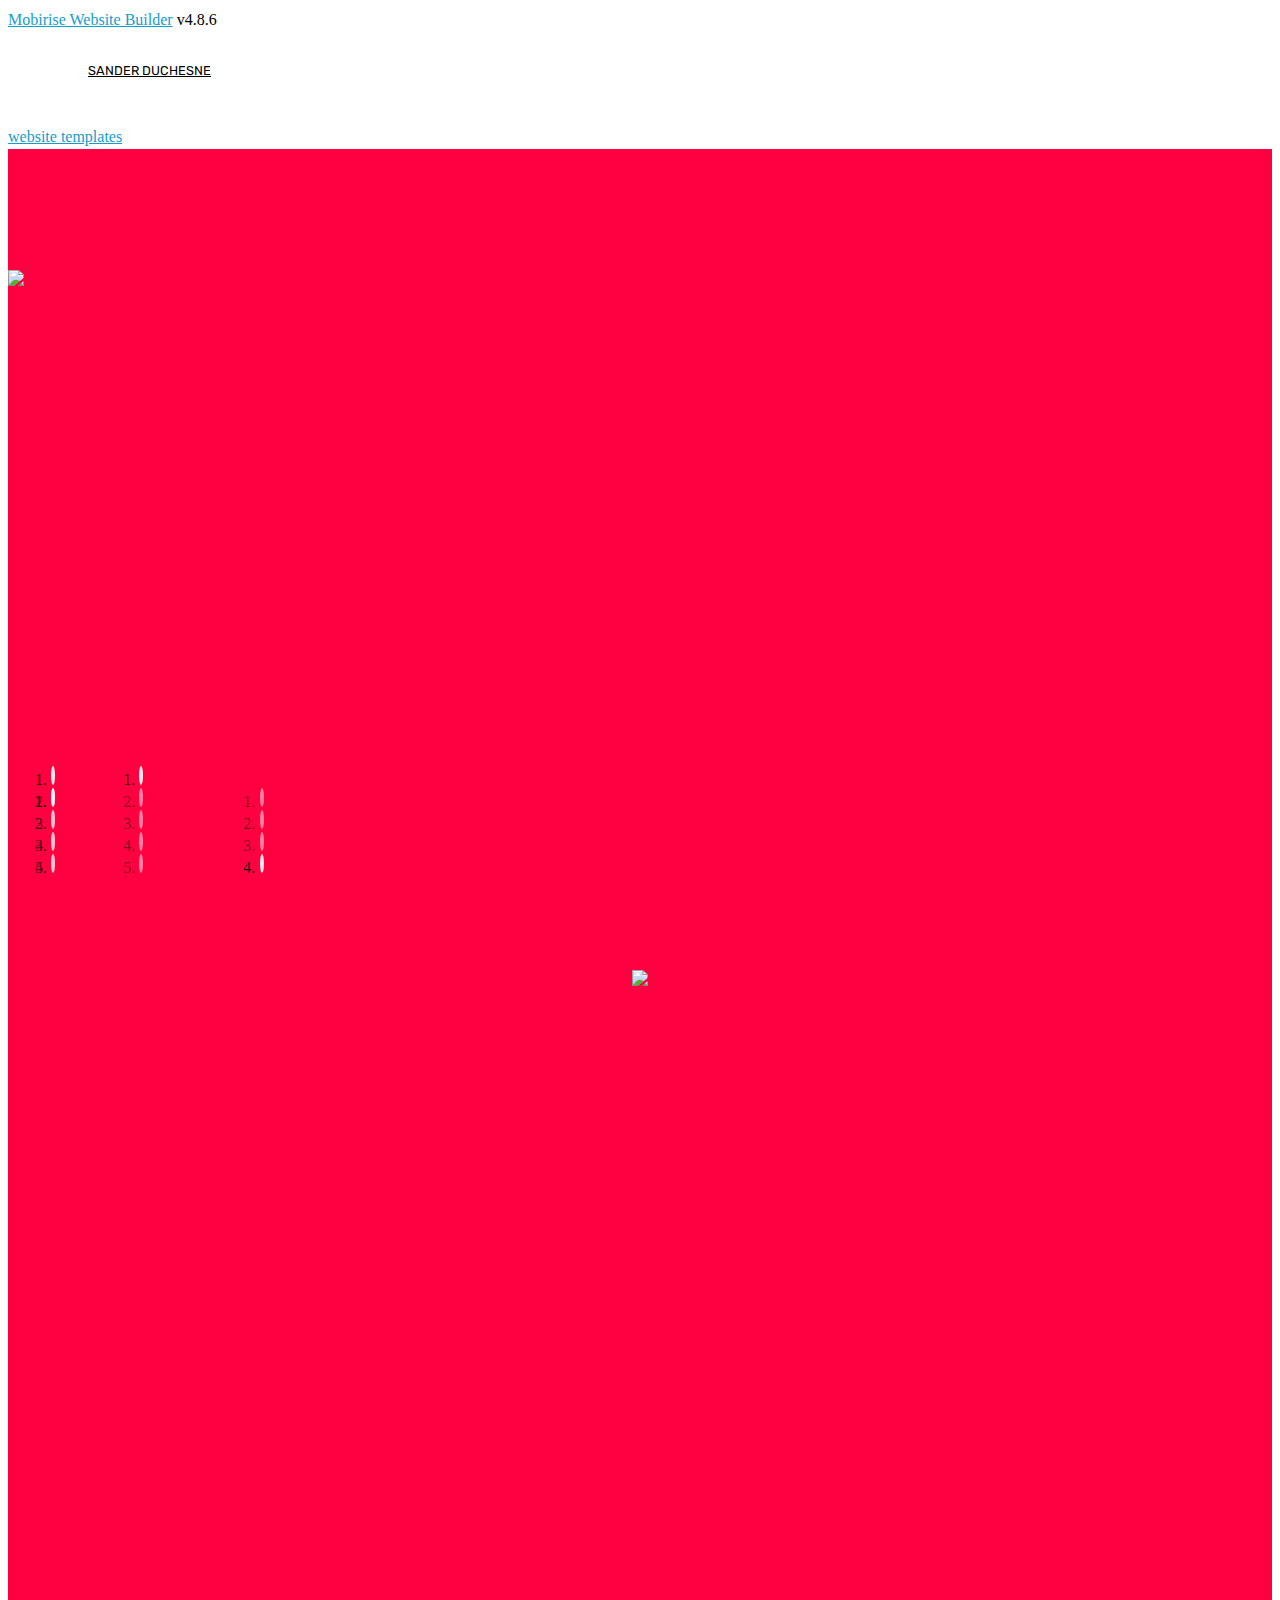
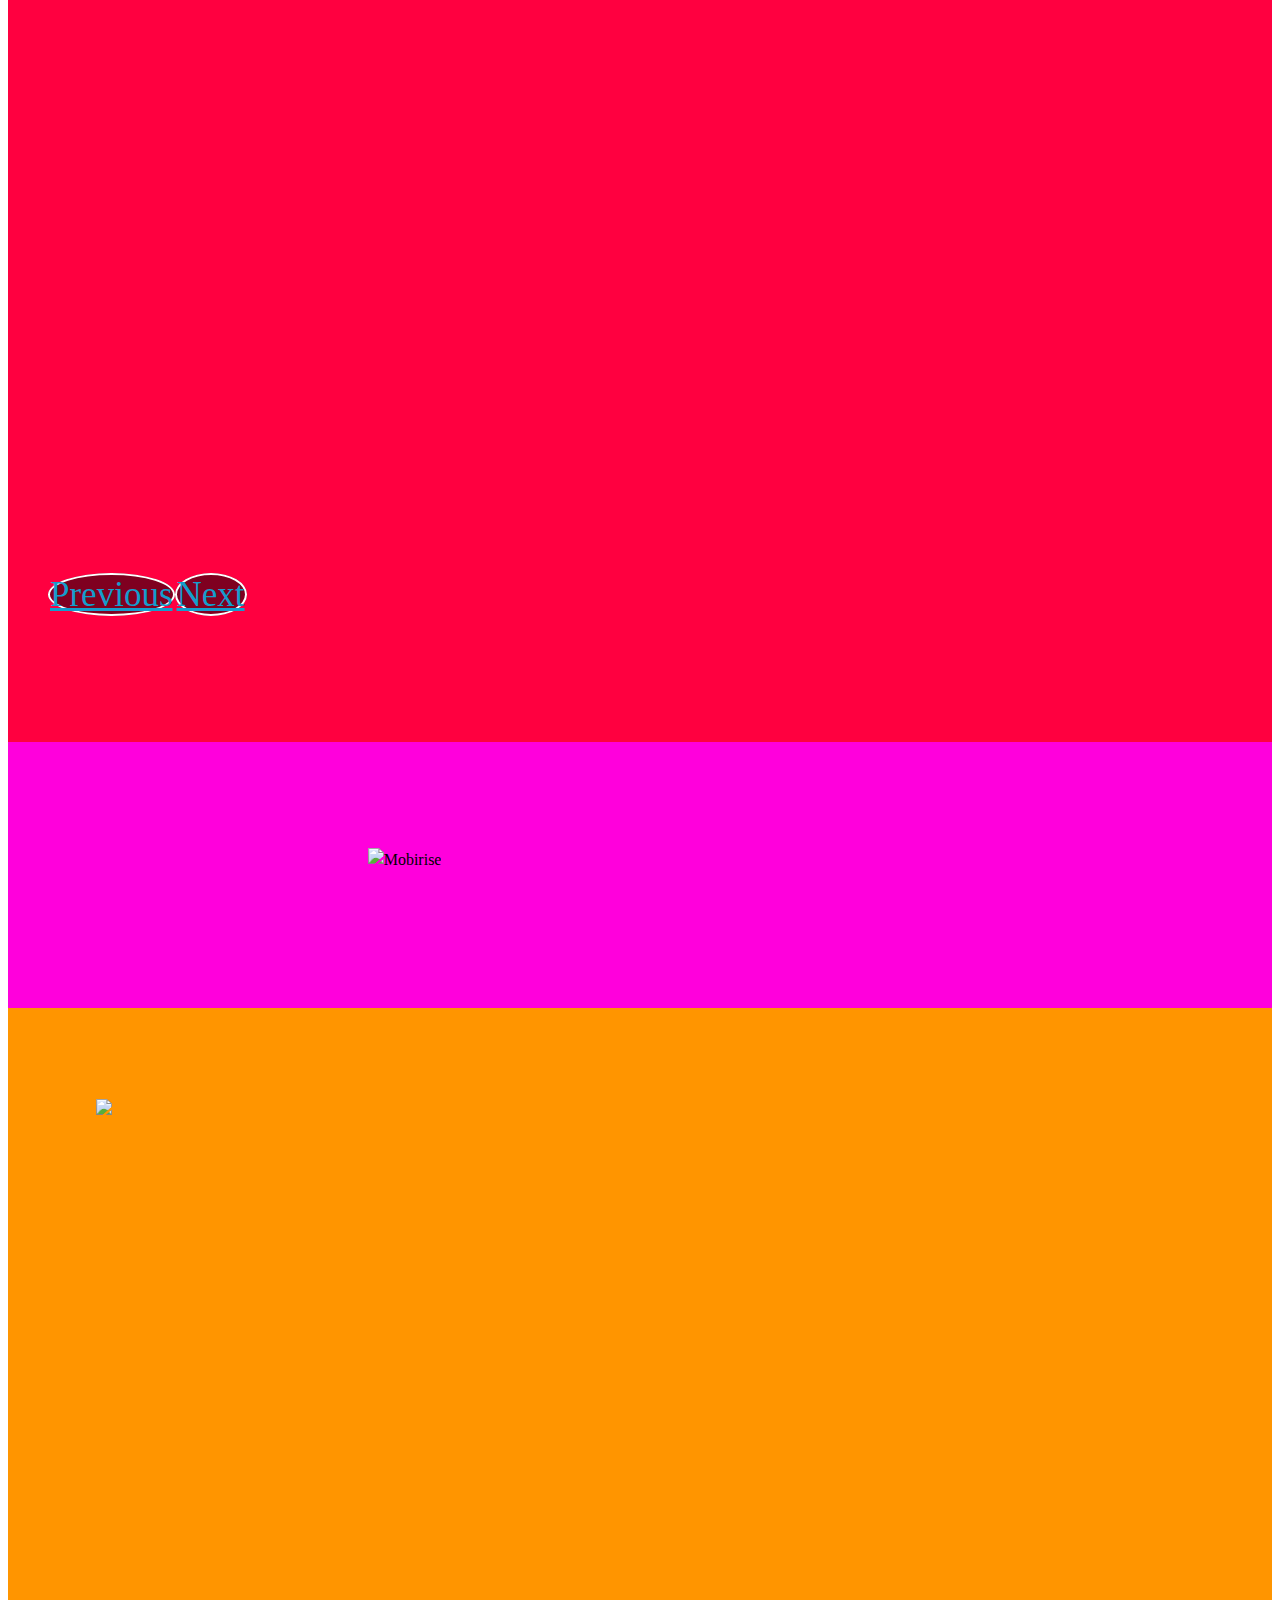
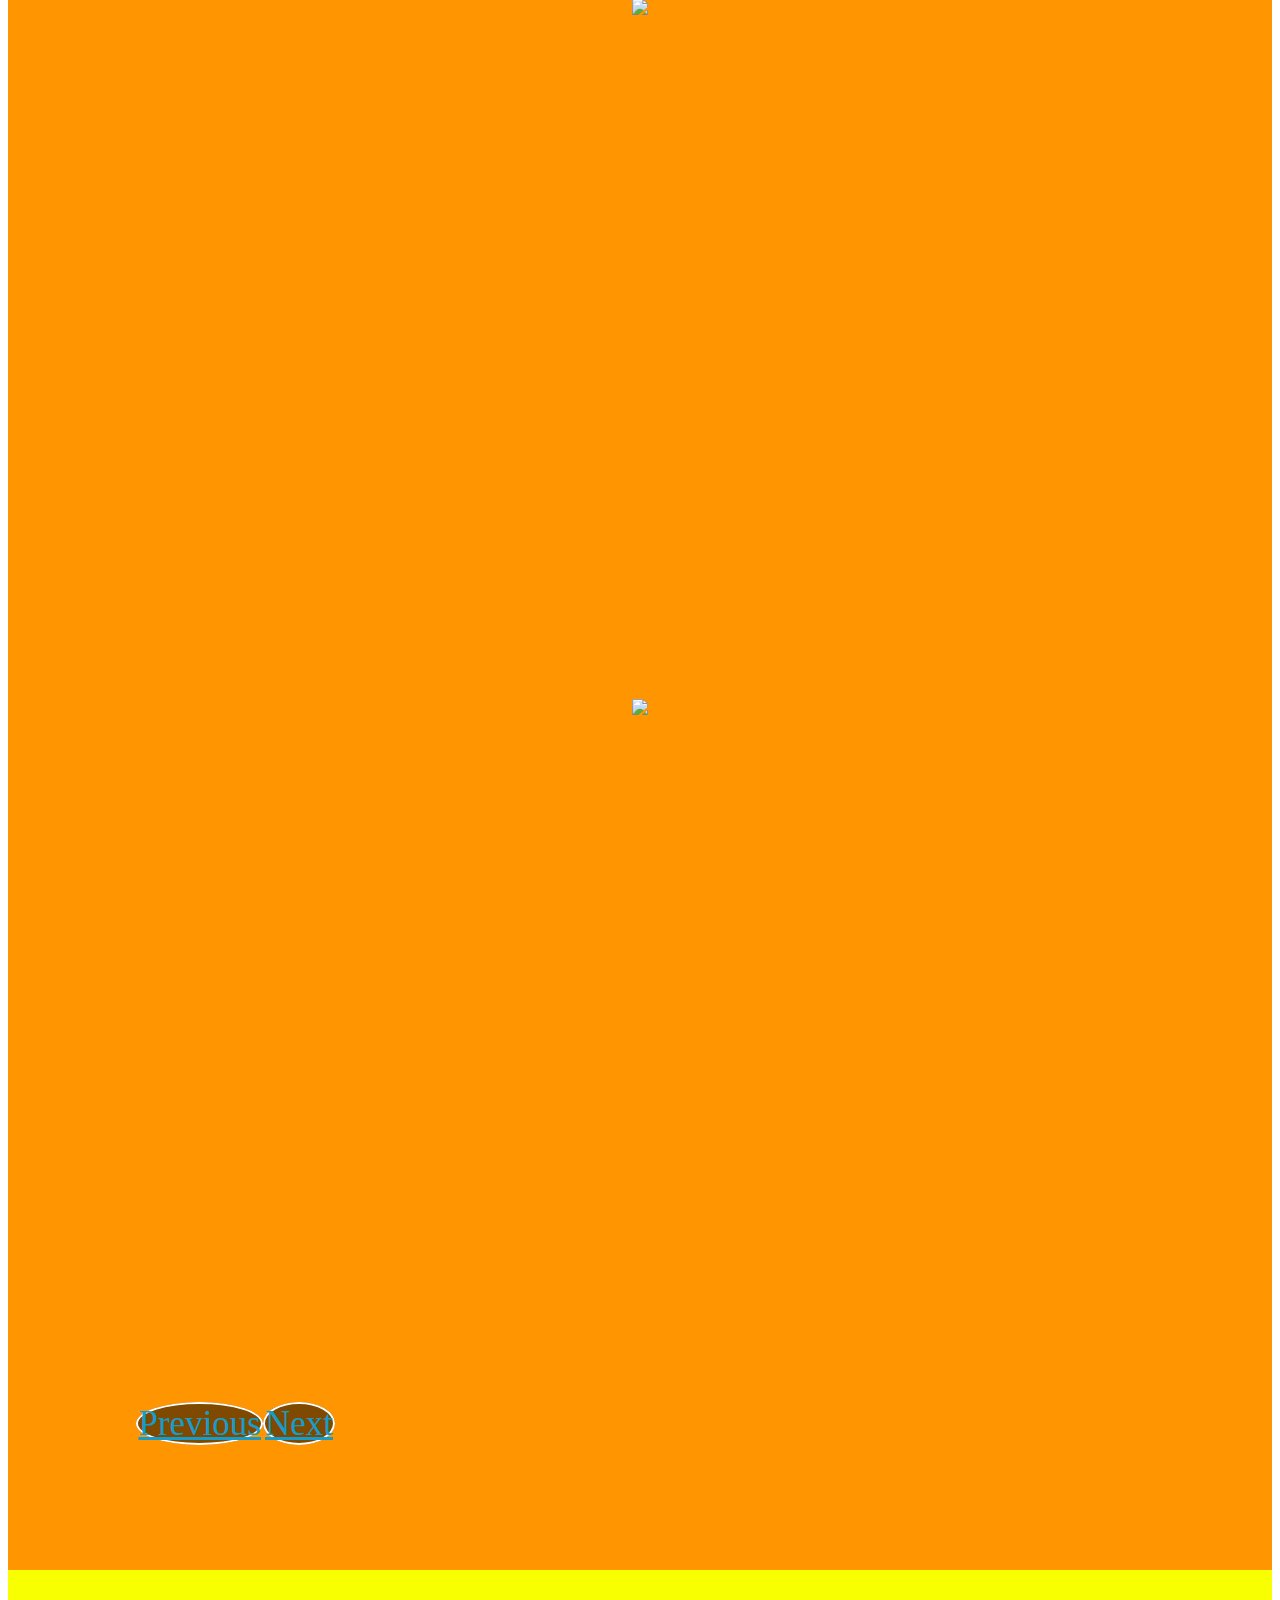
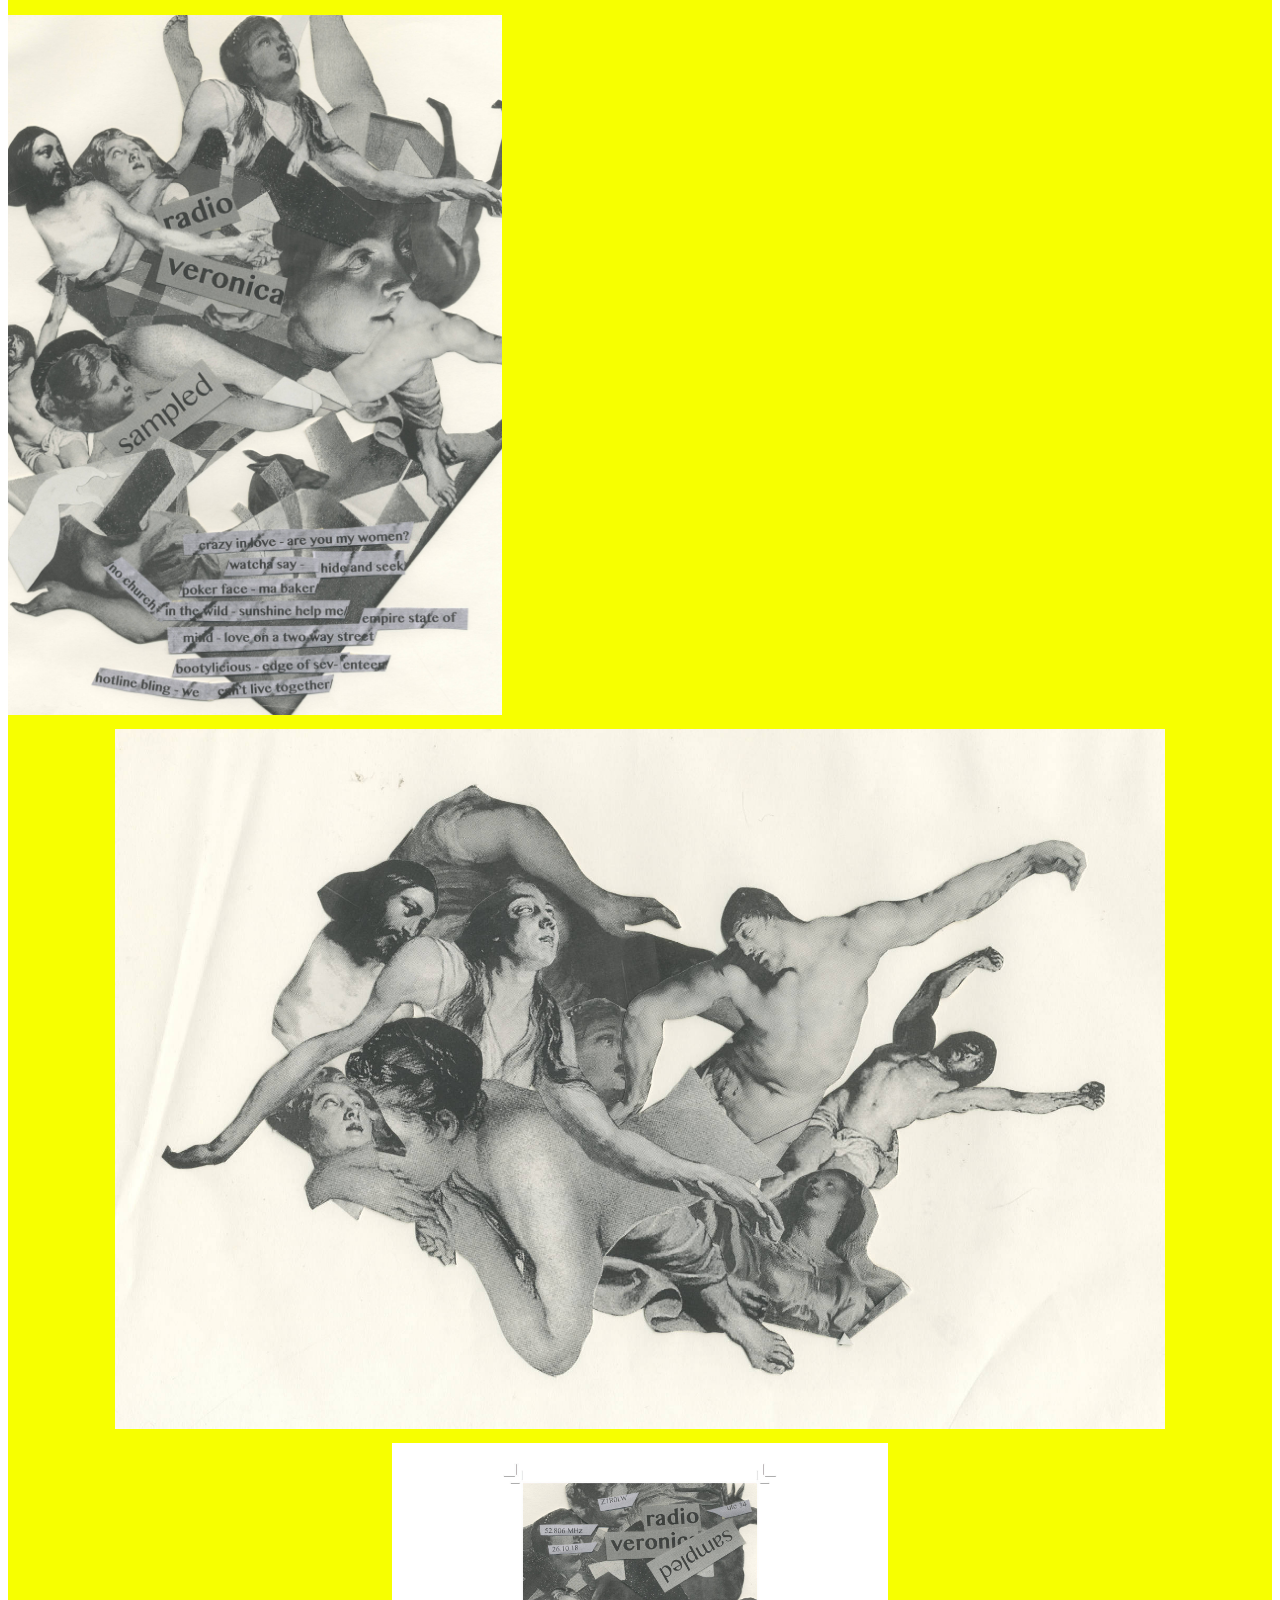
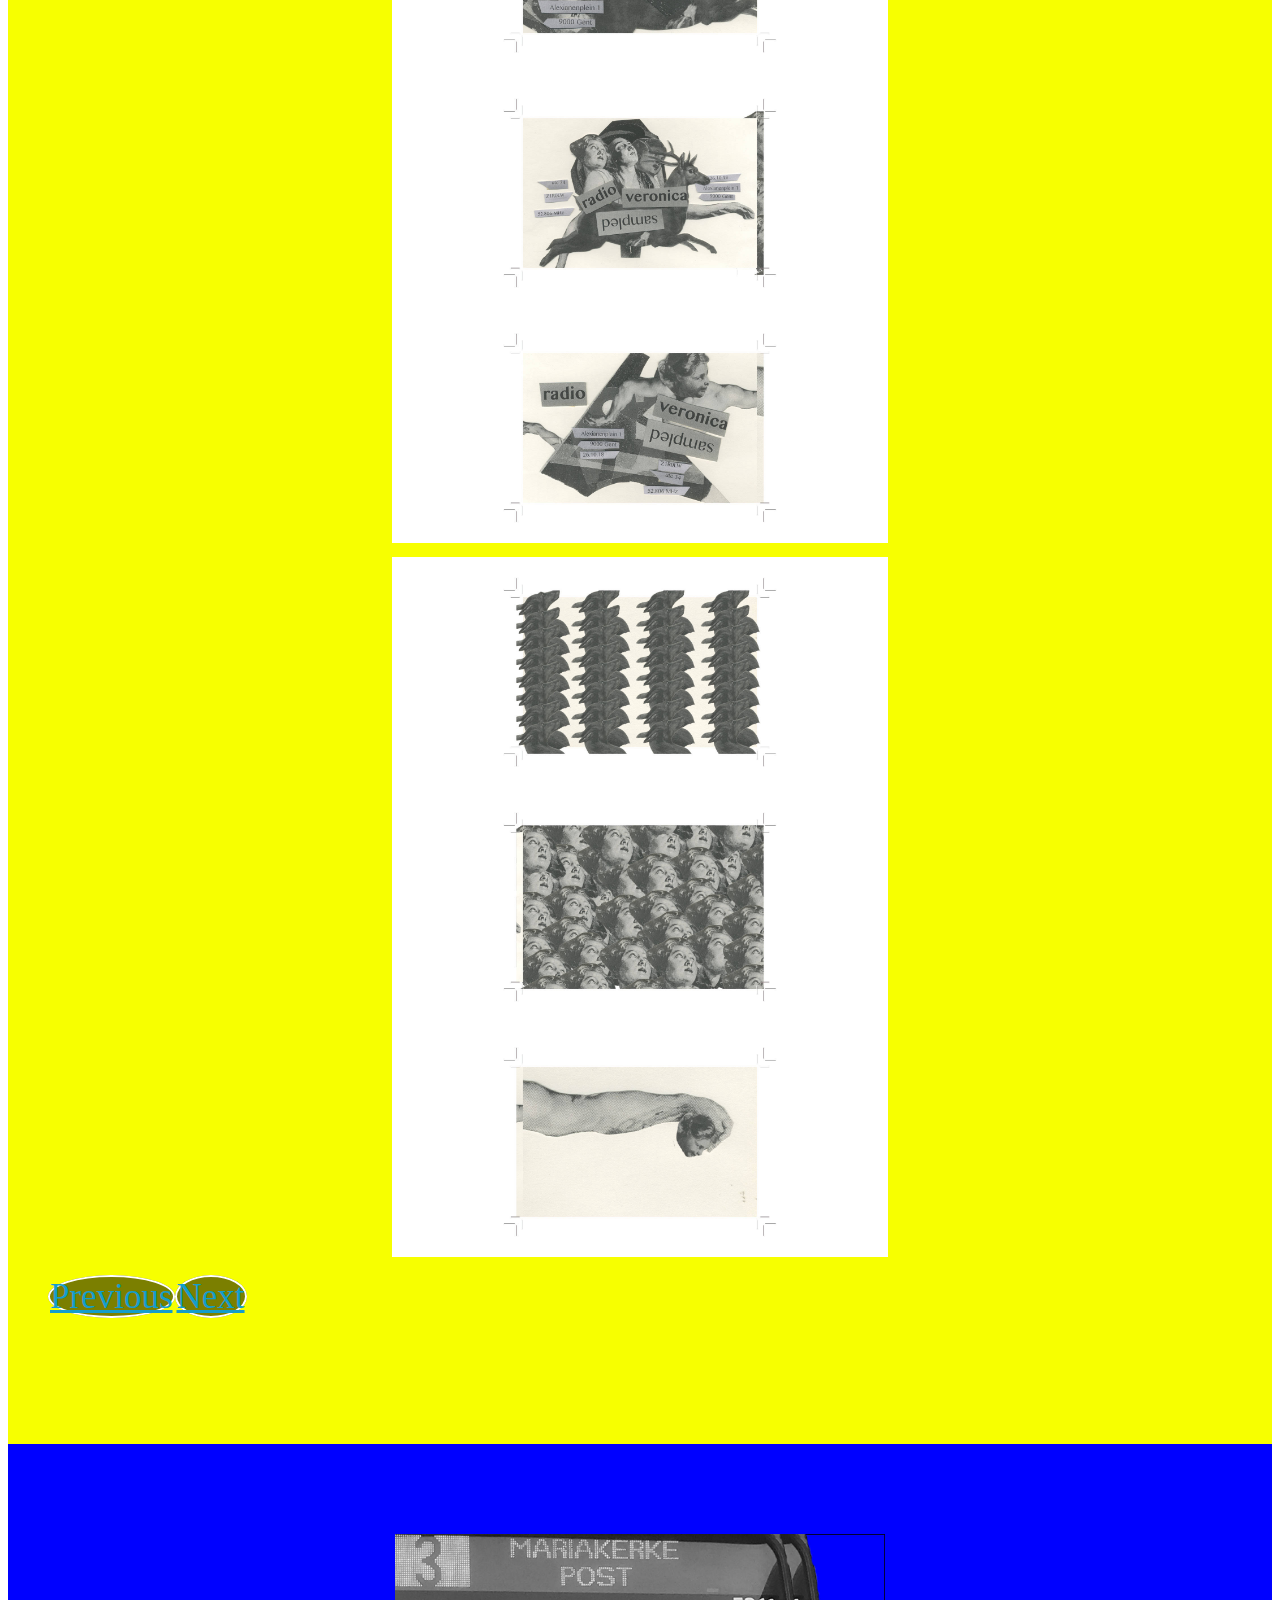
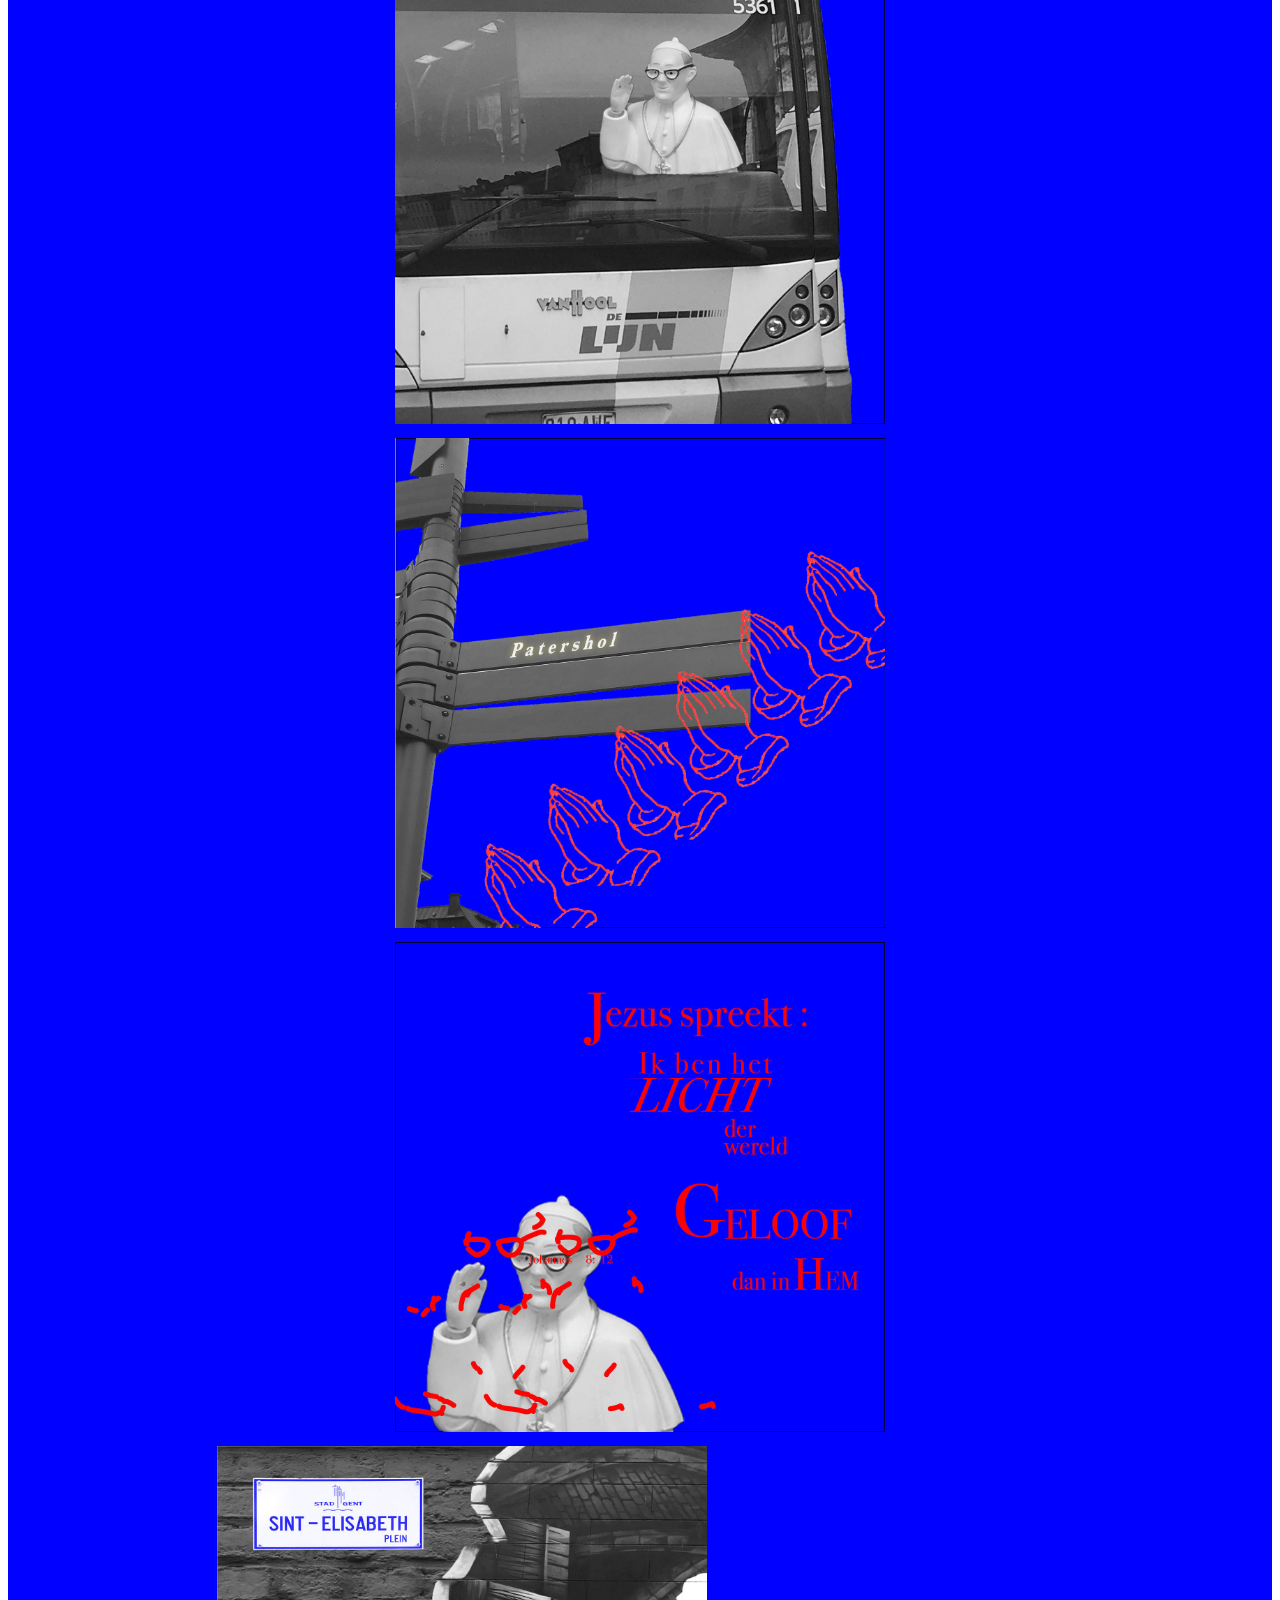
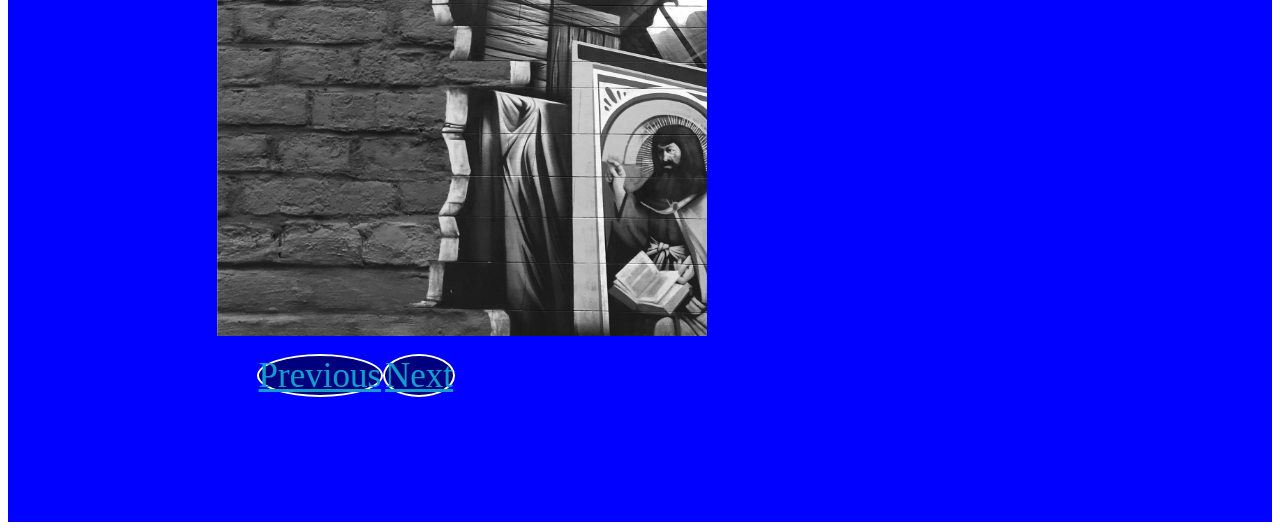
==== page1.html @ 525008e0 "create github pages" ====
<!DOCTYPE html>
<html >
<head>
  <!-- Site made with Mobirise Website Builder v4.8.6, https://mobirise.com -->
  <meta charset="UTF-8">
  <meta http-equiv="X-UA-Compatible" content="IE=edge">
  <meta name="generator" content="Mobirise v4.8.6, mobirise.com">
  <meta name="viewport" content="width=device-width, initial-scale=1, minimum-scale=1">
  <link rel="shortcut icon" href="assets/images/logo4.png" type="image/x-icon">
  <meta name="description" content="Web Page Generator Description">
  <title>Work</title>
  <link rel="stylesheet" href="assets/web/assets/mobirise-icons/mobirise-icons.css">
  <link rel="stylesheet" href="assets/tether/tether.min.css">
  <link rel="stylesheet" href="assets/bootstrap/css/bootstrap.min.css">
  <link rel="stylesheet" href="assets/bootstrap/css/bootstrap-grid.min.css">
  <link rel="stylesheet" href="assets/bootstrap/css/bootstrap-reboot.min.css">
  <link rel="stylesheet" href="assets/dropdown/css/style.css">
  <link rel="stylesheet" href="assets/theme/css/style.css">
  <link rel="stylesheet" href="assets/mobirise/css/mbr-additional.css" type="text/css">
  
  
  
</head>
<body>
  <section class="menu cid-r9odIaGn7K" once="menu" id="menu2-g">

    

    <nav class="navbar navbar-expand beta-menu navbar-dropdown align-items-center navbar-fixed-top navbar-toggleable-sm">
        <button class="navbar-toggler navbar-toggler-right" type="button" data-toggle="collapse" data-target="#navbarSupportedContent" aria-controls="navbarSupportedContent" aria-expanded="false" aria-label="Toggle navigation">
            <div class="hamburger">
                <span></span>
                <span></span>
                <span></span>
                <span></span>
            </div>
        </button>
        <div class="menu-logo">
            <div class="navbar-brand">
                
                <span class="navbar-caption-wrap"><a class="navbar-caption text-black display-4" href="https://mobirise.co">
                        SANDER DUCHESNE</a></span>
            </div>
        </div>
        <div class="collapse navbar-collapse" id="navbarSupportedContent">
            <ul class="navbar-nav nav-dropdown nav-right" data-app-modern-menu="true"><li class="nav-item">
                    <a class="nav-link link text-black display-4" href="index.html">
                        Home</a>
                </li><li class="nav-item"><a class="nav-link link text-black display-4" href="page1.html">
                        Work</a></li><li class="nav-item dropdown"><a class="nav-link link text-black dropdown-toggle display-4" href="page2.html" data-toggle="dropdown-submenu" aria-expanded="false">
                        About</a><div class="dropdown-menu"><a class="text-black dropdown-item display-4" href="page1.html">New Item</a></div></li></ul>
            
        </div>
    </nav>
</section>

<section class="engine"><a href="https://mobirise.info/j">website templates</a></section><section class="carousel slide cid-r9nrVisHKv" data-interval="false" id="slider2-9">

    
    <div class="container content-slider">
        <div class="content-slider-wrap">
            <div><div class="mbr-slider slide carousel" data-pause="true" data-keyboard="false" data-ride="carousel" data-interval="4000"><ol class="carousel-indicators"><li data-app-prevent-settings="" data-target="#slider2-9" class=" active" data-slide-to="0"></li><li data-app-prevent-settings="" data-target="#slider2-9" data-slide-to="1"></li><li data-app-prevent-settings="" data-target="#slider2-9" data-slide-to="2"></li><li data-app-prevent-settings="" data-target="#slider2-9" data-slide-to="3"></li><li data-app-prevent-settings="" data-target="#slider2-9" data-slide-to="4"></li></ol><div class="carousel-inner" role="listbox"><div class="carousel-item slider-fullscreen-image active" data-bg-video-slide="false" style="background-image: url(assets/images/krant3-2000x2769.jpg);"><div class="container container-slide"><div class="image_wrapper"><img src="assets/images/krant3-2000x2769.jpg"><div class="carousel-caption justify-content-center"><div class="col-10 align-center"></div></div></div></div></div><div class="carousel-item slider-fullscreen-image" data-bg-video-slide="false" style="background-image: url(assets/images/krant32-2000x1385.jpg);"><div class="container container-slide"><div class="image_wrapper"><img src="assets/images/krant32-2000x1385.jpg"><div class="carousel-caption justify-content-center"><div class="col-10 align-center"></div></div></div></div></div><div class="carousel-item slider-fullscreen-image" data-bg-video-slide="false" style="background-image: url(assets/images/krant34-2000x1385.jpg);"><div class="container container-slide"><div class="image_wrapper"><img src="assets/images/krant34-2000x1385.jpg"><div class="carousel-caption justify-content-center"><div class="col-10 align-center"></div></div></div></div></div><div class="carousel-item slider-fullscreen-image" data-bg-video-slide="false" style="background-image: url(assets/images/krant35-2000x2769.jpg);"><div class="container container-slide"><div class="image_wrapper"><img src="assets/images/krant35-2000x2769.jpg"><div class="carousel-caption justify-content-center"><div class="col-10 align-center"></div></div></div></div></div><div class="carousel-item slider-fullscreen-image" data-bg-video-slide="false" style="background-image: url(assets/images/nieuwe-affichejpeg-2000x1415.jpg);"><div class="container container-slide"><div class="image_wrapper"><img src="assets/images/nieuwe-affichejpeg-2000x1415.jpg"><div class="carousel-caption justify-content-center"><div class="col-10 align-center"></div></div></div></div></div></div><a data-app-prevent-settings="" class="carousel-control carousel-control-prev" role="button" data-slide="prev" href="#slider2-9"><span aria-hidden="true" class="mbri-left mbr-iconfont"></span><span class="sr-only">Previous</span></a><a data-app-prevent-settings="" class="carousel-control carousel-control-next" role="button" data-slide="next" href="#slider2-9"><span aria-hidden="true" class="mbri-right mbr-iconfont"></span><span class="sr-only">Next</span></a></div></div> 
        </div>
    </div>
</section>

<section class="cid-r9nzNOD65O" id="image3-c">

    

    <figure class="mbr-figure container">
            <div class="image-block" style="width: 46%;">
                <img src="assets/images/andy-warhol-quote-1776x2579.jpg" width="1400" alt="Mobirise" title="">
                
            </div>
    </figure>
</section>

<section class="carousel slide cid-r9oc0XyiwG" data-interval="false" id="slider2-f">

    
    <div class="container content-slider">
        <div class="content-slider-wrap">
            <div><div class="mbr-slider slide carousel" data-pause="true" data-keyboard="false" data-ride="false" data-interval="false"><ol class="carousel-indicators"><li data-app-prevent-settings="" data-target="#slider2-f" class=" active" data-slide-to="0"></li><li data-app-prevent-settings="" data-target="#slider2-f" data-slide-to="1"></li><li data-app-prevent-settings="" data-target="#slider2-f" data-slide-to="2"></li><li data-app-prevent-settings="" data-target="#slider2-f" data-slide-to="3"></li><li data-app-prevent-settings="" data-target="#slider2-f" data-slide-to="4"></li></ol><div class="carousel-inner" role="listbox"><div class="carousel-item slider-fullscreen-image active" data-bg-video-slide="false" style="background-image: url(assets/images/abcdarium-online-1096x1542.jpg);"><div class="container container-slide"><div class="image_wrapper"><img src="assets/images/abcdarium-online-1096x1542.jpg"><div class="carousel-caption justify-content-center"><div class="col-10 align-center"></div></div></div></div></div><div class="carousel-item slider-fullscreen-image" data-bg-video-slide="false" style="background-image: url(assets/images/abcdarium-online4-2000x1401.jpg);"><div class="container container-slide"><div class="image_wrapper"><img src="assets/images/abcdarium-online4-2000x1401.jpg"><div class="carousel-caption justify-content-center"><div class="col-10 align-center"></div></div></div></div></div><div class="carousel-item slider-fullscreen-image" data-bg-video-slide="false" style="background-image: url(assets/images/abcdarium-online5-2000x1401.jpg);"><div class="container container-slide"><div class="image_wrapper"><img src="assets/images/abcdarium-online5-2000x1401.jpg"><div class="carousel-caption justify-content-center"><div class="col-10 align-center"></div></div></div></div></div><div class="carousel-item slider-fullscreen-image" data-bg-video-slide="false" style="background-image: url(assets/images/abcdarium-online9-2000x1401.jpg);"><div class="container container-slide"><div class="image_wrapper"><img src="assets/images/abcdarium-online9-2000x1401.jpg"><div class="carousel-caption justify-content-center"><div class="col-10 align-center"></div></div></div></div></div><div class="carousel-item slider-fullscreen-image" data-bg-video-slide="false" style="background-image: url(assets/images/abcdarium-online11-2000x1401.jpg);"><div class="container container-slide"><div class="image_wrapper"><img src="assets/images/abcdarium-online11-2000x1401.jpg"><div class="carousel-caption justify-content-center"><div class="col-10 align-center"></div></div></div></div></div></div><a data-app-prevent-settings="" class="carousel-control carousel-control-prev" role="button" data-slide="prev" href="#slider2-f"><span aria-hidden="true" class="mbri-left mbr-iconfont"></span><span class="sr-only">Previous</span></a><a data-app-prevent-settings="" class="carousel-control carousel-control-next" role="button" data-slide="next" href="#slider2-f"><span aria-hidden="true" class="mbri-right mbr-iconfont"></span><span class="sr-only">Next</span></a></div></div> 
        </div>
    </div>
</section>

<section class="carousel slide cid-r9ojzIOudS" data-interval="false" id="slider2-j">

    
    <div class="container content-slider">
        <div class="content-slider-wrap">
            <div><div class="mbr-slider slide carousel" data-pause="true" data-keyboard="false" data-ride="false" data-interval="false"><ol class="carousel-indicators"><li data-app-prevent-settings="" data-target="#slider2-j" class=" active" data-slide-to="0"></li><li data-app-prevent-settings="" data-target="#slider2-j" data-slide-to="1"></li><li data-app-prevent-settings="" data-target="#slider2-j" data-slide-to="2"></li><li data-app-prevent-settings="" data-target="#slider2-j" data-slide-to="3"></li></ol><div class="carousel-inner" role="listbox"><div class="carousel-item slider-fullscreen-image active" data-bg-video-slide="false" style="background-image: url(assets/images/finale-playlist-yesyes-2000x2832.jpg);"><div class="container container-slide"><div class="image_wrapper"><img src="assets/images/finale-playlist-yesyes-2000x2832.jpg"><div class="carousel-caption justify-content-center"><div class="col-10 align-center"></div></div></div></div></div><div class="carousel-item slider-fullscreen-image" data-bg-video-slide="false" style="background-image: url(assets/images/vlag-yes-2000x1333.jpg);"><div class="container container-slide"><div class="image_wrapper"><img src="assets/images/vlag-yes-2000x1333.jpg"><div class="carousel-caption justify-content-center"><div class="col-10 align-center"></div></div></div></div></div><div class="carousel-item slider-fullscreen-image" data-bg-video-slide="false" style="background-image: url(assets/images/finaaaaal-qsl-1754x2480.jpg);"><div class="container container-slide"><div class="image_wrapper"><img src="assets/images/finaaaaal-qsl-1754x2480.jpg"><div class="carousel-caption justify-content-center"><div class="col-10 align-center"></div></div></div></div></div><div class="carousel-item slider-fullscreen-image" data-bg-video-slide="false" style="background-image: url(assets/images/finaaaaal-qsl2-1754x2480.jpg);"><div class="container container-slide"><div class="image_wrapper"><img src="assets/images/finaaaaal-qsl2-1754x2480.jpg"><div class="carousel-caption justify-content-center"><div class="col-10 align-center"></div></div></div></div></div></div><a data-app-prevent-settings="" class="carousel-control carousel-control-prev" role="button" data-slide="prev" href="#slider2-j"><span aria-hidden="true" class="mbri-left mbr-iconfont"></span><span class="sr-only">Previous</span></a><a data-app-prevent-settings="" class="carousel-control carousel-control-next" role="button" data-slide="next" href="#slider2-j"><span aria-hidden="true" class="mbri-right mbr-iconfont"></span><span class="sr-only">Next</span></a></div></div> 
        </div>
    </div>
</section>

<section class="carousel slide cid-r9omiIyim7" data-interval="false" id="slider2-k">

    
    <div class="container content-slider">
        <div class="content-slider-wrap">
            <div><div class="mbr-slider slide carousel" data-pause="true" data-keyboard="false" data-ride="false" data-interval="false"><ol class="carousel-indicators"><li data-app-prevent-settings="" data-target="#slider2-k" data-slide-to="0"></li><li data-app-prevent-settings="" data-target="#slider2-k" data-slide-to="1"></li><li data-app-prevent-settings="" data-target="#slider2-k" data-slide-to="2"></li><li data-app-prevent-settings="" data-target="#slider2-k" class=" active" data-slide-to="3"></li></ol><div class="carousel-inner" role="listbox"><div class="carousel-item slider-fullscreen-image" data-bg-video-slide="false" style="background-image: url(assets/images/holy2-1404x1404.jpg);"><div class="container container-slide"><div class="image_wrapper"><img src="assets/images/holy2-1404x1404.jpg"><div class="carousel-caption justify-content-center"><div class="col-10 align-center"></div></div></div></div></div><div class="carousel-item slider-fullscreen-image" data-bg-video-slide="false" style="background-image: url(assets/images/holy22-1404x1404.jpg);"><div class="container container-slide"><div class="image_wrapper"><img src="assets/images/holy22-1404x1404.jpg"><div class="carousel-caption justify-content-center"><div class="col-10 align-center"></div></div></div></div></div><div class="carousel-item slider-fullscreen-image" data-bg-video-slide="false" style="background-image: url(assets/images/holy23-1404x1404.jpg);"><div class="container container-slide"><div class="image_wrapper"><img src="assets/images/holy23-1404x1404.jpg"><div class="carousel-caption justify-content-center"><div class="col-10 align-center"></div></div></div></div></div><div class="carousel-item slider-fullscreen-image active" data-bg-video-slide="false" style="background-image: url(assets/images/holy24-1404x1404.jpg);"><div class="container container-slide"><div class="image_wrapper"><img src="assets/images/holy24-1404x1404.jpg"><div class="carousel-caption justify-content-center"><div class="col-10 align-center"></div></div></div></div></div></div><a data-app-prevent-settings="" class="carousel-control carousel-control-prev" role="button" data-slide="prev" href="#slider2-k"><span aria-hidden="true" class="mbri-left mbr-iconfont"></span><span class="sr-only">Previous</span></a><a data-app-prevent-settings="" class="carousel-control carousel-control-next" role="button" data-slide="next" href="#slider2-k"><span aria-hidden="true" class="mbri-right mbr-iconfont"></span><span class="sr-only">Next</span></a></div></div> 
        </div>
    </div>
</section>


  <script src="assets/web/assets/jquery/jquery.min.js"></script>
  <script src="assets/popper/popper.min.js"></script>
  <script src="assets/tether/tether.min.js"></script>
  <script src="assets/bootstrap/js/bootstrap.min.js"></script>
  <script src="assets/smoothscroll/smooth-scroll.js"></script>
  <script src="assets/dropdown/js/script.min.js"></script>
  <script src="assets/bootstrapcarouselswipe/bootstrap-carousel-swipe.js"></script>
  <script src="assets/ytplayer/jquery.mb.ytplayer.min.js"></script>
  <script src="assets/vimeoplayer/jquery.mb.vimeo_player.js"></script>
  <script src="assets/touchswipe/jquery.touch-swipe.min.js"></script>
  <script src="assets/theme/js/script.js"></script>
  <script src="assets/slidervideo/script.js"></script>
  
  
</body>
</html>
---- assets/mobirise/css/mbr-additional.css ----
@import url(https://fonts.googleapis.com/css?family=PT+Serif:400,400i,700,700i);
@import url(https://fonts.googleapis.com/css?family=Rubik:300,300i,400,400i,500,500i,700,700i,900,900i);





body {
  font-style: normal;
  line-height: 1.5;
}
.mbr-section-title {
  font-style: normal;
  line-height: 1.2;
}
.mbr-section-subtitle {
  line-height: 1.3;
}
.mbr-text {
  font-style: normal;
  line-height: 1.6;
}
.display-1 {
  font-family: 'PT Serif', serif;
  font-size: 3.4rem;
}
.display-1 > .mbr-iconfont {
  font-size: 5.44rem;
}
.display-2 {
  font-family: 'Rubik', sans-serif;
  font-size: 2.2rem;
}
.display-2 > .mbr-iconfont {
  font-size: 3.52rem;
}
.display-4 {
  font-family: 'Rubik', sans-serif;
  font-size: 0.8rem;
}
.display-4 > .mbr-iconfont {
  font-size: 1.28rem;
}
.display-5 {
  font-family: 'Rubik', sans-serif;
  font-size: 1.2rem;
}
.display-5 > .mbr-iconfont {
  font-size: 1.92rem;
}
.display-7 {
  font-family: 'Rubik', sans-serif;
  font-size: 0.8rem;
}
.display-7 > .mbr-iconfont {
  font-size: 1.28rem;
}
/* ---- Fluid typography for mobile devices ---- */
/* 1.4 - font scale ratio ( bootstrap == 1.42857 ) */
/* 100vw - current viewport width */
/* (48 - 20)  48 == 48rem == 768px, 20 == 20rem == 320px(minimal supported viewport) */
/* 0.65 - min scale variable, may vary */
@media (max-width: 768px) {
  .display-1 {
    font-size: 2.72rem;
    font-size: calc( 1.8399999999999999rem + (3.4 - 1.8399999999999999) * ((100vw - 20rem) / (48 - 20)));
    line-height: calc( 1.4 * (1.8399999999999999rem + (3.4 - 1.8399999999999999) * ((100vw - 20rem) / (48 - 20))));
  }
  .display-2 {
    font-size: 1.76rem;
    font-size: calc( 1.42rem + (2.2 - 1.42) * ((100vw - 20rem) / (48 - 20)));
    line-height: calc( 1.4 * (1.42rem + (2.2 - 1.42) * ((100vw - 20rem) / (48 - 20))));
  }
  .display-4 {
    font-size: 0.64rem;
    font-size: calc( 0.93rem + (0.8 - 0.93) * ((100vw - 20rem) / (48 - 20)));
    line-height: calc( 1.4 * (0.93rem + (0.8 - 0.93) * ((100vw - 20rem) / (48 - 20))));
  }
  .display-5 {
    font-size: 0.96rem;
    font-size: calc( 1.07rem + (1.2 - 1.07) * ((100vw - 20rem) / (48 - 20)));
    line-height: calc( 1.4 * (1.07rem + (1.2 - 1.07) * ((100vw - 20rem) / (48 - 20))));
  }
}
/* Buttons */
.btn {
  font-weight: 500;
  border-width: 2px;
  font-style: normal;
  letter-spacing: 1px;
  margin: .4rem .8rem;
  white-space: normal;
  -webkit-transition: all 0.3s ease-in-out;
  -moz-transition: all 0.3s ease-in-out;
  transition: all 0.3s ease-in-out;
  display: inline-flex;
  align-items: center;
  justify-content: center;
  word-break: break-word;
  -webkit-align-items: center;
  -webkit-justify-content: center;
  display: -webkit-inline-flex;
  padding: 1rem 3rem;
  border-radius: 3px;
}
.btn-sm {
  font-weight: 500;
  letter-spacing: 1px;
  -webkit-transition: all 0.3s ease-in-out;
  -moz-transition: all 0.3s ease-in-out;
  transition: all 0.3s ease-in-out;
  padding: 0.6rem 1.5rem;
  border-radius: 3px;
}
.btn-md {
  font-weight: 500;
  letter-spacing: 1px;
  margin: .4rem .8rem !important;
  -webkit-transition: all 0.3s ease-in-out;
  -moz-transition: all 0.3s ease-in-out;
  transition: all 0.3s ease-in-out;
  padding: 1rem 3rem;
  border-radius: 3px;
}
.btn-lg {
  font-weight: 500;
  letter-spacing: 1px;
  margin: .4rem .8rem !important;
  -webkit-transition: all 0.3s ease-in-out;
  -moz-transition: all 0.3s ease-in-out;
  transition: all 0.3s ease-in-out;
  padding: 1.2rem 3.2rem;
  border-radius: 3px;
}
.bg-primary {
  background-color: #149dcc !important;
}
.bg-success {
  background-color: #f7ed4a !important;
}
.bg-info {
  background-color: #82786e !important;
}
.bg-warning {
  background-color: #879a9f !important;
}
.bg-danger {
  background-color: #b1a374 !important;
}
.btn-primary,
.btn-primary:active {
  background-color: #149dcc !important;
  border-color: #149dcc !important;
  color: #ffffff !important;
}
.btn-primary:hover,
.btn-primary:focus,
.btn-primary.focus,
.btn-primary.active {
  color: #ffffff !important;
  background-color: #0d6786 !important;
  border-color: #0d6786 !important;
}
.btn-primary.disabled,
.btn-primary:disabled {
  color: #ffffff !important;
  background-color: #0d6786 !important;
  border-color: #0d6786 !important;
}
.btn-secondary,
.btn-secondary:active {
  background-color: #cccccc !important;
  border-color: #cccccc !important;
  color: #4d4d4d !important;
}
.btn-secondary:hover,
.btn-secondary:focus,
.btn-secondary.focus,
.btn-secondary.active {
  color: #4d4d4d !important;
  background-color: #a6a6a6 !important;
  border-color: #a6a6a6 !important;
}
.btn-secondary.disabled,
.btn-secondary:disabled {
  color: #4d4d4d !important;
  background-color: #a6a6a6 !important;
  border-color: #a6a6a6 !important;
}
.btn-info,
.btn-info:active {
  background-color: #82786e !important;
  border-color: #82786e !important;
  color: #ffffff !important;
}
.btn-info:hover,
.btn-info:focus,
.btn-info.focus,
.btn-info.active {
  color: #ffffff !important;
  background-color: #59524b !important;
  border-color: #59524b !important;
}
.btn-info.disabled,
.btn-info:disabled {
  color: #ffffff !important;
  background-color: #59524b !important;
  border-color: #59524b !important;
}
.btn-success,
.btn-success:active {
  background-color: #f7ed4a !important;
  border-color: #f7ed4a !important;
  color: #3f3c03 !important;
}
.btn-success:hover,
.btn-success:focus,
.btn-success.focus,
.btn-success.active {
  color: #3f3c03 !important;
  background-color: #eadd0a !important;
  border-color: #eadd0a !important;
}
.btn-success.disabled,
.btn-success:disabled {
  color: #3f3c03 !important;
  background-color: #eadd0a !important;
  border-color: #eadd0a !important;
}
.btn-warning,
.btn-warning:active {
  background-color: #879a9f !important;
  border-color: #879a9f !important;
  color: #ffffff !important;
}
.btn-warning:hover,
.btn-warning:focus,
.btn-warning.focus,
.btn-warning.active {
  color: #ffffff !important;
  background-color: #617479 !important;
  border-color: #617479 !important;
}
.btn-warning.disabled,
.btn-warning:disabled {
  color: #ffffff !important;
  background-color: #617479 !important;
  border-color: #617479 !important;
}
.btn-danger,
.btn-danger:active {
  background-color: #b1a374 !important;
  border-color: #b1a374 !important;
  color: #ffffff !important;
}
.btn-danger:hover,
.btn-danger:focus,
.btn-danger.focus,
.btn-danger.active {
  color: #ffffff !important;
  background-color: #8b7d4e !important;
  border-color: #8b7d4e !important;
}
.btn-danger.disabled,
.btn-danger:disabled {
  color: #ffffff !important;
  background-color: #8b7d4e !important;
  border-color: #8b7d4e !important;
}
.btn-white {
  color: #333333 !important;
}
.btn-white,
.btn-white:active {
  background-color: #ffffff !important;
  border-color: #ffffff !important;
  color: #808080 !important;
}
.btn-white:hover,
.btn-white:focus,
.btn-white.focus,
.btn-white.active {
  color: #808080 !important;
  background-color: #d9d9d9 !important;
  border-color: #d9d9d9 !important;
}
.btn-white.disabled,
.btn-white:disabled {
  color: #808080 !important;
  background-color: #d9d9d9 !important;
  border-color: #d9d9d9 !important;
}
.btn-black,
.btn-black:active {
  background-color: #333333 !important;
  border-color: #333333 !important;
  color: #ffffff !important;
}
.btn-black:hover,
.btn-black:focus,
.btn-black.focus,
.btn-black.active {
  color: #ffffff !important;
  background-color: #0d0d0d !important;
  border-color: #0d0d0d !important;
}
.btn-black.disabled,
.btn-black:disabled {
  color: #ffffff !important;
  background-color: #0d0d0d !important;
  border-color: #0d0d0d !important;
}
.btn-primary-outline,
.btn-primary-outline:active {
  background: none;
  border-color: #0b566f;
  color: #0b566f;
}
.btn-primary-outline:hover,
.btn-primary-outline:focus,
.btn-primary-outline.focus,
.btn-primary-outline.active {
  color: #ffffff;
  background-color: #149dcc;
  border-color: #149dcc;
}
.btn-primary-outline.disabled,
.btn-primary-outline:disabled {
  color: #ffffff !important;
  background-color: #149dcc !important;
  border-color: #149dcc !important;
}
.btn-secondary-outline,
.btn-secondary-outline:active {
  background: none;
  border-color: #999999;
  color: #999999;
}
.btn-secondary-outline:hover,
.btn-secondary-outline:focus,
.btn-secondary-outline.focus,
.btn-secondary-outline.active {
  color: #4d4d4d;
  background-color: #cccccc;
  border-color: #cccccc;
}
.btn-secondary-outline.disabled,
.btn-secondary-outline:disabled {
  color: #4d4d4d !important;
  background-color: #cccccc !important;
  border-color: #cccccc !important;
}
.btn-info-outline,
.btn-info-outline:active {
  background: none;
  border-color: #4b453f;
  color: #4b453f;
}
.btn-info-outline:hover,
.btn-info-outline:focus,
.btn-info-outline.focus,
.btn-info-outline.active {
  color: #ffffff;
  background-color: #82786e;
  border-color: #82786e;
}
.btn-info-outline.disabled,
.btn-info-outline:disabled {
  color: #ffffff !important;
  background-color: #82786e !important;
  border-color: #82786e !important;
}
.btn-success-outline,
.btn-success-outline:active {
  background: none;
  border-color: #d2c609;
  color: #d2c609;
}
.btn-success-outline:hover,
.btn-success-outline:focus,
.btn-success-outline.focus,
.btn-success-outline.active {
  color: #3f3c03;
  background-color: #f7ed4a;
  border-color: #f7ed4a;
}
.btn-success-outline.disabled,
.btn-success-outline:disabled {
  color: #3f3c03 !important;
  background-color: #f7ed4a !important;
  border-color: #f7ed4a !important;
}
.btn-warning-outline,
.btn-warning-outline:active {
  background: none;
  border-color: #55666b;
  color: #55666b;
}
.btn-warning-outline:hover,
.btn-warning-outline:focus,
.btn-warning-outline.focus,
.btn-warning-outline.active {
  color: #ffffff;
  background-color: #879a9f;
  border-color: #879a9f;
}
.btn-warning-outline.disabled,
.btn-warning-outline:disabled {
  color: #ffffff !important;
  background-color: #879a9f !important;
  border-color: #879a9f !important;
}
.btn-danger-outline,
.btn-danger-outline:active {
  background: none;
  border-color: #7a6e45;
  color: #7a6e45;
}
.btn-danger-outline:hover,
.btn-danger-outline:focus,
.btn-danger-outline.focus,
.btn-danger-outline.active {
  color: #ffffff;
  background-color: #b1a374;
  border-color: #b1a374;
}
.btn-danger-outline.disabled,
.btn-danger-outline:disabled {
  color: #ffffff !important;
  background-color: #b1a374 !important;
  border-color: #b1a374 !important;
}
.btn-black-outline,
.btn-black-outline:active {
  background: none;
  border-color: #000000;
  color: #000000;
}
.btn-black-outline:hover,
.btn-black-outline:focus,
.btn-black-outline.focus,
.btn-black-outline.active {
  color: #ffffff;
  background-color: #333333;
  border-color: #333333;
}
.btn-black-outline.disabled,
.btn-black-outline:disabled {
  color: #ffffff !important;
  background-color: #333333 !important;
  border-color: #333333 !important;
}
.btn-white-outline,
.btn-white-outline:active,
.btn-white-outline.active {
  background: none;
  border-color: #ffffff;
  color: #ffffff;
}
.btn-white-outline:hover,
.btn-white-outline:focus,
.btn-white-outline.focus {
  color: #333333;
  background-color: #ffffff;
  border-color: #ffffff;
}
.text-primary {
  color: #149dcc !important;
}
.text-secondary {
  color: #cccccc !important;
}
.text-success {
  color: #f7ed4a !important;
}
.text-info {
  color: #82786e !important;
}
.text-warning {
  color: #879a9f !important;
}
.text-danger {
  color: #b1a374 !important;
}
.text-white {
  color: #ffffff !important;
}
.text-black {
  color: #000000 !important;
}
a.text-primary:hover,
a.text-primary:focus {
  color: #0b566f !important;
}
a.text-secondary:hover,
a.text-secondary:focus {
  color: #999999 !important;
}
a.text-success:hover,
a.text-success:focus {
  color: #d2c609 !important;
}
a.text-info:hover,
a.text-info:focus {
  color: #4b453f !important;
}
a.text-warning:hover,
a.text-warning:focus {
  color: #55666b !important;
}
a.text-danger:hover,
a.text-danger:focus {
  color: #7a6e45 !important;
}
a.text-white:hover,
a.text-white:focus {
  color: #b3b3b3 !important;
}
a.text-black:hover,
a.text-black:focus {
  color: #4d4d4d !important;
}
.alert-success {
  background-color: #70c770;
}
.alert-info {
  background-color: #82786e;
}
.alert-warning {
  background-color: #879a9f;
}
.alert-danger {
  background-color: #b1a374;
}
.mbr-section-btn a.btn:not(.btn-form) {
  border-radius: 100px;
}
.mbr-section-btn a.btn:not(.btn-form):hover,
.mbr-section-btn a.btn:not(.btn-form):focus {
  box-shadow: none !important;
}
.mbr-section-btn a.btn:not(.btn-form):hover,
.mbr-section-btn a.btn:not(.btn-form):focus {
  box-shadow: 0 10px 40px 0 rgba(0, 0, 0, 0.2) !important;
  -webkit-box-shadow: 0 10px 40px 0 rgba(0, 0, 0, 0.2) !important;
}
.mbr-gallery-filter li a {
  border-radius: 100px !important;
}
.mbr-gallery-filter li.active .btn {
  background-color: #149dcc;
  border-color: #149dcc;
  color: #ffffff;
}
.mbr-gallery-filter li.active .btn:focus {
  box-shadow: none;
}
.nav-tabs .nav-link {
  border-radius: 100px !important;
}
.btn-form {
  border-radius: 0;
}
.btn-form:hover {
  cursor: pointer;
}
a,
a:hover {
  color: #149dcc;
}
.mbr-plan-header.bg-primary .mbr-plan-subtitle,
.mbr-plan-header.bg-primary .mbr-plan-price-desc {
  color: #b4e6f8;
}
.mbr-plan-header.bg-success .mbr-plan-subtitle,
.mbr-plan-header.bg-success .mbr-plan-price-desc {
  color: #ffffff;
}
.mbr-plan-header.bg-info .mbr-plan-subtitle,
.mbr-plan-header.bg-info .mbr-plan-price-desc {
  color: #beb8b2;
}
.mbr-plan-header.bg-warning .mbr-plan-subtitle,
.mbr-plan-header.bg-warning .mbr-plan-price-desc {
  color: #ced6d8;
}
.mbr-plan-header.bg-danger .mbr-plan-subtitle,
.mbr-plan-header.bg-danger .mbr-plan-price-desc {
  color: #dfd9c6;
}
/* Scroll to top button*/
.scrollToTop_wraper {
  display: none;
}
#scrollToTop a i:before {
  content: '';
  position: absolute;
  height: 40%;
  top: 25%;
  background: #fff;
  width: 2px;
  left: calc(50% - 1px);
}
#scrollToTop a i:after {
  content: '';
  position: absolute;
  display: block;
  border-top: 2px solid #fff;
  border-right: 2px solid #fff;
  width: 40%;
  height: 40%;
  left: 30%;
  bottom: 30%;
  transform: rotate(135deg);
  -webkit-transform: rotate(135deg);
}
/* Others*/
.note-check a[data-value=Rubik] {
  font-style: normal;
}
.mbr-arrow a {
  color: #ffffff;
}
@media (max-width: 767px) {
  .mbr-arrow {
    display: none;
  }
}
.form-control-label {
  position: relative;
  cursor: pointer;
  margin-bottom: .357em;
  padding: 0;
}
.alert {
  color: #ffffff;
  border-radius: 0;
  border: 0;
  font-size: .875rem;
  line-height: 1.5;
  margin-bottom: 1.875rem;
  padding: 1.25rem;
  position: relative;
}
.alert.alert-form::after {
  background-color: inherit;
  bottom: -7px;
  content: "";
  display: block;
  height: 14px;
  left: 50%;
  margin-left: -7px;
  position: absolute;
  transform: rotate(45deg);
  width: 14px;
  -webkit-transform: rotate(45deg);
}
.form-control {
  background-color: #f5f5f5;
  box-shadow: none;
  color: #565656;
  font-family: 'Rubik', sans-serif;
  font-size: 0.8rem;
  line-height: 1.43;
  min-height: 3.5em;
  padding: 1.07em .5em;
}
.form-control > .mbr-iconfont {
  font-size: 1.28rem;
}
.form-control,
.form-control:focus {
  border: 1px solid #e8e8e8;
}
.form-active .form-control:invalid {
  border-color: red;
}
.mbr-overlay {
  background-color: #000;
  bottom: 0;
  left: 0;
  opacity: .5;
  position: absolute;
  right: 0;
  top: 0;
  z-index: 0;
}
blockquote {
  font-style: italic;
  padding: 10px 0 10px 20px;
  font-size: 1.09rem;
  position: relative;
  border-color: #149dcc;
  border-width: 3px;
}
ul,
ol,
pre,
blockquote {
  margin-bottom: 2.3125rem;
}
pre {
  background: #f4f4f4;
  padding: 10px 24px;
  white-space: pre-wrap;
}
.inactive {
  -webkit-user-select: none;
  -moz-user-select: none;
  -ms-user-select: none;
  user-select: none;
  pointer-events: none;
  -webkit-user-drag: none;
  user-drag: none;
}
.mbr-section__comments .row {
  justify-content: center;
  -webkit-justify-content: center;
}
/* Forms */
.mbr-form .btn {
  margin: .4rem 0;
}
.mbr-form .input-group-btn a.btn {
  border-radius: 100px !important;
}
.mbr-form .input-group-btn a.btn:hover {
  box-shadow: 0 10px 40px 0 rgba(0, 0, 0, 0.2);
}
.mbr-form .input-group-btn button[type="submit"] {
  border-radius: 100px !important;
  padding: 1rem 3rem;
}
.mbr-form .input-group-btn button[type="submit"]:hover {
  box-shadow: 0 10px 40px 0 rgba(0, 0, 0, 0.2);
}
.form2 .form-control {
  border-top-left-radius: 100px;
  border-bottom-left-radius: 100px;
}
.form2 .input-group-btn a.btn {
  border-top-left-radius: 0 !important;
  border-bottom-left-radius: 0 !important;
}
.form2 .input-group-btn button[type="submit"] {
  border-top-left-radius: 0 !important;
  border-bottom-left-radius: 0 !important;
}
.form3 input[type="email"] {
  border-radius: 100px !important;
}
@media (max-width: 349px) {
  .form2 input[type="email"] {
    border-radius: 100px !important;
  }
  .form2 .input-group-btn a.btn {
    border-radius: 100px !important;
  }
  .form2 .input-group-btn button[type="submit"] {
    border-radius: 100px !important;
  }
}
@media (max-width: 767px) {
  .btn {
    font-size: .75rem !important;
  }
  .btn .mbr-iconfont {
    font-size: 1rem !important;
  }
}
/* Social block */
.btn-social {
  font-size: 20px;
  border-radius: 50%;
  padding: 0;
  width: 44px;
  height: 44px;
  line-height: 44px;
  text-align: center;
  position: relative;
  border: 2px solid #c0a375;
  border-color: #149dcc;
  color: #232323;
  cursor: pointer;
}
.btn-social i {
  top: 0;
  line-height: 44px;
  width: 44px;
}
.btn-social:hover {
  color: #fff;
  background: #149dcc;
}
.btn-social + .btn {
  margin-left: .1rem;
}
/* Footer */
.mbr-footer-content li::before,
.mbr-footer .mbr-contacts li::before {
  background: #149dcc;
}
.mbr-footer-content li a:hover,
.mbr-footer .mbr-contacts li a:hover {
  color: #149dcc;
}
.footer3 input[type="email"],
.footer4 input[type="email"] {
  border-radius: 100px !important;
}
.footer3 .input-group-btn a.btn,
.footer4 .input-group-btn a.btn {
  border-radius: 100px !important;
}
.footer3 .input-group-btn button[type="submit"],
.footer4 .input-group-btn button[type="submit"] {
  border-radius: 100px !important;
}
/* Headers*/
.header13 .form-inline input[type="email"],
.header14 .form-inline input[type="email"] {
  border-radius: 100px;
}
.header13 .form-inline input[type="text"],
.header14 .form-inline input[type="text"] {
  border-radius: 100px;
}
.header13 .form-inline input[type="tel"],
.header14 .form-inline input[type="tel"] {
  border-radius: 100px;
}
.header13 .form-inline a.btn,
.header14 .form-inline a.btn {
  border-radius: 100px;
}
.header13 .form-inline button,
.header14 .form-inline button {
  border-radius: 100px !important;
}
.offset-1 {
  margin-left: 8.33333%;
}
.offset-2 {
  margin-left: 16.66667%;
}
.offset-3 {
  margin-left: 25%;
}
.offset-4 {
  margin-left: 33.33333%;
}
.offset-5 {
  margin-left: 41.66667%;
}
.offset-6 {
  margin-left: 50%;
}
.offset-7 {
  margin-left: 58.33333%;
}
.offset-8 {
  margin-left: 66.66667%;
}
.offset-9 {
  margin-left: 75%;
}
.offset-10 {
  margin-left: 83.33333%;
}
.offset-11 {
  margin-left: 91.66667%;
}
@media (min-width: 576px) {
  .offset-sm-0 {
    margin-left: 0%;
  }
  .offset-sm-1 {
    margin-left: 8.33333%;
  }
  .offset-sm-2 {
    margin-left: 16.66667%;
  }
  .offset-sm-3 {
    margin-left: 25%;
  }
  .offset-sm-4 {
    margin-left: 33.33333%;
  }
  .offset-sm-5 {
    margin-left: 41.66667%;
  }
  .offset-sm-6 {
    margin-left: 50%;
  }
  .offset-sm-7 {
    margin-left: 58.33333%;
  }
  .offset-sm-8 {
    margin-left: 66.66667%;
  }
  .offset-sm-9 {
    margin-left: 75%;
  }
  .offset-sm-10 {
    margin-left: 83.33333%;
  }
  .offset-sm-11 {
    margin-left: 91.66667%;
  }
}
@media (min-width: 768px) {
  .offset-md-0 {
    margin-left: 0%;
  }
  .offset-md-1 {
    margin-left: 8.33333%;
  }
  .offset-md-2 {
    margin-left: 16.66667%;
  }
  .offset-md-3 {
    margin-left: 25%;
  }
  .offset-md-4 {
    margin-left: 33.33333%;
  }
  .offset-md-5 {
    margin-left: 41.66667%;
  }
  .offset-md-6 {
    margin-left: 50%;
  }
  .offset-md-7 {
    margin-left: 58.33333%;
  }
  .offset-md-8 {
    margin-left: 66.66667%;
  }
  .offset-md-9 {
    margin-left: 75%;
  }
  .offset-md-10 {
    margin-left: 83.33333%;
  }
  .offset-md-11 {
    margin-left: 91.66667%;
  }
}
@media (min-width: 992px) {
  .offset-lg-0 {
    margin-left: 0%;
  }
  .offset-lg-1 {
    margin-left: 8.33333%;
  }
  .offset-lg-2 {
    margin-left: 16.66667%;
  }
  .offset-lg-3 {
    margin-left: 25%;
  }
  .offset-lg-4 {
    margin-left: 33.33333%;
  }
  .offset-lg-5 {
    margin-left: 41.66667%;
  }
  .offset-lg-6 {
    margin-left: 50%;
  }
  .offset-lg-7 {
    margin-left: 58.33333%;
  }
  .offset-lg-8 {
    margin-left: 66.66667%;
  }
  .offset-lg-9 {
    margin-left: 75%;
  }
  .offset-lg-10 {
    margin-left: 83.33333%;
  }
  .offset-lg-11 {
    margin-left: 91.66667%;
  }
}
@media (min-width: 1200px) {
  .offset-xl-0 {
    margin-left: 0%;
  }
  .offset-xl-1 {
    margin-left: 8.33333%;
  }
  .offset-xl-2 {
    margin-left: 16.66667%;
  }
  .offset-xl-3 {
    margin-left: 25%;
  }
  .offset-xl-4 {
    margin-left: 33.33333%;
  }
  .offset-xl-5 {
    margin-left: 41.66667%;
  }
  .offset-xl-6 {
    margin-left: 50%;
  }
  .offset-xl-7 {
    margin-left: 58.33333%;
  }
  .offset-xl-8 {
    margin-left: 66.66667%;
  }
  .offset-xl-9 {
    margin-left: 75%;
  }
  .offset-xl-10 {
    margin-left: 83.33333%;
  }
  .offset-xl-11 {
    margin-left: 91.66667%;
  }
}
.navbar-toggler {
  -webkit-align-self: flex-start;
  -ms-flex-item-align: start;
  align-self: flex-start;
  padding: 0.25rem 0.75rem;
  font-size: 1.25rem;
  line-height: 1;
  background: transparent;
  border: 1px solid transparent;
  -webkit-border-radius: 0.25rem;
  border-radius: 0.25rem;
}
.navbar-toggler:focus,
.navbar-toggler:hover {
  text-decoration: none;
}
.navbar-toggler-icon {
  display: inline-block;
  width: 1.5em;
  height: 1.5em;
  vertical-align: middle;
  content: "";
  background: no-repeat center center;
  -webkit-background-size: 100% 100%;
  -o-background-size: 100% 100%;
  background-size: 100% 100%;
}
.navbar-toggler-left {
  position: absolute;
  left: 1rem;
}
.navbar-toggler-right {
  position: absolute;
  right: 1rem;
}
@media (max-width: 575px) {
  .navbar-toggleable .navbar-nav .dropdown-menu {
    position: static;
    float: none;
  }
  .navbar-toggleable > .container {
    padding-right: 0;
    padding-left: 0;
  }
}
@media (min-width: 576px) {
  .navbar-toggleable {
    -webkit-box-orient: horizontal;
    -webkit-box-direction: normal;
    -webkit-flex-direction: row;
    -ms-flex-direction: row;
    flex-direction: row;
    -webkit-flex-wrap: nowrap;
    -ms-flex-wrap: nowrap;
    flex-wrap: nowrap;
    -webkit-box-align: center;
    -webkit-align-items: center;
    -ms-flex-align: center;
    align-items: center;
  }
  .navbar-toggleable .navbar-nav {
    -webkit-box-orient: horizontal;
    -webkit-box-direction: normal;
    -webkit-flex-direction: row;
    -ms-flex-direction: row;
    flex-direction: row;
  }
  .navbar-toggleable .navbar-nav .nav-link {
    padding-right: .5rem;
    padding-left: .5rem;
  }
  .navbar-toggleable > .container {
    display: -webkit-box;
    display: -webkit-flex;
    display: -ms-flexbox;
    display: flex;
    -webkit-flex-wrap: nowrap;
    -ms-flex-wrap: nowrap;
    flex-wrap: nowrap;
    -webkit-box-align: center;
    -webkit-align-items: center;
    -ms-flex-align: center;
    align-items: center;
  }
  .navbar-toggleable .navbar-collapse {
    display: -webkit-box !important;
    display: -webkit-flex !important;
    display: -ms-flexbox !important;
    display: flex !important;
    width: 100%;
  }
  .navbar-toggleable .navbar-toggler {
    display: none;
  }
}
@media (max-width: 767px) {
  .navbar-toggleable-sm .navbar-nav .dropdown-menu {
    position: static;
    float: none;
  }
  .navbar-toggleable-sm > .container {
    padding-right: 0;
    padding-left: 0;
  }
}
@media (min-width: 768px) {
  .navbar-toggleable-sm {
    -webkit-box-orient: horizontal;
    -webkit-box-direction: normal;
    -webkit-flex-direction: row;
    -ms-flex-direction: row;
    flex-direction: row;
    -webkit-flex-wrap: nowrap;
    -ms-flex-wrap: nowrap;
    flex-wrap: nowrap;
    -webkit-box-align: center;
    -webkit-align-items: center;
    -ms-flex-align: center;
    align-items: center;
  }
  .navbar-toggleable-sm .navbar-nav {
    -webkit-box-orient: horizontal;
    -webkit-box-direction: normal;
    -webkit-flex-direction: row;
    -ms-flex-direction: row;
    flex-direction: row;
  }
  .navbar-toggleable-sm .navbar-nav .nav-link {
    padding-right: .5rem;
    padding-left: .5rem;
  }
  .navbar-toggleable-sm > .container {
    display: -webkit-box;
    display: -webkit-flex;
    display: -ms-flexbox;
    display: flex;
    -webkit-flex-wrap: nowrap;
    -ms-flex-wrap: nowrap;
    flex-wrap: nowrap;
    -webkit-box-align: center;
    -webkit-align-items: center;
    -ms-flex-align: center;
    align-items: center;
  }
  .navbar-toggleable-sm .navbar-collapse {
    display: none;
    width: 100%;
  }
  .navbar-toggleable-sm .navbar-toggler {
    display: none;
  }
}
@media (max-width: 991px) {
  .navbar-toggleable-md .navbar-nav .dropdown-menu {
    position: static;
    float: none;
  }
  .navbar-toggleable-md > .container {
    padding-right: 0;
    padding-left: 0;
  }
}
@media (min-width: 992px) {
  .navbar-toggleable-md {
    -webkit-box-orient: horizontal;
    -webkit-box-direction: normal;
    -webkit-flex-direction: row;
    -ms-flex-direction: row;
    flex-direction: row;
    -webkit-flex-wrap: nowrap;
    -ms-flex-wrap: nowrap;
    flex-wrap: nowrap;
    -webkit-box-align: center;
    -webkit-align-items: center;
    -ms-flex-align: center;
    align-items: center;
  }
  .navbar-toggleable-md .navbar-nav {
    -webkit-box-orient: horizontal;
    -webkit-box-direction: normal;
    -webkit-flex-direction: row;
    -ms-flex-direction: row;
    flex-direction: row;
  }
  .navbar-toggleable-md .navbar-nav .nav-link {
    padding-right: .5rem;
    padding-left: .5rem;
  }
  .navbar-toggleable-md > .container {
    display: -webkit-box;
    display: -webkit-flex;
    display: -ms-flexbox;
    display: flex;
    -webkit-flex-wrap: nowrap;
    -ms-flex-wrap: nowrap;
    flex-wrap: nowrap;
    -webkit-box-align: center;
    -webkit-align-items: center;
    -ms-flex-align: center;
    align-items: center;
  }
  .navbar-toggleable-md .navbar-collapse {
    display: -webkit-box !important;
    display: -webkit-flex !important;
    display: -ms-flexbox !important;
    display: flex !important;
    width: 100%;
  }
  .navbar-toggleable-md .navbar-toggler {
    display: none;
  }
}
@media (max-width: 1199px) {
  .navbar-toggleable-lg .navbar-nav .dropdown-menu {
    position: static;
    float: none;
  }
  .navbar-toggleable-lg > .container {
    padding-right: 0;
    padding-left: 0;
  }
}
@media (min-width: 1200px) {
  .navbar-toggleable-lg {
    -webkit-box-orient: horizontal;
    -webkit-box-direction: normal;
    -webkit-flex-direction: row;
    -ms-flex-direction: row;
    flex-direction: row;
    -webkit-flex-wrap: nowrap;
    -ms-flex-wrap: nowrap;
    flex-wrap: nowrap;
    -webkit-box-align: center;
    -webkit-align-items: center;
    -ms-flex-align: center;
    align-items: center;
  }
  .navbar-toggleable-lg .navbar-nav {
    -webkit-box-orient: horizontal;
    -webkit-box-direction: normal;
    -webkit-flex-direction: row;
    -ms-flex-direction: row;
    flex-direction: row;
  }
  .navbar-toggleable-lg .navbar-nav .nav-link {
    padding-right: .5rem;
    padding-left: .5rem;
  }
  .navbar-toggleable-lg > .container {
    display: -webkit-box;
    display: -webkit-flex;
    display: -ms-flexbox;
    display: flex;
    -webkit-flex-wrap: nowrap;
    -ms-flex-wrap: nowrap;
    flex-wrap: nowrap;
    -webkit-box-align: center;
    -webkit-align-items: center;
    -ms-flex-align: center;
    align-items: center;
  }
  .navbar-toggleable-lg .navbar-collapse {
    display: -webkit-box !important;
    display: -webkit-flex !important;
    display: -ms-flexbox !important;
    display: flex !important;
    width: 100%;
  }
  .navbar-toggleable-lg .navbar-toggler {
    display: none;
  }
}
.navbar-toggleable-xl {
  -webkit-box-orient: horizontal;
  -webkit-box-direction: normal;
  -webkit-flex-direction: row;
  -ms-flex-direction: row;
  flex-direction: row;
  -webkit-flex-wrap: nowrap;
  -ms-flex-wrap: nowrap;
  flex-wrap: nowrap;
  -webkit-box-align: center;
  -webkit-align-items: center;
  -ms-flex-align: center;
  align-items: center;
}
.navbar-toggleable-xl .navbar-nav .dropdown-menu {
  position: static;
  float: none;
}
.navbar-toggleable-xl > .container {
  padding-right: 0;
  padding-left: 0;
}
.navbar-toggleable-xl .navbar-nav {
  -webkit-box-orient: horizontal;
  -webkit-box-direction: normal;
  -webkit-flex-direction: row;
  -ms-flex-direction: row;
  flex-direction: row;
}
.navbar-toggleable-xl .navbar-nav .nav-link {
  padding-right: .5rem;
  padding-left: .5rem;
}
.navbar-toggleable-xl > .container {
  display: -webkit-box;
  display: -webkit-flex;
  display: -ms-flexbox;
  display: flex;
  -webkit-flex-wrap: nowrap;
  -ms-flex-wrap: nowrap;
  flex-wrap: nowrap;
  -webkit-box-align: center;
  -webkit-align-items: center;
  -ms-flex-align: center;
  align-items: center;
}
.navbar-toggleable-xl .navbar-collapse {
  display: -webkit-box !important;
  display: -webkit-flex !important;
  display: -ms-flexbox !important;
  display: flex !important;
  width: 100%;
}
.navbar-toggleable-xl .navbar-toggler {
  display: none;
}
.card-img {
  width: auto;
}
.menu .navbar.collapsed:not(.beta-menu) {
  flex-direction: column;
  -webkit-flex-direction: column;
}
.carousel-item.active,
.carousel-item-next,
.carousel-item-prev {
  display: -webkit-box;
  display: -webkit-flex;
  display: -ms-flexbox;
  display: flex;
}
.note-air-layout .dropup .dropdown-menu,
.note-air-layout .navbar-fixed-bottom .dropdown .dropdown-menu {
  bottom: initial !important;
}
html,
body {
  height: auto;
  min-height: 100vh;
}
.dropup .dropdown-toggle::after {
  display: none;
}
.cid-qTkA127IK8 {
  background-color: #0049ff;
}
.cid-qTkA127IK8 H1 {
  color: #232323;
}
.cid-qTkA127IK8 .mbr-text,
.cid-qTkA127IK8 .mbr-section-btn {
  color: #232323;
}
.cid-qTkAaeaxX5 {
  padding-top: 60px;
  padding-bottom: 60px;
  background-color: #2e2e2e;
}
@media (max-width: 767px) {
  .cid-qTkAaeaxX5 .content {
    text-align: center;
  }
  .cid-qTkAaeaxX5 .content > div:not(:last-child) {
    margin-bottom: 2rem;
  }
}
@media (max-width: 767px) {
  .cid-qTkAaeaxX5 .media-wrap {
    margin-bottom: 1rem;
  }
}
.cid-qTkAaeaxX5 .media-wrap .mbr-iconfont-logo {
  font-size: 7.5rem;
  color: #f36;
}
.cid-qTkAaeaxX5 .media-wrap img {
  height: 6rem;
}
@media (max-width: 767px) {
  .cid-qTkAaeaxX5 .footer-lower .copyright {
    margin-bottom: 1rem;
    text-align: center;
  }
}
.cid-qTkAaeaxX5 .footer-lower hr {
  margin: 1rem 0;
  border-color: #fff;
  opacity: .05;
}
.cid-qTkAaeaxX5 .footer-lower .social-list {
  padding-left: 0;
  margin-bottom: 0;
  list-style: none;
  display: flex;
  flex-wrap: wrap;
  justify-content: flex-end;
  -webkit-justify-content: flex-end;
}
.cid-qTkAaeaxX5 .footer-lower .social-list .mbr-iconfont-social {
  font-size: 1.3rem;
  color: #fff;
}
.cid-qTkAaeaxX5 .footer-lower .social-list .soc-item {
  margin: 0 .5rem;
}
.cid-qTkAaeaxX5 .footer-lower .social-list a {
  margin: 0;
  opacity: .5;
  -webkit-transition: .2s linear;
  transition: .2s linear;
}
.cid-qTkAaeaxX5 .footer-lower .social-list a:hover {
  opacity: 1;
}
@media (max-width: 767px) {
  .cid-qTkAaeaxX5 .footer-lower .social-list {
    justify-content: center;
    -webkit-justify-content: center;
  }
}
.cid-r9odIaGn7K .navbar {
  background: #ffffff;
  transition: none;
  min-height: 77px;
  padding: .5rem 0;
}
.cid-r9odIaGn7K .navbar-dropdown.bg-color.transparent.opened {
  background: #ffffff;
}
.cid-r9odIaGn7K a {
  font-style: normal;
}
.cid-r9odIaGn7K .nav-item span {
  padding-right: 0.4em;
  line-height: 0.5em;
  vertical-align: text-bottom;
  position: relative;
  text-decoration: none;
}
.cid-r9odIaGn7K .nav-item a {
  display: -webkit-flex;
  align-items: center;
  justify-content: center;
  padding: 0.7rem 0 !important;
  margin: 0rem .65rem !important;
  -webkit-align-items: center;
  -webkit-justify-content: center;
}
.cid-r9odIaGn7K .nav-item:focus,
.cid-r9odIaGn7K .nav-link:focus {
  outline: none;
}
.cid-r9odIaGn7K .btn {
  padding: 0.4rem 1.5rem;
  display: -webkit-inline-flex;
  align-items: center;
  -webkit-align-items: center;
}
.cid-r9odIaGn7K .btn .mbr-iconfont {
  font-size: 1.6rem;
}
.cid-r9odIaGn7K .menu-logo {
  margin-right: auto;
}
.cid-r9odIaGn7K .menu-logo .navbar-brand {
  display: -webkit-flex;
  margin-left: 5rem;
  padding: 0;
  transition: padding .2s;
  min-height: 3.8rem;
  align-items: center;
  -webkit-align-items: center;
}
.cid-r9odIaGn7K .menu-logo .navbar-brand .navbar-caption-wrap {
  display: -webkit-flex;
  -webkit-align-items: center;
  align-items: center;
  word-break: break-word;
  min-width: 7rem;
  margin: .3rem 0;
}
.cid-r9odIaGn7K .menu-logo .navbar-brand .navbar-caption-wrap .navbar-caption {
  line-height: 1.2rem !important;
  padding-right: 2rem;
}
.cid-r9odIaGn7K .menu-logo .navbar-brand .navbar-logo {
  font-size: 4rem;
  transition: font-size 0.25s;
}
.cid-r9odIaGn7K .menu-logo .navbar-brand .navbar-logo img {
  display: -webkit-flex;
}
.cid-r9odIaGn7K .menu-logo .navbar-brand .navbar-logo .mbr-iconfont {
  transition: font-size 0.25s;
}
.cid-r9odIaGn7K .navbar-toggleable-sm .navbar-collapse {
  justify-content: flex-end;
  -webkit-justify-content: flex-end;
  padding-right: 5rem;
  width: auto;
}
.cid-r9odIaGn7K .navbar-toggleable-sm .navbar-collapse .navbar-nav {
  flex-wrap: wrap;
  -webkit-flex-wrap: wrap;
  padding-left: 0;
}
.cid-r9odIaGn7K .navbar-toggleable-sm .navbar-collapse .navbar-nav .nav-item {
  -webkit-align-self: center;
  align-self: center;
}
.cid-r9odIaGn7K .navbar-toggleable-sm .navbar-collapse .navbar-buttons {
  padding-left: 0;
  padding-bottom: 0;
}
.cid-r9odIaGn7K .dropdown .dropdown-menu {
  background: #ffffff;
  display: none;
  position: absolute;
  min-width: 5rem;
  padding-top: 1.4rem;
  padding-bottom: 1.4rem;
  text-align: left;
}
.cid-r9odIaGn7K .dropdown .dropdown-menu .dropdown-item {
  width: auto;
  padding: 0.235em 1.5385em 0.235em 1.5385em !important;
}
.cid-r9odIaGn7K .dropdown .dropdown-menu .dropdown-item::after {
  right: 0.5rem;
}
.cid-r9odIaGn7K .dropdown .dropdown-menu .dropdown-submenu {
  margin: 0;
}
.cid-r9odIaGn7K .dropdown.open > .dropdown-menu {
  display: block;
}
.cid-r9odIaGn7K .navbar-toggleable-sm.opened:after {
  position: absolute;
  width: 100vw;
  height: 100vh;
  content: '';
  background-color: rgba(0, 0, 0, 0.1);
  left: 0;
  bottom: 0;
  transform: translateY(100%);
  -webkit-transform: translateY(100%);
  z-index: 1000;
}
.cid-r9odIaGn7K .navbar.navbar-short {
  min-height: 60px;
  transition: all .2s;
}
.cid-r9odIaGn7K .navbar.navbar-short .navbar-toggler-right {
  top: 20px;
}
.cid-r9odIaGn7K .navbar.navbar-short .navbar-logo a {
  font-size: 2.5rem !important;
  line-height: 2.5rem;
  transition: font-size 0.25s;
}
.cid-r9odIaGn7K .navbar.navbar-short .navbar-logo a .mbr-iconfont {
  font-size: 2.5rem !important;
}
.cid-r9odIaGn7K .navbar.navbar-short .navbar-logo a img {
  height: 3rem !important;
}
.cid-r9odIaGn7K .navbar.navbar-short .navbar-brand {
  min-height: 3rem;
}
.cid-r9odIaGn7K button.navbar-toggler {
  width: 31px;
  height: 18px;
  cursor: pointer;
  transition: all .2s;
  top: 1.5rem;
  right: 1rem;
}
.cid-r9odIaGn7K button.navbar-toggler:focus {
  outline: none;
}
.cid-r9odIaGn7K button.navbar-toggler .hamburger span {
  position: absolute;
  right: 0;
  width: 30px;
  height: 2px;
  border-right: 5px;
  background-color: #333333;
}
.cid-r9odIaGn7K button.navbar-toggler .hamburger span:nth-child(1) {
  top: 0;
  transition: all .2s;
}
.cid-r9odIaGn7K button.navbar-toggler .hamburger span:nth-child(2) {
  top: 8px;
  transition: all .15s;
}
.cid-r9odIaGn7K button.navbar-toggler .hamburger span:nth-child(3) {
  top: 8px;
  transition: all .15s;
}
.cid-r9odIaGn7K button.navbar-toggler .hamburger span:nth-child(4) {
  top: 16px;
  transition: all .2s;
}
.cid-r9odIaGn7K nav.opened .hamburger span:nth-child(1) {
  top: 8px;
  width: 0;
  opacity: 0;
  right: 50%;
  transition: all .2s;
}
.cid-r9odIaGn7K nav.opened .hamburger span:nth-child(2) {
  -webkit-transform: rotate(45deg);
  transform: rotate(45deg);
  transition: all .25s;
}
.cid-r9odIaGn7K nav.opened .hamburger span:nth-child(3) {
  -webkit-transform: rotate(-45deg);
  transform: rotate(-45deg);
  transition: all .25s;
}
.cid-r9odIaGn7K nav.opened .hamburger span:nth-child(4) {
  top: 8px;
  width: 0;
  opacity: 0;
  right: 50%;
  transition: all .2s;
}
.cid-r9odIaGn7K .collapsed.navbar-expand {
  flex-direction: column;
  -webkit-flex-direction: column;
}
.cid-r9odIaGn7K .collapsed .btn {
  display: -webkit-flex;
}
.cid-r9odIaGn7K .collapsed .navbar-collapse {
  display: none !important;
  padding-right: 0 !important;
}
.cid-r9odIaGn7K .collapsed .navbar-collapse.collapsing,
.cid-r9odIaGn7K .collapsed .navbar-collapse.show {
  display: block !important;
}
.cid-r9odIaGn7K .collapsed .navbar-collapse.collapsing .navbar-nav,
.cid-r9odIaGn7K .collapsed .navbar-collapse.show .navbar-nav {
  display: block;
  text-align: center;
}
.cid-r9odIaGn7K .collapsed .navbar-collapse.collapsing .navbar-nav .nav-item,
.cid-r9odIaGn7K .collapsed .navbar-collapse.show .navbar-nav .nav-item {
  clear: both;
}
.cid-r9odIaGn7K .collapsed .navbar-collapse.collapsing .navbar-nav .nav-item:last-child,
.cid-r9odIaGn7K .collapsed .navbar-collapse.show .navbar-nav .nav-item:last-child {
  margin-bottom: 1rem;
}
.cid-r9odIaGn7K .collapsed .navbar-collapse.collapsing .navbar-buttons,
.cid-r9odIaGn7K .collapsed .navbar-collapse.show .navbar-buttons {
  text-align: center;
}
.cid-r9odIaGn7K .collapsed .navbar-collapse.collapsing .navbar-buttons:last-child,
.cid-r9odIaGn7K .collapsed .navbar-collapse.show .navbar-buttons:last-child {
  margin-bottom: 1rem;
}
.cid-r9odIaGn7K .collapsed button.navbar-toggler {
  display: block;
}
.cid-r9odIaGn7K .collapsed .navbar-brand {
  margin-left: 1rem !important;
}
.cid-r9odIaGn7K .collapsed .navbar-toggleable-sm {
  flex-direction: column;
  -webkit-flex-direction: column;
}
.cid-r9odIaGn7K .collapsed .dropdown .dropdown-menu {
  width: 100%;
  text-align: center;
  position: relative;
  opacity: 0;
  display: block;
  height: 0;
  visibility: hidden;
  padding: 0;
  transition-duration: .5s;
  transition-property: opacity,padding,height;
}
.cid-r9odIaGn7K .collapsed .dropdown.open > .dropdown-menu {
  position: relative;
  opacity: 1;
  height: auto;
  padding: 1.4rem 0;
  visibility: visible;
}
.cid-r9odIaGn7K .collapsed .dropdown .dropdown-submenu {
  left: 0;
  text-align: center;
  width: 100%;
}
.cid-r9odIaGn7K .collapsed .dropdown .dropdown-toggle[data-toggle="dropdown-submenu"]::after {
  margin-top: 0;
  position: inherit;
  right: 0;
  top: 50%;
  display: inline-block;
  width: 0;
  height: 0;
  margin-left: .3em;
  vertical-align: middle;
  content: "";
  border-top: .30em solid;
  border-right: .30em solid transparent;
  border-left: .30em solid transparent;
}
@media (max-width: 991px) {
  .cid-r9odIaGn7K.navbar-expand {
    flex-direction: column;
    -webkit-flex-direction: column;
  }
  .cid-r9odIaGn7K img {
    height: 3.8rem !important;
  }
  .cid-r9odIaGn7K .btn {
    display: -webkit-flex;
  }
  .cid-r9odIaGn7K button.navbar-toggler {
    display: block;
  }
  .cid-r9odIaGn7K .navbar-brand {
    margin-left: 1rem !important;
  }
  .cid-r9odIaGn7K .navbar-toggleable-sm {
    flex-direction: column;
    -webkit-flex-direction: column;
  }
  .cid-r9odIaGn7K .navbar-collapse {
    display: none !important;
    padding-right: 0 !important;
  }
  .cid-r9odIaGn7K .navbar-collapse.collapsing,
  .cid-r9odIaGn7K .navbar-collapse.show {
    display: block !important;
  }
  .cid-r9odIaGn7K .navbar-collapse.collapsing .navbar-nav,
  .cid-r9odIaGn7K .navbar-collapse.show .navbar-nav {
    display: block;
    text-align: center;
  }
  .cid-r9odIaGn7K .navbar-collapse.collapsing .navbar-nav .nav-item,
  .cid-r9odIaGn7K .navbar-collapse.show .navbar-nav .nav-item {
    clear: both;
  }
  .cid-r9odIaGn7K .navbar-collapse.collapsing .navbar-nav .nav-item:last-child,
  .cid-r9odIaGn7K .navbar-collapse.show .navbar-nav .nav-item:last-child {
    margin-bottom: 1rem;
  }
  .cid-r9odIaGn7K .navbar-collapse.collapsing .navbar-buttons,
  .cid-r9odIaGn7K .navbar-collapse.show .navbar-buttons {
    text-align: center;
  }
  .cid-r9odIaGn7K .navbar-collapse.collapsing .navbar-buttons:last-child,
  .cid-r9odIaGn7K .navbar-collapse.show .navbar-buttons:last-child {
    margin-bottom: 1rem;
  }
  .cid-r9odIaGn7K .dropdown .dropdown-menu {
    width: 100%;
    text-align: center;
    position: relative;
    opacity: 0;
    display: block;
    height: 0;
    visibility: hidden;
    padding: 0;
    transition-duration: .5s;
    transition-property: opacity,padding,height;
  }
  .cid-r9odIaGn7K .dropdown.open > .dropdown-menu {
    position: relative;
    opacity: 1;
    height: auto;
    padding: 1.4rem 0;
    visibility: visible;
  }
  .cid-r9odIaGn7K .dropdown .dropdown-submenu {
    left: 0;
    text-align: center;
    width: 100%;
  }
  .cid-r9odIaGn7K .dropdown .dropdown-toggle[data-toggle="dropdown-submenu"]::after {
    margin-top: 0;
    position: inherit;
    right: 0;
    top: 50%;
    display: inline-block;
    width: 0;
    height: 0;
    margin-left: .3em;
    vertical-align: middle;
    content: "";
    border-top: .30em solid;
    border-right: .30em solid transparent;
    border-left: .30em solid transparent;
  }
}
@media (min-width: 767px) {
  .cid-r9odIaGn7K .menu-logo {
    flex-shrink: 0;
    -webkit-flex-shrink: 0;
  }
}
.cid-r9odIaGn7K .navbar-collapse {
  flex-basis: auto;
  -webkit-flex-basis: auto;
}
.cid-r9odIaGn7K .nav-link:hover,
.cid-r9odIaGn7K .dropdown-item:hover {
  color: #767676 !important;
}
.cid-r9nrVisHKv {
  padding-top: 120px;
  padding-bottom: 120px;
  background-color: #ff0040;
}
.cid-r9nrVisHKv .content-slider {
  display: -webkit-flex;
  justify-content: center;
  -webkit-justify-content: center;
}
.cid-r9nrVisHKv .modal-body .close {
  background: #1b1b1b;
}
.cid-r9nrVisHKv .modal-body .close span {
  font-style: normal;
}
.cid-r9nrVisHKv .carousel-inner > .active,
.cid-r9nrVisHKv .carousel-inner > .next,
.cid-r9nrVisHKv .carousel-inner > .prev {
  display: -webkit-flex;
}
.cid-r9nrVisHKv .carousel-control .icon-next,
.cid-r9nrVisHKv .carousel-control .icon-prev {
  margin-top: -18px;
  font-size: 40px;
  line-height: 27px;
}
.cid-r9nrVisHKv .carousel-control:hover {
  background: #1b1b1b;
  color: #fff;
  opacity: 1;
}
@media (max-width: 767px) {
  .cid-r9nrVisHKv .container .carousel-control {
    margin-bottom: 0;
  }
  .cid-r9nrVisHKv .content-slider-wrap {
    width: 100%!important;
  }
}
.cid-r9nrVisHKv .boxed-slider {
  position: relative;
  padding: 93px 0;
}
.cid-r9nrVisHKv .boxed-slider > div {
  position: relative;
}
.cid-r9nrVisHKv .container img {
  width: 100%;
}
.cid-r9nrVisHKv .container img + .row {
  position: absolute;
  top: 50%;
  left: 0;
  right: 0;
  -webkit-transform: translateY(-50%);
  -moz-transform: translateY(-50%);
  transform: translateY(-50%);
  z-index: 2;
}
.cid-r9nrVisHKv .mbr-section {
  padding: 0;
  background-attachment: scroll;
}
.cid-r9nrVisHKv .mbr-table-cell {
  padding: 0;
}
.cid-r9nrVisHKv .container .carousel-indicators {
  margin-bottom: 3px;
}
.cid-r9nrVisHKv .carousel-caption {
  top: 50%;
  right: 0;
  bottom: auto;
  left: 0;
  display: -webkit-flex;
  align-items: center;
  -webkit-transform: translateY(-50%);
  transform: translateY(-50%);
  -webkit-align-items: center;
}
.cid-r9nrVisHKv .mbr-overlay {
  z-index: 1;
}
.cid-r9nrVisHKv .container-slide.container {
  width: 100%;
  min-height: 100vh;
  padding: 0;
}
.cid-r9nrVisHKv .carousel-item {
  background-position: 50% 50%;
  background-repeat: no-repeat;
  background-size: cover;
  -o-transition: -o-transform 0.6s ease-in-out;
  -webkit-transition: -webkit-transform 0.6s ease-in-out;
  transition: transform 0.6s ease-in-out, -webkit-transform 0.6s ease-in-out, -o-transform 0.6s ease-in-out;
  -webkit-backface-visibility: hidden;
  backface-visibility: hidden;
  -webkit-perspective: 1000px;
  perspective: 1000px;
}
@media (max-width: 576px) {
  .cid-r9nrVisHKv .carousel-item .container {
    width: 100%;
  }
}
.cid-r9nrVisHKv .carousel-item-next.carousel-item-left,
.cid-r9nrVisHKv .carousel-item-prev.carousel-item-right {
  -webkit-transform: translate3d(0, 0, 0);
  transform: translate3d(0, 0, 0);
}
.cid-r9nrVisHKv .active.carousel-item-right,
.cid-r9nrVisHKv .carousel-item-next {
  -webkit-transform: translate3d(100%, 0, 0);
  transform: translate3d(100%, 0, 0);
}
.cid-r9nrVisHKv .active.carousel-item-left,
.cid-r9nrVisHKv .carousel-item-prev {
  -webkit-transform: translate3d(-100%, 0, 0);
  transform: translate3d(-100%, 0, 0);
}
.cid-r9nrVisHKv .mbr-slider .carousel-control {
  top: 50%;
  width: 50px;
  height: 50px;
  margin-top: -1.5rem;
  font-size: 35px;
  background-color: rgba(0, 0, 0, 0.5);
  border: 2px solid #fff;
  border-radius: 50%;
  transition: all .3s;
}
.cid-r9nrVisHKv .mbr-slider .carousel-control.carousel-control-prev {
  left: 0;
  margin-left: 2.5rem;
}
.cid-r9nrVisHKv .mbr-slider .carousel-control.carousel-control-next {
  right: 0;
  margin-right: 2.5rem;
}
.cid-r9nrVisHKv .mbr-slider .carousel-control .mbr-iconfont {
  font-size: 1.5rem;
}
@media (max-width: 767px) {
  .cid-r9nrVisHKv .mbr-slider .carousel-control {
    top: auto;
    bottom: 1rem;
  }
}
.cid-r9nrVisHKv .mbr-slider .carousel-indicators {
  position: absolute;
  bottom: 0;
  margin-bottom: 1.5rem !important;
}
.cid-r9nrVisHKv .mbr-slider .carousel-indicators li {
  max-width: 15px;
  height: 15px;
  max-height: 15px;
  margin: 3px;
  background-color: rgba(0, 0, 0, 0.5);
  border: 2px solid #fff;
  border-radius: 50%;
  opacity: .5;
  transition: all .3s;
}
.cid-r9nrVisHKv .mbr-slider .carousel-indicators li.active,
.cid-r9nrVisHKv .mbr-slider .carousel-indicators li:hover {
  opacity: .9;
}
.cid-r9nrVisHKv .mbr-slider .carousel-indicators li::after,
.cid-r9nrVisHKv .mbr-slider .carousel-indicators li::before {
  content: none;
}
.cid-r9nrVisHKv .mbr-slider .carousel-indicators.ie-fix {
  left: 50%;
  display: block;
  width: 60%;
  margin-left: -30%;
  text-align: center;
}
@media (max-width: 576px) {
  .cid-r9nrVisHKv .mbr-slider .carousel-indicators {
    display: none !important;
  }
}
.cid-r9nrVisHKv .mbr-slider > .container img {
  width: 100%;
}
.cid-r9nrVisHKv .mbr-slider > .container img + .row {
  position: absolute;
  top: 50%;
  right: 0;
  left: 0;
  z-index: 2;
  -moz-transform: translateY(-50%);
  -webkit-transform: translateY(-50%);
  transform: translateY(-50%);
}
.cid-r9nrVisHKv .mbr-slider > .container .carousel-indicators {
  margin-bottom: 3px;
}
@media (max-width: 576px) {
  .cid-r9nrVisHKv .mbr-slider > .container .carousel-control {
    margin-bottom: 0;
  }
}
.cid-r9nrVisHKv .mbr-slider .mbr-section {
  padding: 0;
  background-attachment: scroll;
}
.cid-r9nrVisHKv .mbr-slider .mbr-table-cell {
  padding: 0;
}
.cid-r9nrVisHKv .carousel-item .container.container-slide {
  position: initial;
  width: auto;
  min-height: 0;
}
.cid-r9nrVisHKv .full-screen .slider-fullscreen-image {
  min-height: 100vh;
  background-repeat: no-repeat;
  background-position: 50% 50%;
  background-size: cover;
}
.cid-r9nrVisHKv .full-screen .slider-fullscreen-image.active {
  display: -o-flex;
}
.cid-r9nrVisHKv .full-screen .container {
  width: auto;
  padding-right: 0;
  padding-left: 0;
}
.cid-r9nrVisHKv .full-screen .carousel-item .container.container-slide {
  width: 100%;
  min-height: 100vh;
  padding: 0;
}
.cid-r9nrVisHKv .full-screen .carousel-item .container.container-slide img {
  display: none;
}
.cid-r9nrVisHKv .mbr-background-video-preview {
  position: absolute;
  top: 0;
  right: 0;
  bottom: 0;
  left: 0;
}
.cid-r9nrVisHKv .mbr-overlay ~ .container-slide {
  z-index: auto;
}
.cid-r9nrVisHKv .mbr-slider.slide .container {
  overflow: hidden;
  padding: 0;
}
.cid-r9nrVisHKv .carousel-inner {
  height: 100%;
}
.cid-r9nrVisHKv .slider-fullscreen-image {
  height: 100%;
  background: transparent !important;
}
.cid-r9nrVisHKv .image_wrapper {
  height: 700px;
  width: 100%;
  position: relative;
  display: inline-block;
}
.cid-r9nrVisHKv .image_wrapper img {
  width: auto !important;
  height: 100%;
}
.cid-r9nrVisHKv .carousel-item .container-slide {
  text-align: center;
}
.cid-r9nrVisHKv .content-slider-wrap {
  width: 100%;
}
.cid-r9nzNOD65O {
  background: #ff00dc;
  padding-top: 90px;
  padding-bottom: 120px;
}
.cid-r9nzNOD65O .image-block {
  margin: auto;
}
.cid-r9nzNOD65O figcaption {
  position: relative;
}
.cid-r9nzNOD65O figcaption div {
  position: absolute;
  bottom: 0;
  width: 100%;
}
@media (max-width: 768px) {
  .cid-r9nzNOD65O .image-block {
    width: 100% !important;
  }
}
.cid-r9oc0XyiwG {
  padding-top: 90px;
  padding-bottom: 120px;
  background-color: #ff9500;
}
.cid-r9oc0XyiwG .content-slider {
  display: -webkit-flex;
  justify-content: center;
  -webkit-justify-content: center;
}
.cid-r9oc0XyiwG .modal-body .close {
  background: #1b1b1b;
}
.cid-r9oc0XyiwG .modal-body .close span {
  font-style: normal;
}
.cid-r9oc0XyiwG .carousel-inner > .active,
.cid-r9oc0XyiwG .carousel-inner > .next,
.cid-r9oc0XyiwG .carousel-inner > .prev {
  display: -webkit-flex;
}
.cid-r9oc0XyiwG .carousel-control .icon-next,
.cid-r9oc0XyiwG .carousel-control .icon-prev {
  margin-top: -18px;
  font-size: 40px;
  line-height: 27px;
}
.cid-r9oc0XyiwG .carousel-control:hover {
  background: #1b1b1b;
  color: #fff;
  opacity: 1;
}
@media (max-width: 767px) {
  .cid-r9oc0XyiwG .container .carousel-control {
    margin-bottom: 0;
  }
  .cid-r9oc0XyiwG .content-slider-wrap {
    width: 100%!important;
  }
}
.cid-r9oc0XyiwG .boxed-slider {
  position: relative;
  padding: 93px 0;
}
.cid-r9oc0XyiwG .boxed-slider > div {
  position: relative;
}
.cid-r9oc0XyiwG .container img {
  width: 100%;
}
.cid-r9oc0XyiwG .container img + .row {
  position: absolute;
  top: 50%;
  left: 0;
  right: 0;
  -webkit-transform: translateY(-50%);
  -moz-transform: translateY(-50%);
  transform: translateY(-50%);
  z-index: 2;
}
.cid-r9oc0XyiwG .mbr-section {
  padding: 0;
  background-attachment: scroll;
}
.cid-r9oc0XyiwG .mbr-table-cell {
  padding: 0;
}
.cid-r9oc0XyiwG .container .carousel-indicators {
  margin-bottom: 3px;
}
.cid-r9oc0XyiwG .carousel-caption {
  top: 50%;
  right: 0;
  bottom: auto;
  left: 0;
  display: -webkit-flex;
  align-items: center;
  -webkit-transform: translateY(-50%);
  transform: translateY(-50%);
  -webkit-align-items: center;
}
.cid-r9oc0XyiwG .mbr-overlay {
  z-index: 1;
}
.cid-r9oc0XyiwG .container-slide.container {
  width: 100%;
  min-height: 100vh;
  padding: 0;
}
.cid-r9oc0XyiwG .carousel-item {
  background-position: 50% 50%;
  background-repeat: no-repeat;
  background-size: cover;
  -o-transition: -o-transform 0.6s ease-in-out;
  -webkit-transition: -webkit-transform 0.6s ease-in-out;
  transition: transform 0.6s ease-in-out, -webkit-transform 0.6s ease-in-out, -o-transform 0.6s ease-in-out;
  -webkit-backface-visibility: hidden;
  backface-visibility: hidden;
  -webkit-perspective: 1000px;
  perspective: 1000px;
}
@media (max-width: 576px) {
  .cid-r9oc0XyiwG .carousel-item .container {
    width: 100%;
  }
}
.cid-r9oc0XyiwG .carousel-item-next.carousel-item-left,
.cid-r9oc0XyiwG .carousel-item-prev.carousel-item-right {
  -webkit-transform: translate3d(0, 0, 0);
  transform: translate3d(0, 0, 0);
}
.cid-r9oc0XyiwG .active.carousel-item-right,
.cid-r9oc0XyiwG .carousel-item-next {
  -webkit-transform: translate3d(100%, 0, 0);
  transform: translate3d(100%, 0, 0);
}
.cid-r9oc0XyiwG .active.carousel-item-left,
.cid-r9oc0XyiwG .carousel-item-prev {
  -webkit-transform: translate3d(-100%, 0, 0);
  transform: translate3d(-100%, 0, 0);
}
.cid-r9oc0XyiwG .mbr-slider .carousel-control {
  top: 50%;
  width: 50px;
  height: 50px;
  margin-top: -1.5rem;
  font-size: 35px;
  background-color: rgba(0, 0, 0, 0.5);
  border: 2px solid #fff;
  border-radius: 50%;
  transition: all .3s;
}
.cid-r9oc0XyiwG .mbr-slider .carousel-control.carousel-control-prev {
  left: 0;
  margin-left: 2.5rem;
}
.cid-r9oc0XyiwG .mbr-slider .carousel-control.carousel-control-next {
  right: 0;
  margin-right: 2.5rem;
}
.cid-r9oc0XyiwG .mbr-slider .carousel-control .mbr-iconfont {
  font-size: 1.5rem;
}
@media (max-width: 767px) {
  .cid-r9oc0XyiwG .mbr-slider .carousel-control {
    top: auto;
    bottom: 1rem;
  }
}
.cid-r9oc0XyiwG .mbr-slider .carousel-indicators {
  position: absolute;
  bottom: 0;
  margin-bottom: 1.5rem !important;
}
.cid-r9oc0XyiwG .mbr-slider .carousel-indicators li {
  max-width: 15px;
  height: 15px;
  max-height: 15px;
  margin: 3px;
  background-color: rgba(0, 0, 0, 0.5);
  border: 2px solid #fff;
  border-radius: 50%;
  opacity: .5;
  transition: all .3s;
}
.cid-r9oc0XyiwG .mbr-slider .carousel-indicators li.active,
.cid-r9oc0XyiwG .mbr-slider .carousel-indicators li:hover {
  opacity: .9;
}
.cid-r9oc0XyiwG .mbr-slider .carousel-indicators li::after,
.cid-r9oc0XyiwG .mbr-slider .carousel-indicators li::before {
  content: none;
}
.cid-r9oc0XyiwG .mbr-slider .carousel-indicators.ie-fix {
  left: 50%;
  display: block;
  width: 60%;
  margin-left: -30%;
  text-align: center;
}
@media (max-width: 576px) {
  .cid-r9oc0XyiwG .mbr-slider .carousel-indicators {
    display: none !important;
  }
}
.cid-r9oc0XyiwG .mbr-slider > .container img {
  width: 100%;
}
.cid-r9oc0XyiwG .mbr-slider > .container img + .row {
  position: absolute;
  top: 50%;
  right: 0;
  left: 0;
  z-index: 2;
  -moz-transform: translateY(-50%);
  -webkit-transform: translateY(-50%);
  transform: translateY(-50%);
}
.cid-r9oc0XyiwG .mbr-slider > .container .carousel-indicators {
  margin-bottom: 3px;
}
@media (max-width: 576px) {
  .cid-r9oc0XyiwG .mbr-slider > .container .carousel-control {
    margin-bottom: 0;
  }
}
.cid-r9oc0XyiwG .mbr-slider .mbr-section {
  padding: 0;
  background-attachment: scroll;
}
.cid-r9oc0XyiwG .mbr-slider .mbr-table-cell {
  padding: 0;
}
.cid-r9oc0XyiwG .carousel-item .container.container-slide {
  position: initial;
  width: auto;
  min-height: 0;
}
.cid-r9oc0XyiwG .full-screen .slider-fullscreen-image {
  min-height: 100vh;
  background-repeat: no-repeat;
  background-position: 50% 50%;
  background-size: cover;
}
.cid-r9oc0XyiwG .full-screen .slider-fullscreen-image.active {
  display: -o-flex;
}
.cid-r9oc0XyiwG .full-screen .container {
  width: auto;
  padding-right: 0;
  padding-left: 0;
}
.cid-r9oc0XyiwG .full-screen .carousel-item .container.container-slide {
  width: 100%;
  min-height: 100vh;
  padding: 0;
}
.cid-r9oc0XyiwG .full-screen .carousel-item .container.container-slide img {
  display: none;
}
.cid-r9oc0XyiwG .mbr-background-video-preview {
  position: absolute;
  top: 0;
  right: 0;
  bottom: 0;
  left: 0;
}
.cid-r9oc0XyiwG .mbr-overlay ~ .container-slide {
  z-index: auto;
}
.cid-r9oc0XyiwG .mbr-slider.slide .container {
  overflow: hidden;
  padding: 0;
}
.cid-r9oc0XyiwG .carousel-inner {
  height: 100%;
}
.cid-r9oc0XyiwG .slider-fullscreen-image {
  height: 100%;
  background: transparent !important;
}
.cid-r9oc0XyiwG .image_wrapper {
  height: 700px;
  width: 100%;
  position: relative;
  display: inline-block;
}
.cid-r9oc0XyiwG .image_wrapper img {
  width: auto !important;
  height: 100%;
}
.cid-r9oc0XyiwG .carousel-item .container-slide {
  text-align: center;
}
.cid-r9oc0XyiwG .content-slider-wrap {
  width: 86%;
}
.cid-r9ojzIOudS {
  padding-top: 45px;
  padding-bottom: 120px;
  background-color: #f7ff00;
}
.cid-r9ojzIOudS .content-slider {
  display: -webkit-flex;
  justify-content: center;
  -webkit-justify-content: center;
}
.cid-r9ojzIOudS .modal-body .close {
  background: #1b1b1b;
}
.cid-r9ojzIOudS .modal-body .close span {
  font-style: normal;
}
.cid-r9ojzIOudS .carousel-inner > .active,
.cid-r9ojzIOudS .carousel-inner > .next,
.cid-r9ojzIOudS .carousel-inner > .prev {
  display: -webkit-flex;
}
.cid-r9ojzIOudS .carousel-control .icon-next,
.cid-r9ojzIOudS .carousel-control .icon-prev {
  margin-top: -18px;
  font-size: 40px;
  line-height: 27px;
}
.cid-r9ojzIOudS .carousel-control:hover {
  background: #1b1b1b;
  color: #fff;
  opacity: 1;
}
@media (max-width: 767px) {
  .cid-r9ojzIOudS .container .carousel-control {
    margin-bottom: 0;
  }
  .cid-r9ojzIOudS .content-slider-wrap {
    width: 100%!important;
  }
}
.cid-r9ojzIOudS .boxed-slider {
  position: relative;
  padding: 93px 0;
}
.cid-r9ojzIOudS .boxed-slider > div {
  position: relative;
}
.cid-r9ojzIOudS .container img {
  width: 100%;
}
.cid-r9ojzIOudS .container img + .row {
  position: absolute;
  top: 50%;
  left: 0;
  right: 0;
  -webkit-transform: translateY(-50%);
  -moz-transform: translateY(-50%);
  transform: translateY(-50%);
  z-index: 2;
}
.cid-r9ojzIOudS .mbr-section {
  padding: 0;
  background-attachment: scroll;
}
.cid-r9ojzIOudS .mbr-table-cell {
  padding: 0;
}
.cid-r9ojzIOudS .container .carousel-indicators {
  margin-bottom: 3px;
}
.cid-r9ojzIOudS .carousel-caption {
  top: 50%;
  right: 0;
  bottom: auto;
  left: 0;
  display: -webkit-flex;
  align-items: center;
  -webkit-transform: translateY(-50%);
  transform: translateY(-50%);
  -webkit-align-items: center;
}
.cid-r9ojzIOudS .mbr-overlay {
  z-index: 1;
}
.cid-r9ojzIOudS .container-slide.container {
  width: 100%;
  min-height: 100vh;
  padding: 0;
}
.cid-r9ojzIOudS .carousel-item {
  background-position: 50% 50%;
  background-repeat: no-repeat;
  background-size: cover;
  -o-transition: -o-transform 0.6s ease-in-out;
  -webkit-transition: -webkit-transform 0.6s ease-in-out;
  transition: transform 0.6s ease-in-out, -webkit-transform 0.6s ease-in-out, -o-transform 0.6s ease-in-out;
  -webkit-backface-visibility: hidden;
  backface-visibility: hidden;
  -webkit-perspective: 1000px;
  perspective: 1000px;
}
@media (max-width: 576px) {
  .cid-r9ojzIOudS .carousel-item .container {
    width: 100%;
  }
}
.cid-r9ojzIOudS .carousel-item-next.carousel-item-left,
.cid-r9ojzIOudS .carousel-item-prev.carousel-item-right {
  -webkit-transform: translate3d(0, 0, 0);
  transform: translate3d(0, 0, 0);
}
.cid-r9ojzIOudS .active.carousel-item-right,
.cid-r9ojzIOudS .carousel-item-next {
  -webkit-transform: translate3d(100%, 0, 0);
  transform: translate3d(100%, 0, 0);
}
.cid-r9ojzIOudS .active.carousel-item-left,
.cid-r9ojzIOudS .carousel-item-prev {
  -webkit-transform: translate3d(-100%, 0, 0);
  transform: translate3d(-100%, 0, 0);
}
.cid-r9ojzIOudS .mbr-slider .carousel-control {
  top: 50%;
  width: 50px;
  height: 50px;
  margin-top: -1.5rem;
  font-size: 35px;
  background-color: rgba(0, 0, 0, 0.5);
  border: 2px solid #fff;
  border-radius: 50%;
  transition: all .3s;
}
.cid-r9ojzIOudS .mbr-slider .carousel-control.carousel-control-prev {
  left: 0;
  margin-left: 2.5rem;
}
.cid-r9ojzIOudS .mbr-slider .carousel-control.carousel-control-next {
  right: 0;
  margin-right: 2.5rem;
}
.cid-r9ojzIOudS .mbr-slider .carousel-control .mbr-iconfont {
  font-size: 1.5rem;
}
@media (max-width: 767px) {
  .cid-r9ojzIOudS .mbr-slider .carousel-control {
    top: auto;
    bottom: 1rem;
  }
}
.cid-r9ojzIOudS .mbr-slider .carousel-indicators {
  position: absolute;
  bottom: 0;
  margin-bottom: 1.5rem !important;
}
.cid-r9ojzIOudS .mbr-slider .carousel-indicators li {
  max-width: 15px;
  height: 15px;
  max-height: 15px;
  margin: 3px;
  background-color: rgba(0, 0, 0, 0.5);
  border: 2px solid #fff;
  border-radius: 50%;
  opacity: .5;
  transition: all .3s;
}
.cid-r9ojzIOudS .mbr-slider .carousel-indicators li.active,
.cid-r9ojzIOudS .mbr-slider .carousel-indicators li:hover {
  opacity: .9;
}
.cid-r9ojzIOudS .mbr-slider .carousel-indicators li::after,
.cid-r9ojzIOudS .mbr-slider .carousel-indicators li::before {
  content: none;
}
.cid-r9ojzIOudS .mbr-slider .carousel-indicators.ie-fix {
  left: 50%;
  display: block;
  width: 60%;
  margin-left: -30%;
  text-align: center;
}
@media (max-width: 576px) {
  .cid-r9ojzIOudS .mbr-slider .carousel-indicators {
    display: none !important;
  }
}
.cid-r9ojzIOudS .mbr-slider > .container img {
  width: 100%;
}
.cid-r9ojzIOudS .mbr-slider > .container img + .row {
  position: absolute;
  top: 50%;
  right: 0;
  left: 0;
  z-index: 2;
  -moz-transform: translateY(-50%);
  -webkit-transform: translateY(-50%);
  transform: translateY(-50%);
}
.cid-r9ojzIOudS .mbr-slider > .container .carousel-indicators {
  margin-bottom: 3px;
}
@media (max-width: 576px) {
  .cid-r9ojzIOudS .mbr-slider > .container .carousel-control {
    margin-bottom: 0;
  }
}
.cid-r9ojzIOudS .mbr-slider .mbr-section {
  padding: 0;
  background-attachment: scroll;
}
.cid-r9ojzIOudS .mbr-slider .mbr-table-cell {
  padding: 0;
}
.cid-r9ojzIOudS .carousel-item .container.container-slide {
  position: initial;
  width: auto;
  min-height: 0;
}
.cid-r9ojzIOudS .full-screen .slider-fullscreen-image {
  min-height: 100vh;
  background-repeat: no-repeat;
  background-position: 50% 50%;
  background-size: cover;
}
.cid-r9ojzIOudS .full-screen .slider-fullscreen-image.active {
  display: -o-flex;
}
.cid-r9ojzIOudS .full-screen .container {
  width: auto;
  padding-right: 0;
  padding-left: 0;
}
.cid-r9ojzIOudS .full-screen .carousel-item .container.container-slide {
  width: 100%;
  min-height: 100vh;
  padding: 0;
}
.cid-r9ojzIOudS .full-screen .carousel-item .container.container-slide img {
  display: none;
}
.cid-r9ojzIOudS .mbr-background-video-preview {
  position: absolute;
  top: 0;
  right: 0;
  bottom: 0;
  left: 0;
}
.cid-r9ojzIOudS .mbr-overlay ~ .container-slide {
  z-index: auto;
}
.cid-r9ojzIOudS .mbr-slider.slide .container {
  overflow: hidden;
  padding: 0;
}
.cid-r9ojzIOudS .carousel-inner {
  height: 100%;
}
.cid-r9ojzIOudS .slider-fullscreen-image {
  height: 100%;
  background: transparent !important;
}
.cid-r9ojzIOudS .image_wrapper {
  height: 700px;
  width: 100%;
  position: relative;
  display: inline-block;
}
.cid-r9ojzIOudS .image_wrapper img {
  width: auto !important;
  height: 100%;
}
.cid-r9ojzIOudS .carousel-item .container-slide {
  text-align: center;
}
.cid-r9ojzIOudS .content-slider-wrap {
  width: 100%;
}
.cid-r9omiIyim7 {
  padding-top: 90px;
  padding-bottom: 120px;
  background-color: #0001ff;
}
.cid-r9omiIyim7 .content-slider {
  display: -webkit-flex;
  justify-content: center;
  -webkit-justify-content: center;
}
.cid-r9omiIyim7 .modal-body .close {
  background: #1b1b1b;
}
.cid-r9omiIyim7 .modal-body .close span {
  font-style: normal;
}
.cid-r9omiIyim7 .carousel-inner > .active,
.cid-r9omiIyim7 .carousel-inner > .next,
.cid-r9omiIyim7 .carousel-inner > .prev {
  display: -webkit-flex;
}
.cid-r9omiIyim7 .carousel-control .icon-next,
.cid-r9omiIyim7 .carousel-control .icon-prev {
  margin-top: -18px;
  font-size: 40px;
  line-height: 27px;
}
.cid-r9omiIyim7 .carousel-control:hover {
  background: #1b1b1b;
  color: #fff;
  opacity: 1;
}
@media (max-width: 767px) {
  .cid-r9omiIyim7 .container .carousel-control {
    margin-bottom: 0;
  }
  .cid-r9omiIyim7 .content-slider-wrap {
    width: 100%!important;
  }
}
.cid-r9omiIyim7 .boxed-slider {
  position: relative;
  padding: 93px 0;
}
.cid-r9omiIyim7 .boxed-slider > div {
  position: relative;
}
.cid-r9omiIyim7 .container img {
  width: 100%;
}
.cid-r9omiIyim7 .container img + .row {
  position: absolute;
  top: 50%;
  left: 0;
  right: 0;
  -webkit-transform: translateY(-50%);
  -moz-transform: translateY(-50%);
  transform: translateY(-50%);
  z-index: 2;
}
.cid-r9omiIyim7 .mbr-section {
  padding: 0;
  background-attachment: scroll;
}
.cid-r9omiIyim7 .mbr-table-cell {
  padding: 0;
}
.cid-r9omiIyim7 .container .carousel-indicators {
  margin-bottom: 3px;
}
.cid-r9omiIyim7 .carousel-caption {
  top: 50%;
  right: 0;
  bottom: auto;
  left: 0;
  display: -webkit-flex;
  align-items: center;
  -webkit-transform: translateY(-50%);
  transform: translateY(-50%);
  -webkit-align-items: center;
}
.cid-r9omiIyim7 .mbr-overlay {
  z-index: 1;
}
.cid-r9omiIyim7 .container-slide.container {
  width: 100%;
  min-height: 100vh;
  padding: 0;
}
.cid-r9omiIyim7 .carousel-item {
  background-position: 50% 50%;
  background-repeat: no-repeat;
  background-size: cover;
  -o-transition: -o-transform 0.6s ease-in-out;
  -webkit-transition: -webkit-transform 0.6s ease-in-out;
  transition: transform 0.6s ease-in-out, -webkit-transform 0.6s ease-in-out, -o-transform 0.6s ease-in-out;
  -webkit-backface-visibility: hidden;
  backface-visibility: hidden;
  -webkit-perspective: 1000px;
  perspective: 1000px;
}
@media (max-width: 576px) {
  .cid-r9omiIyim7 .carousel-item .container {
    width: 100%;
  }
}
.cid-r9omiIyim7 .carousel-item-next.carousel-item-left,
.cid-r9omiIyim7 .carousel-item-prev.carousel-item-right {
  -webkit-transform: translate3d(0, 0, 0);
  transform: translate3d(0, 0, 0);
}
.cid-r9omiIyim7 .active.carousel-item-right,
.cid-r9omiIyim7 .carousel-item-next {
  -webkit-transform: translate3d(100%, 0, 0);
  transform: translate3d(100%, 0, 0);
}
.cid-r9omiIyim7 .active.carousel-item-left,
.cid-r9omiIyim7 .carousel-item-prev {
  -webkit-transform: translate3d(-100%, 0, 0);
  transform: translate3d(-100%, 0, 0);
}
.cid-r9omiIyim7 .mbr-slider .carousel-control {
  top: 50%;
  width: 50px;
  height: 50px;
  margin-top: -1.5rem;
  font-size: 35px;
  background-color: rgba(0, 0, 0, 0.5);
  border: 2px solid #fff;
  border-radius: 50%;
  transition: all .3s;
}
.cid-r9omiIyim7 .mbr-slider .carousel-control.carousel-control-prev {
  left: 0;
  margin-left: 2.5rem;
}
.cid-r9omiIyim7 .mbr-slider .carousel-control.carousel-control-next {
  right: 0;
  margin-right: 2.5rem;
}
.cid-r9omiIyim7 .mbr-slider .carousel-control .mbr-iconfont {
  font-size: 1.5rem;
}
@media (max-width: 767px) {
  .cid-r9omiIyim7 .mbr-slider .carousel-control {
    top: auto;
    bottom: 1rem;
  }
}
.cid-r9omiIyim7 .mbr-slider .carousel-indicators {
  position: absolute;
  bottom: 0;
  margin-bottom: 1.5rem !important;
}
.cid-r9omiIyim7 .mbr-slider .carousel-indicators li {
  max-width: 15px;
  height: 15px;
  max-height: 15px;
  margin: 3px;
  background-color: rgba(0, 0, 0, 0.5);
  border: 2px solid #fff;
  border-radius: 50%;
  opacity: .5;
  transition: all .3s;
}
.cid-r9omiIyim7 .mbr-slider .carousel-indicators li.active,
.cid-r9omiIyim7 .mbr-slider .carousel-indicators li:hover {
  opacity: .9;
}
.cid-r9omiIyim7 .mbr-slider .carousel-indicators li::after,
.cid-r9omiIyim7 .mbr-slider .carousel-indicators li::before {
  content: none;
}
.cid-r9omiIyim7 .mbr-slider .carousel-indicators.ie-fix {
  left: 50%;
  display: block;
  width: 60%;
  margin-left: -30%;
  text-align: center;
}
@media (max-width: 576px) {
  .cid-r9omiIyim7 .mbr-slider .carousel-indicators {
    display: none !important;
  }
}
.cid-r9omiIyim7 .mbr-slider > .container img {
  width: 100%;
}
.cid-r9omiIyim7 .mbr-slider > .container img + .row {
  position: absolute;
  top: 50%;
  right: 0;
  left: 0;
  z-index: 2;
  -moz-transform: translateY(-50%);
  -webkit-transform: translateY(-50%);
  transform: translateY(-50%);
}
.cid-r9omiIyim7 .mbr-slider > .container .carousel-indicators {
  margin-bottom: 3px;
}
@media (max-width: 576px) {
  .cid-r9omiIyim7 .mbr-slider > .container .carousel-control {
    margin-bottom: 0;
  }
}
.cid-r9omiIyim7 .mbr-slider .mbr-section {
  padding: 0;
  background-attachment: scroll;
}
.cid-r9omiIyim7 .mbr-slider .mbr-table-cell {
  padding: 0;
}
.cid-r9omiIyim7 .carousel-item .container.container-slide {
  position: initial;
  width: auto;
  min-height: 0;
}
.cid-r9omiIyim7 .full-screen .slider-fullscreen-image {
  min-height: 100vh;
  background-repeat: no-repeat;
  background-position: 50% 50%;
  background-size: cover;
}
.cid-r9omiIyim7 .full-screen .slider-fullscreen-image.active {
  display: -o-flex;
}
.cid-r9omiIyim7 .full-screen .container {
  width: auto;
  padding-right: 0;
  padding-left: 0;
}
.cid-r9omiIyim7 .full-screen .carousel-item .container.container-slide {
  width: 100%;
  min-height: 100vh;
  padding: 0;
}
.cid-r9omiIyim7 .full-screen .carousel-item .container.container-slide img {
  display: none;
}
.cid-r9omiIyim7 .mbr-background-video-preview {
  position: absolute;
  top: 0;
  right: 0;
  bottom: 0;
  left: 0;
}
.cid-r9omiIyim7 .mbr-overlay ~ .container-slide {
  z-index: auto;
}
.cid-r9omiIyim7 .mbr-slider.slide .container {
  overflow: hidden;
  padding: 0;
}
.cid-r9omiIyim7 .carousel-inner {
  height: 100%;
}
.cid-r9omiIyim7 .slider-fullscreen-image {
  height: 100%;
  background: transparent !important;
}
.cid-r9omiIyim7 .image_wrapper {
  height: 490px;
  width: 100%;
  position: relative;
  display: inline-block;
}
.cid-r9omiIyim7 .image_wrapper img {
  width: auto !important;
  height: 100%;
}
.cid-r9omiIyim7 .carousel-item .container-slide {
  text-align: center;
}
.cid-r9omiIyim7 .content-slider-wrap {
  width: 67%;
}
.cid-r9odIaGn7K .navbar {
  background: #ffffff;
  transition: none;
  min-height: 77px;
  padding: .5rem 0;
}
.cid-r9odIaGn7K .navbar-dropdown.bg-color.transparent.opened {
  background: #ffffff;
}
.cid-r9odIaGn7K a {
  font-style: normal;
}
.cid-r9odIaGn7K .nav-item span {
  padding-right: 0.4em;
  line-height: 0.5em;
  vertical-align: text-bottom;
  position: relative;
  text-decoration: none;
}
.cid-r9odIaGn7K .nav-item a {
  display: -webkit-flex;
  align-items: center;
  justify-content: center;
  padding: 0.7rem 0 !important;
  margin: 0rem .65rem !important;
  -webkit-align-items: center;
  -webkit-justify-content: center;
}
.cid-r9odIaGn7K .nav-item:focus,
.cid-r9odIaGn7K .nav-link:focus {
  outline: none;
}
.cid-r9odIaGn7K .btn {
  padding: 0.4rem 1.5rem;
  display: -webkit-inline-flex;
  align-items: center;
  -webkit-align-items: center;
}
.cid-r9odIaGn7K .btn .mbr-iconfont {
  font-size: 1.6rem;
}
.cid-r9odIaGn7K .menu-logo {
  margin-right: auto;
}
.cid-r9odIaGn7K .menu-logo .navbar-brand {
  display: -webkit-flex;
  margin-left: 5rem;
  padding: 0;
  transition: padding .2s;
  min-height: 3.8rem;
  align-items: center;
  -webkit-align-items: center;
}
.cid-r9odIaGn7K .menu-logo .navbar-brand .navbar-caption-wrap {
  display: -webkit-flex;
  -webkit-align-items: center;
  align-items: center;
  word-break: break-word;
  min-width: 7rem;
  margin: .3rem 0;
}
.cid-r9odIaGn7K .menu-logo .navbar-brand .navbar-caption-wrap .navbar-caption {
  line-height: 1.2rem !important;
  padding-right: 2rem;
}
.cid-r9odIaGn7K .menu-logo .navbar-brand .navbar-logo {
  font-size: 4rem;
  transition: font-size 0.25s;
}
.cid-r9odIaGn7K .menu-logo .navbar-brand .navbar-logo img {
  display: -webkit-flex;
}
.cid-r9odIaGn7K .menu-logo .navbar-brand .navbar-logo .mbr-iconfont {
  transition: font-size 0.25s;
}
.cid-r9odIaGn7K .navbar-toggleable-sm .navbar-collapse {
  justify-content: flex-end;
  -webkit-justify-content: flex-end;
  padding-right: 5rem;
  width: auto;
}
.cid-r9odIaGn7K .navbar-toggleable-sm .navbar-collapse .navbar-nav {
  flex-wrap: wrap;
  -webkit-flex-wrap: wrap;
  padding-left: 0;
}
.cid-r9odIaGn7K .navbar-toggleable-sm .navbar-collapse .navbar-nav .nav-item {
  -webkit-align-self: center;
  align-self: center;
}
.cid-r9odIaGn7K .navbar-toggleable-sm .navbar-collapse .navbar-buttons {
  padding-left: 0;
  padding-bottom: 0;
}
.cid-r9odIaGn7K .dropdown .dropdown-menu {
  background: #ffffff;
  display: none;
  position: absolute;
  min-width: 5rem;
  padding-top: 1.4rem;
  padding-bottom: 1.4rem;
  text-align: left;
}
.cid-r9odIaGn7K .dropdown .dropdown-menu .dropdown-item {
  width: auto;
  padding: 0.235em 1.5385em 0.235em 1.5385em !important;
}
.cid-r9odIaGn7K .dropdown .dropdown-menu .dropdown-item::after {
  right: 0.5rem;
}
.cid-r9odIaGn7K .dropdown .dropdown-menu .dropdown-submenu {
  margin: 0;
}
.cid-r9odIaGn7K .dropdown.open > .dropdown-menu {
  display: block;
}
.cid-r9odIaGn7K .navbar-toggleable-sm.opened:after {
  position: absolute;
  width: 100vw;
  height: 100vh;
  content: '';
  background-color: rgba(0, 0, 0, 0.1);
  left: 0;
  bottom: 0;
  transform: translateY(100%);
  -webkit-transform: translateY(100%);
  z-index: 1000;
}
.cid-r9odIaGn7K .navbar.navbar-short {
  min-height: 60px;
  transition: all .2s;
}
.cid-r9odIaGn7K .navbar.navbar-short .navbar-toggler-right {
  top: 20px;
}
.cid-r9odIaGn7K .navbar.navbar-short .navbar-logo a {
  font-size: 2.5rem !important;
  line-height: 2.5rem;
  transition: font-size 0.25s;
}
.cid-r9odIaGn7K .navbar.navbar-short .navbar-logo a .mbr-iconfont {
  font-size: 2.5rem !important;
}
.cid-r9odIaGn7K .navbar.navbar-short .navbar-logo a img {
  height: 3rem !important;
}
.cid-r9odIaGn7K .navbar.navbar-short .navbar-brand {
  min-height: 3rem;
}
.cid-r9odIaGn7K button.navbar-toggler {
  width: 31px;
  height: 18px;
  cursor: pointer;
  transition: all .2s;
  top: 1.5rem;
  right: 1rem;
}
.cid-r9odIaGn7K button.navbar-toggler:focus {
  outline: none;
}
.cid-r9odIaGn7K button.navbar-toggler .hamburger span {
  position: absolute;
  right: 0;
  width: 30px;
  height: 2px;
  border-right: 5px;
  background-color: #333333;
}
.cid-r9odIaGn7K button.navbar-toggler .hamburger span:nth-child(1) {
  top: 0;
  transition: all .2s;
}
.cid-r9odIaGn7K button.navbar-toggler .hamburger span:nth-child(2) {
  top: 8px;
  transition: all .15s;
}
.cid-r9odIaGn7K button.navbar-toggler .hamburger span:nth-child(3) {
  top: 8px;
  transition: all .15s;
}
.cid-r9odIaGn7K button.navbar-toggler .hamburger span:nth-child(4) {
  top: 16px;
  transition: all .2s;
}
.cid-r9odIaGn7K nav.opened .hamburger span:nth-child(1) {
  top: 8px;
  width: 0;
  opacity: 0;
  right: 50%;
  transition: all .2s;
}
.cid-r9odIaGn7K nav.opened .hamburger span:nth-child(2) {
  -webkit-transform: rotate(45deg);
  transform: rotate(45deg);
  transition: all .25s;
}
.cid-r9odIaGn7K nav.opened .hamburger span:nth-child(3) {
  -webkit-transform: rotate(-45deg);
  transform: rotate(-45deg);
  transition: all .25s;
}
.cid-r9odIaGn7K nav.opened .hamburger span:nth-child(4) {
  top: 8px;
  width: 0;
  opacity: 0;
  right: 50%;
  transition: all .2s;
}
.cid-r9odIaGn7K .collapsed.navbar-expand {
  flex-direction: column;
  -webkit-flex-direction: column;
}
.cid-r9odIaGn7K .collapsed .btn {
  display: -webkit-flex;
}
.cid-r9odIaGn7K .collapsed .navbar-collapse {
  display: none !important;
  padding-right: 0 !important;
}
.cid-r9odIaGn7K .collapsed .navbar-collapse.collapsing,
.cid-r9odIaGn7K .collapsed .navbar-collapse.show {
  display: block !important;
}
.cid-r9odIaGn7K .collapsed .navbar-collapse.collapsing .navbar-nav,
.cid-r9odIaGn7K .collapsed .navbar-collapse.show .navbar-nav {
  display: block;
  text-align: center;
}
.cid-r9odIaGn7K .collapsed .navbar-collapse.collapsing .navbar-nav .nav-item,
.cid-r9odIaGn7K .collapsed .navbar-collapse.show .navbar-nav .nav-item {
  clear: both;
}
.cid-r9odIaGn7K .collapsed .navbar-collapse.collapsing .navbar-nav .nav-item:last-child,
.cid-r9odIaGn7K .collapsed .navbar-collapse.show .navbar-nav .nav-item:last-child {
  margin-bottom: 1rem;
}
.cid-r9odIaGn7K .collapsed .navbar-collapse.collapsing .navbar-buttons,
.cid-r9odIaGn7K .collapsed .navbar-collapse.show .navbar-buttons {
  text-align: center;
}
.cid-r9odIaGn7K .collapsed .navbar-collapse.collapsing .navbar-buttons:last-child,
.cid-r9odIaGn7K .collapsed .navbar-collapse.show .navbar-buttons:last-child {
  margin-bottom: 1rem;
}
.cid-r9odIaGn7K .collapsed button.navbar-toggler {
  display: block;
}
.cid-r9odIaGn7K .collapsed .navbar-brand {
  margin-left: 1rem !important;
}
.cid-r9odIaGn7K .collapsed .navbar-toggleable-sm {
  flex-direction: column;
  -webkit-flex-direction: column;
}
.cid-r9odIaGn7K .collapsed .dropdown .dropdown-menu {
  width: 100%;
  text-align: center;
  position: relative;
  opacity: 0;
  display: block;
  height: 0;
  visibility: hidden;
  padding: 0;
  transition-duration: .5s;
  transition-property: opacity,padding,height;
}
.cid-r9odIaGn7K .collapsed .dropdown.open > .dropdown-menu {
  position: relative;
  opacity: 1;
  height: auto;
  padding: 1.4rem 0;
  visibility: visible;
}
.cid-r9odIaGn7K .collapsed .dropdown .dropdown-submenu {
  left: 0;
  text-align: center;
  width: 100%;
}
.cid-r9odIaGn7K .collapsed .dropdown .dropdown-toggle[data-toggle="dropdown-submenu"]::after {
  margin-top: 0;
  position: inherit;
  right: 0;
  top: 50%;
  display: inline-block;
  width: 0;
  height: 0;
  margin-left: .3em;
  vertical-align: middle;
  content: "";
  border-top: .30em solid;
  border-right: .30em solid transparent;
  border-left: .30em solid transparent;
}
@media (max-width: 991px) {
  .cid-r9odIaGn7K.navbar-expand {
    flex-direction: column;
    -webkit-flex-direction: column;
  }
  .cid-r9odIaGn7K img {
    height: 3.8rem !important;
  }
  .cid-r9odIaGn7K .btn {
    display: -webkit-flex;
  }
  .cid-r9odIaGn7K button.navbar-toggler {
    display: block;
  }
  .cid-r9odIaGn7K .navbar-brand {
    margin-left: 1rem !important;
  }
  .cid-r9odIaGn7K .navbar-toggleable-sm {
    flex-direction: column;
    -webkit-flex-direction: column;
  }
  .cid-r9odIaGn7K .navbar-collapse {
    display: none !important;
    padding-right: 0 !important;
  }
  .cid-r9odIaGn7K .navbar-collapse.collapsing,
  .cid-r9odIaGn7K .navbar-collapse.show {
    display: block !important;
  }
  .cid-r9odIaGn7K .navbar-collapse.collapsing .navbar-nav,
  .cid-r9odIaGn7K .navbar-collapse.show .navbar-nav {
    display: block;
    text-align: center;
  }
  .cid-r9odIaGn7K .navbar-collapse.collapsing .navbar-nav .nav-item,
  .cid-r9odIaGn7K .navbar-collapse.show .navbar-nav .nav-item {
    clear: both;
  }
  .cid-r9odIaGn7K .navbar-collapse.collapsing .navbar-nav .nav-item:last-child,
  .cid-r9odIaGn7K .navbar-collapse.show .navbar-nav .nav-item:last-child {
    margin-bottom: 1rem;
  }
  .cid-r9odIaGn7K .navbar-collapse.collapsing .navbar-buttons,
  .cid-r9odIaGn7K .navbar-collapse.show .navbar-buttons {
    text-align: center;
  }
  .cid-r9odIaGn7K .navbar-collapse.collapsing .navbar-buttons:last-child,
  .cid-r9odIaGn7K .navbar-collapse.show .navbar-buttons:last-child {
    margin-bottom: 1rem;
  }
  .cid-r9odIaGn7K .dropdown .dropdown-menu {
    width: 100%;
    text-align: center;
    position: relative;
    opacity: 0;
    display: block;
    height: 0;
    visibility: hidden;
    padding: 0;
    transition-duration: .5s;
    transition-property: opacity,padding,height;
  }
  .cid-r9odIaGn7K .dropdown.open > .dropdown-menu {
    position: relative;
    opacity: 1;
    height: auto;
    padding: 1.4rem 0;
    visibility: visible;
  }
  .cid-r9odIaGn7K .dropdown .dropdown-submenu {
    left: 0;
    text-align: center;
    width: 100%;
  }
  .cid-r9odIaGn7K .dropdown .dropdown-toggle[data-toggle="dropdown-submenu"]::after {
    margin-top: 0;
    position: inherit;
    right: 0;
    top: 50%;
    display: inline-block;
    width: 0;
    height: 0;
    margin-left: .3em;
    vertical-align: middle;
    content: "";
    border-top: .30em solid;
    border-right: .30em solid transparent;
    border-left: .30em solid transparent;
  }
}
@media (min-width: 767px) {
  .cid-r9odIaGn7K .menu-logo {
    flex-shrink: 0;
    -webkit-flex-shrink: 0;
  }
}
.cid-r9odIaGn7K .navbar-collapse {
  flex-basis: auto;
  -webkit-flex-basis: auto;
}
.cid-r9odIaGn7K .nav-link:hover,
.cid-r9odIaGn7K .dropdown-item:hover {
  color: #767676 !important;
}
.cid-r9oeoBab3O {
  padding-top: 120px;
  padding-bottom: 120px;
  background-color: #00ff2d;
}
@media (min-width: 992px) {
  .cid-r9oeoBab3O .mbr-figure {
    padding-right: 4rem;
  }
}
@media (max-width: 991px) {
  .cid-r9oeoBab3O .mbr-figure {
    padding-bottom: 3rem;
  }
}
@media (max-width: 767px) {
  .cid-r9oeoBab3O .mbr-text {
    text-align: center;
  }
}
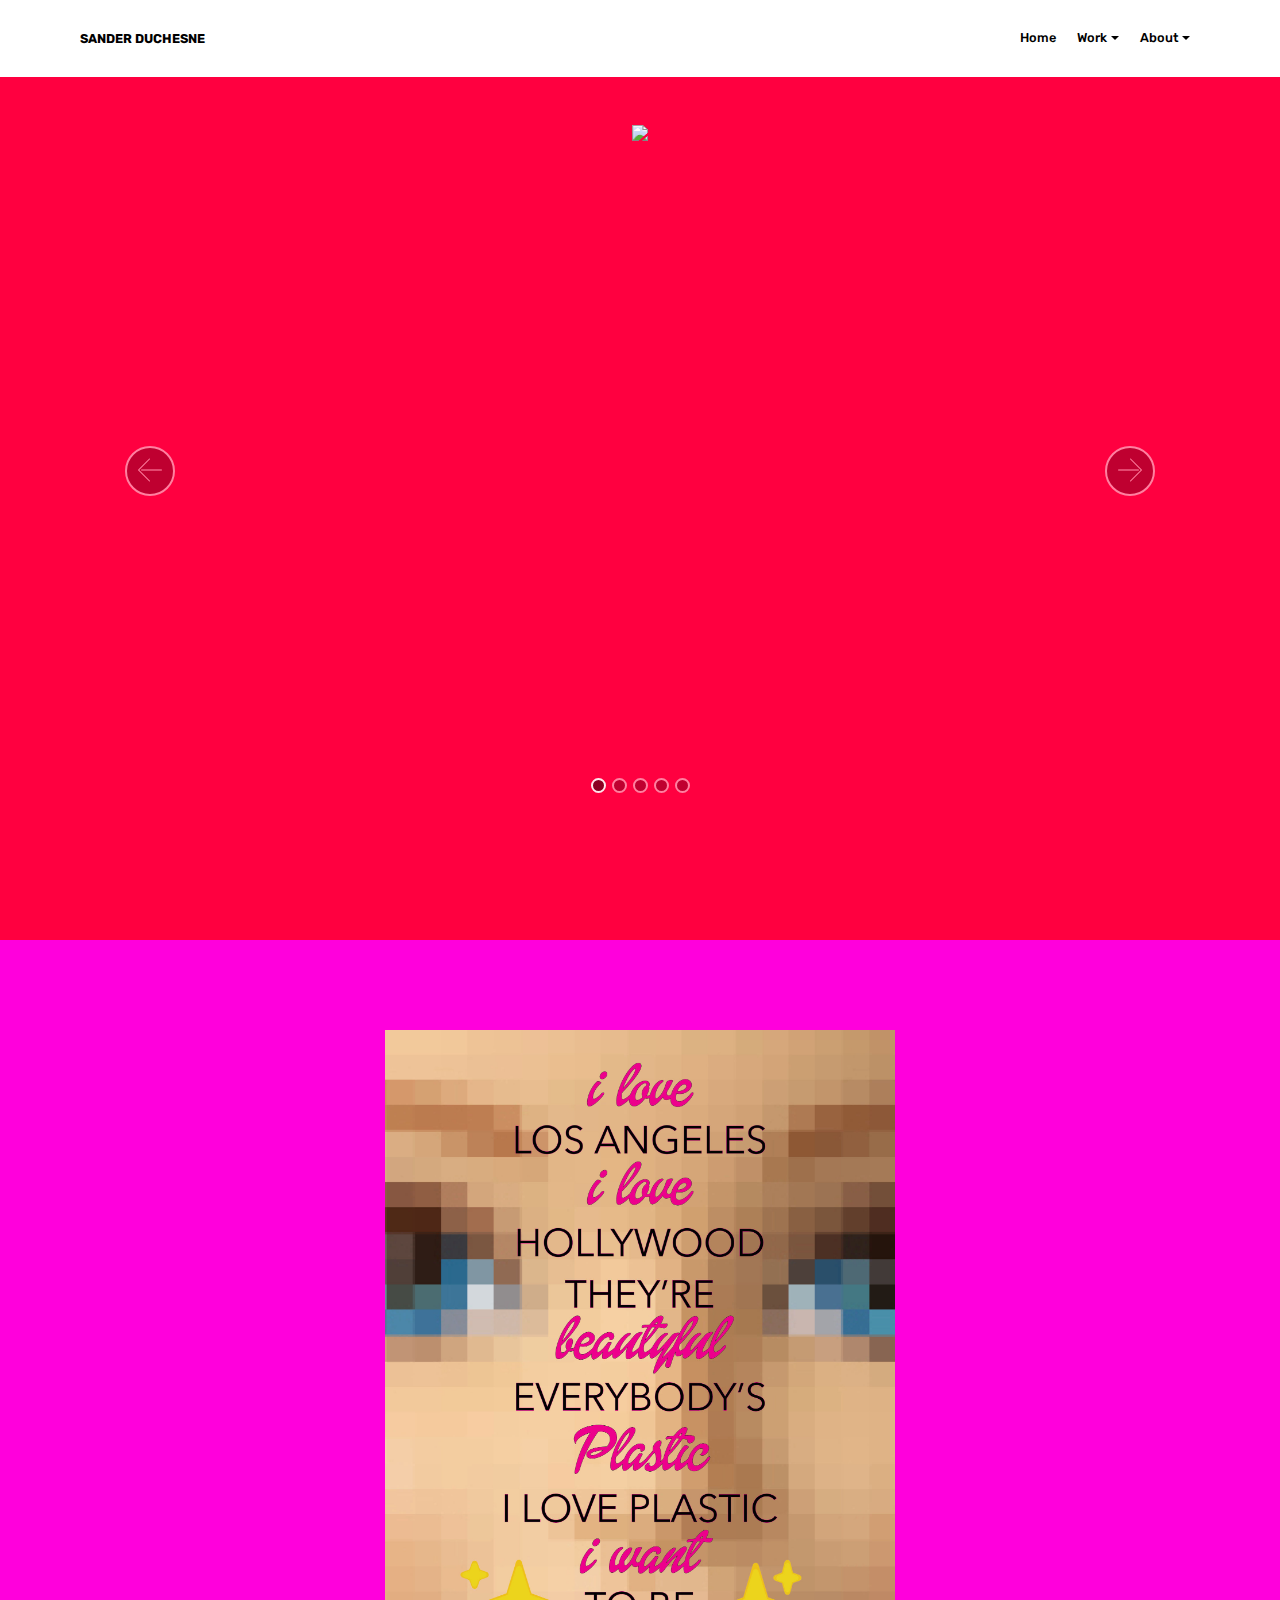
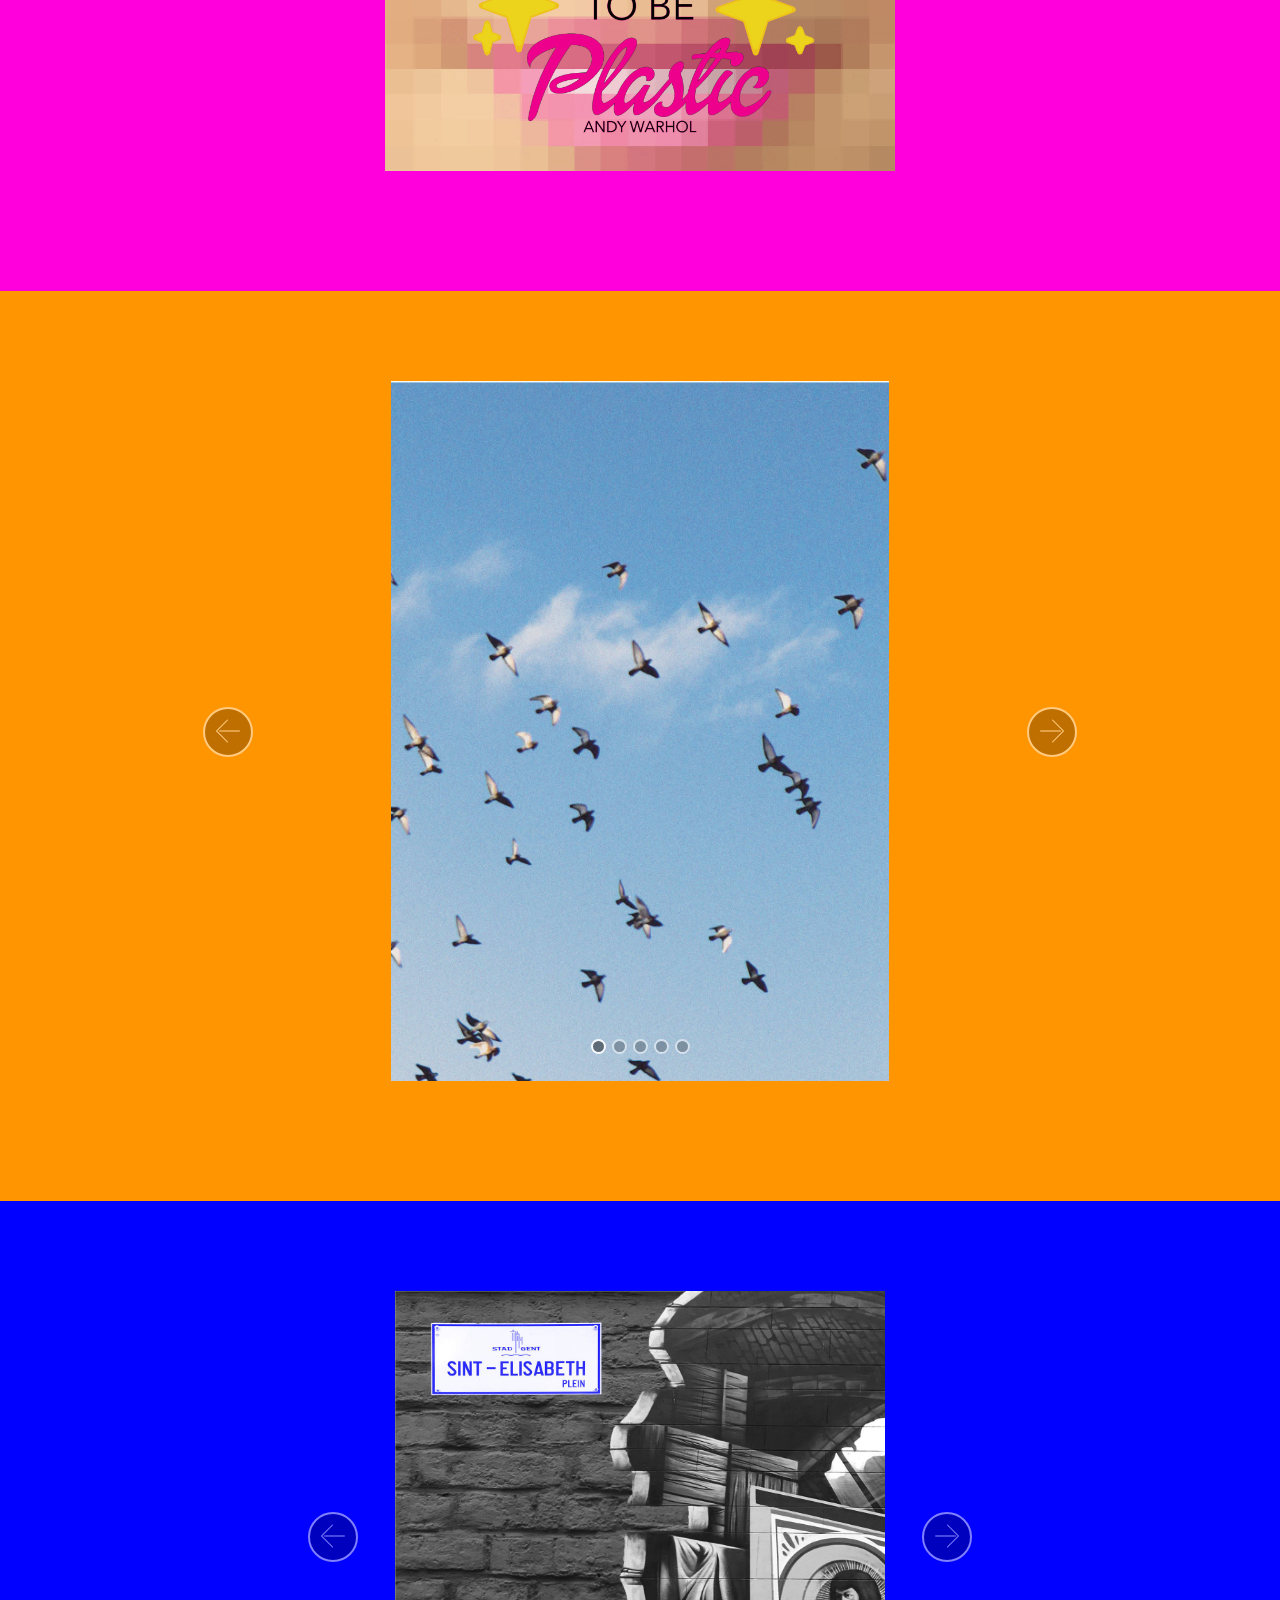
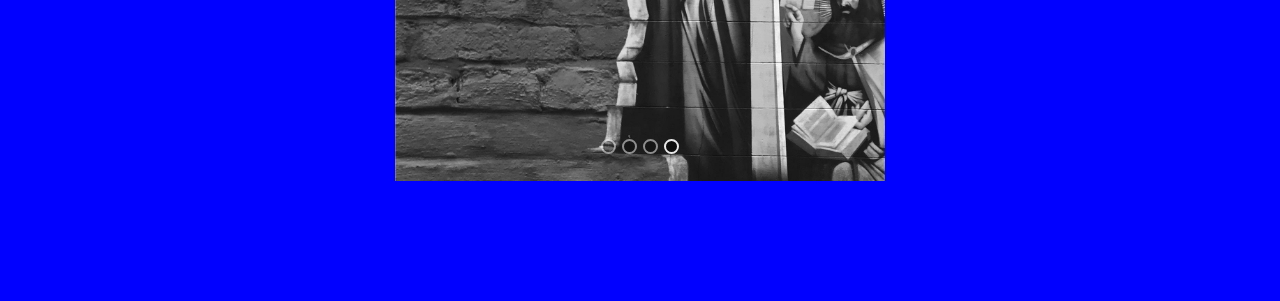
==== commit 9cc087a9: "create github pages" ====
--- a/page1.html
+++ b/page1.html
@@ -8,7 +8,7 @@
   <meta name="viewport" content="width=device-width, initial-scale=1, minimum-scale=1">
   <link rel="shortcut icon" href="assets/images/logo4.png" type="image/x-icon">
   <meta name="description" content="Web Page Generator Description">
-  <title>Work</title>
+  <title>2017</title>
   <link rel="stylesheet" href="assets/web/assets/mobirise-icons/mobirise-icons.css">
   <link rel="stylesheet" href="assets/tether/tether.min.css">
   <link rel="stylesheet" href="assets/bootstrap/css/bootstrap.min.css">
@@ -46,15 +46,15 @@
             <ul class="navbar-nav nav-dropdown nav-right" data-app-modern-menu="true"><li class="nav-item">
                     <a class="nav-link link text-black display-4" href="index.html">
                         Home</a>
-                </li><li class="nav-item"><a class="nav-link link text-black display-4" href="page1.html">
-                        Work</a></li><li class="nav-item dropdown"><a class="nav-link link text-black dropdown-toggle display-4" href="page2.html" data-toggle="dropdown-submenu" aria-expanded="false">
+                </li><li class="nav-item dropdown"><a class="nav-link link text-black dropdown-toggle display-4" href="page3.html" data-toggle="dropdown-submenu" aria-expanded="false">
+                        Work</a><div class="dropdown-menu"><a class="text-black dropdown-item display-4" href="page1.html">2017</a><a class="text-black dropdown-item display-4" href="page4.html" aria-expanded="true">2018</a></div></li><li class="nav-item dropdown"><a class="nav-link link text-black dropdown-toggle display-4" href="page2.html" data-toggle="dropdown-submenu" aria-expanded="false">
                         About</a><div class="dropdown-menu"><a class="text-black dropdown-item display-4" href="page1.html">New Item</a></div></li></ul>
             
         </div>
     </nav>
 </section>
 
-<section class="engine"><a href="https://mobirise.info/j">website templates</a></section><section class="carousel slide cid-r9nrVisHKv" data-interval="false" id="slider2-9">
+<section class="engine"><a href="https://mobirise.info/i">site creation software</a></section><section class="carousel slide cid-r9nrVisHKv" data-interval="false" id="slider2-9">
 
     
     <div class="container content-slider">
@@ -86,16 +86,6 @@
     </div>
 </section>
 
-<section class="carousel slide cid-r9ojzIOudS" data-interval="false" id="slider2-j">
-
-    
-    <div class="container content-slider">
-        <div class="content-slider-wrap">
-            <div><div class="mbr-slider slide carousel" data-pause="true" data-keyboard="false" data-ride="false" data-interval="false"><ol class="carousel-indicators"><li data-app-prevent-settings="" data-target="#slider2-j" class=" active" data-slide-to="0"></li><li data-app-prevent-settings="" data-target="#slider2-j" data-slide-to="1"></li><li data-app-prevent-settings="" data-target="#slider2-j" data-slide-to="2"></li><li data-app-prevent-settings="" data-target="#slider2-j" data-slide-to="3"></li></ol><div class="carousel-inner" role="listbox"><div class="carousel-item slider-fullscreen-image active" data-bg-video-slide="false" style="background-image: url(assets/images/finale-playlist-yesyes-2000x2832.jpg);"><div class="container container-slide"><div class="image_wrapper"><img src="assets/images/finale-playlist-yesyes-2000x2832.jpg"><div class="carousel-caption justify-content-center"><div class="col-10 align-center"></div></div></div></div></div><div class="carousel-item slider-fullscreen-image" data-bg-video-slide="false" style="background-image: url(assets/images/vlag-yes-2000x1333.jpg);"><div class="container container-slide"><div class="image_wrapper"><img src="assets/images/vlag-yes-2000x1333.jpg"><div class="carousel-caption justify-content-center"><div class="col-10 align-center"></div></div></div></div></div><div class="carousel-item slider-fullscreen-image" data-bg-video-slide="false" style="background-image: url(assets/images/finaaaaal-qsl-1754x2480.jpg);"><div class="container container-slide"><div class="image_wrapper"><img src="assets/images/finaaaaal-qsl-1754x2480.jpg"><div class="carousel-caption justify-content-center"><div class="col-10 align-center"></div></div></div></div></div><div class="carousel-item slider-fullscreen-image" data-bg-video-slide="false" style="background-image: url(assets/images/finaaaaal-qsl2-1754x2480.jpg);"><div class="container container-slide"><div class="image_wrapper"><img src="assets/images/finaaaaal-qsl2-1754x2480.jpg"><div class="carousel-caption justify-content-center"><div class="col-10 align-center"></div></div></div></div></div></div><a data-app-prevent-settings="" class="carousel-control carousel-control-prev" role="button" data-slide="prev" href="#slider2-j"><span aria-hidden="true" class="mbri-left mbr-iconfont"></span><span class="sr-only">Previous</span></a><a data-app-prevent-settings="" class="carousel-control carousel-control-next" role="button" data-slide="next" href="#slider2-j"><span aria-hidden="true" class="mbri-right mbr-iconfont"></span><span class="sr-only">Next</span></a></div></div> 
-        </div>
-    </div>
-</section>
-
 <section class="carousel slide cid-r9omiIyim7" data-interval="false" id="slider2-k">
 
     
--- a/assets/web/assets/mobirise-icons/mobirise-icons.css
+++ b/assets/web/assets/mobirise-icons/mobirise-icons.css
@@ -0,0 +1,476 @@
+@font-face {
+  font-family: 'MobiriseIcons';
+  src:  url('mobirise-icons.eot?spat4u');
+  src:  url('mobirise-icons.eot?spat4u#iefix') format('embedded-opentype'),
+    url('mobirise-icons.ttf?spat4u') format('truetype'),
+    url('mobirise-icons.woff?spat4u') format('woff'),
+    url('mobirise-icons.svg?spat4u#MobiriseIcons') format('svg');
+  font-weight: normal;
+  font-style: normal;
+}
+
+[class^="mbri-"], [class*=" mbri-"] {
+  /* use !important to prevent issues with browser extensions that change fonts */
+  font-family: MobiriseIcons !important;
+  speak: none;
+  font-style: normal;
+  font-weight: normal;
+  font-variant: normal;
+  text-transform: none;
+  line-height: 1;
+
+  /* Better Font Rendering =========== */
+  -webkit-font-smoothing: antialiased;
+  -moz-osx-font-smoothing: grayscale;
+}
+
+.mbri-add-submenu:before {
+  content: "\e900";
+}
+.mbri-alert:before {
+  content: "\e901";
+}
+.mbri-align-center:before {
+  content: "\e902";
+}
+.mbri-align-justify:before {
+  content: "\e903";
+}
+.mbri-align-left:before {
+  content: "\e904";
+}
+.mbri-align-right:before {
+  content: "\e905";
+}
+.mbri-android:before {
+  content: "\e906";
+}
+.mbri-apple:before {
+  content: "\e907";
+}
+.mbri-arrow-down:before {
+  content: "\e908";
+}
+.mbri-arrow-next:before {
+  content: "\e909";
+}
+.mbri-arrow-prev:before {
+  content: "\e90a";
+}
+.mbri-arrow-up:before {
+  content: "\e90b";
+}
+.mbri-bold:before {
+  content: "\e90c";
+}
+.mbri-bookmark:before {
+  content: "\e90d";
+}
+.mbri-bootstrap:before {
+  content: "\e90e";
+}
+.mbri-briefcase:before {
+  content: "\e90f";
+}
+.mbri-browse:before {
+  content: "\e910";
+}
+.mbri-bulleted-list:before {
+  content: "\e911";
+}
+.mbri-calendar:before {
+  content: "\e912";
+}
+.mbri-camera:before {
+  content: "\e913";
+}
+.mbri-cart-add:before {
+  content: "\e914";
+}
+.mbri-cart-full:before {
+  content: "\e915";
+}
+.mbri-cash:before {
+  content: "\e916";
+}
+.mbri-change-style:before {
+  content: "\e917";
+}
+.mbri-chat:before {
+  content: "\e918";
+}
+.mbri-clock:before {
+  content: "\e919";
+}
+.mbri-close:before {
+  content: "\e91a";
+}
+.mbri-cloud:before {
+  content: "\e91b";
+}
+.mbri-code:before {
+  content: "\e91c";
+}
+.mbri-contact-form:before {
+  content: "\e91d";
+}
+.mbri-credit-card:before {
+  content: "\e91e";
+}
+.mbri-cursor-click:before {
+  content: "\e91f";
+}
+.mbri-cust-feedback:before {
+  content: "\e920";
+}
+.mbri-database:before {
+  content: "\e921";
+}
+.mbri-delivery:before {
+  content: "\e922";
+}
+.mbri-desktop:before {
+  content: "\e923";
+}
+.mbri-devices:before {
+  content: "\e924";
+}
+.mbri-down:before {
+  content: "\e925";
+}
+.mbri-download:before {
+  content: "\e989";
+}
+.mbri-drag-n-drop:before {
+  content: "\e927";
+}
+.mbri-drag-n-drop2:before {
+  content: "\e928";
+}
+.mbri-edit:before {
+  content: "\e929";
+}
+.mbri-edit2:before {
+  content: "\e92a";
+}
+.mbri-error:before {
+  content: "\e92b";
+}
+.mbri-extension:before {
+  content: "\e92c";
+}
+.mbri-features:before {
+  content: "\e92d";
+}
+.mbri-file:before {
+  content: "\e92e";
+}
+.mbri-flag:before {
+  content: "\e92f";
+}
+.mbri-folder:before {
+  content: "\e930";
+}
+.mbri-gift:before {
+  content: "\e931";
+}
+.mbri-github:before {
+  content: "\e932";
+}
+.mbri-globe:before {
+  content: "\e933";
+}
+.mbri-globe-2:before {
+  content: "\e934";
+}
+.mbri-growing-chart:before {
+  content: "\e935";
+}
+.mbri-hearth:before {
+  content: "\e936";
+}
+.mbri-help:before {
+  content: "\e937";
+}
+.mbri-home:before {
+  content: "\e938";
+}
+.mbri-hot-cup:before {
+  content: "\e939";
+}
+.mbri-idea:before {
+  content: "\e93a";
+}
+.mbri-image-gallery:before {
+  content: "\e93b";
+}
+.mbri-image-slider:before {
+  content: "\e93c";
+}
+.mbri-info:before {
+  content: "\e93d";
+}
+.mbri-italic:before {
+  content: "\e93e";
+}
+.mbri-key:before {
+  content: "\e93f";
+}
+.mbri-laptop:before {
+  content: "\e940";
+}
+.mbri-layers:before {
+  content: "\e941";
+}
+.mbri-left-right:before {
+  content: "\e942";
+}
+.mbri-left:before {
+  content: "\e943";
+}
+.mbri-letter:before {
+  content: "\e944";
+}
+.mbri-like:before {
+  content: "\e945";
+}
+.mbri-link:before {
+  content: "\e946";
+}
+.mbri-lock:before {
+  content: "\e947";
+}
+.mbri-login:before {
+  content: "\e948";
+}
+.mbri-logout:before {
+  content: "\e949";
+}
+.mbri-magic-stick:before {
+  content: "\e94a";
+}
+.mbri-map-pin:before {
+  content: "\e94b";
+}
+.mbri-menu:before {
+  content: "\e94c";
+}
+.mbri-mobile:before {
+  content: "\e94d";
+}
+.mbri-mobile2:before {
+  content: "\e94e";
+}
+.mbri-mobirise:before {
+  content: "\e94f";
+}
+.mbri-more-horizontal:before {
+  content: "\e950";
+}
+.mbri-more-vertical:before {
+  content: "\e951";
+}
+.mbri-music:before {
+  content: "\e952";
+}
+.mbri-new-file:before {
+  content: "\e953";
+}
+.mbri-numbered-list:before {
+  content: "\e954";
+}
+.mbri-opened-folder:before {
+  content: "\e955";
+}
+.mbri-pages:before {
+  content: "\e956";
+}
+.mbri-paper-plane:before {
+  content: "\e957";
+}
+.mbri-paperclip:before {
+  content: "\e958";
+}
+.mbri-photo:before {
+  content: "\e959";
+}
+.mbri-photos:before {
+  content: "\e95a";
+}
+.mbri-pin:before {
+  content: "\e95b";
+}
+.mbri-play:before {
+  content: "\e95c";
+}
+.mbri-plus:before {
+  content: "\e95d";
+}
+.mbri-preview:before {
+  content: "\e95e";
+}
+.mbri-print:before {
+  content: "\e95f";
+}
+.mbri-protect:before {
+  content: "\e960";
+}
+.mbri-question:before {
+  content: "\e961";
+}
+.mbri-quote-left:before {
+  content: "\e962";
+}
+.mbri-quote-right:before {
+  content: "\e963";
+}
+.mbri-refresh:before {
+  content: "\e964";
+}
+.mbri-responsive:before {
+  content: "\e965";
+}
+.mbri-right:before {
+  content: "\e966";
+}
+.mbri-rocket:before {
+  content: "\e967";
+}
+.mbri-sad-face:before {
+  content: "\e968";
+}
+.mbri-sale:before {
+  content: "\e969";
+}
+.mbri-save:before {
+  content: "\e96a";
+}
+.mbri-search:before {
+  content: "\e96b";
+}
+.mbri-setting:before {
+  content: "\e96c";
+}
+.mbri-setting2:before {
+  content: "\e96d";
+}
+.mbri-setting3:before {
+  content: "\e96e";
+}
+.mbri-share:before {
+  content: "\e96f";
+}
+.mbri-shopping-bag:before {
+  content: "\e970";
+}
+.mbri-shopping-basket:before {
+  content: "\e971";
+}
+.mbri-shopping-cart:before {
+  content: "\e972";
+}
+.mbri-sites:before {
+  content: "\e973";
+}
+.mbri-smile-face:before {
+  content: "\e974";
+}
+.mbri-speed:before {
+  content: "\e975";
+}
+.mbri-star:before {
+  content: "\e976";
+}
+.mbri-success:before {
+  content: "\e977";
+}
+.mbri-sun:before {
+  content: "\e978";
+}
+.mbri-sun2:before {
+  content: "\e979";
+}
+.mbri-tablet:before {
+  content: "\e97a";
+}
+.mbri-tablet-vertical:before {
+  content: "\e97b";
+}
+.mbri-target:before {
+  content: "\e97c";
+}
+.mbri-timer:before {
+  content: "\e97d";
+}
+.mbri-to-ftp:before {
+  content: "\e97e";
+}
+.mbri-to-local-drive:before {
+  content: "\e97f";
+}
+.mbri-touch-swipe:before {
+  content: "\e980";
+}
+.mbri-touch:before {
+  content: "\e981";
+}
+.mbri-trash:before {
+  content: "\e982";
+}
+.mbri-underline:before {
+  content: "\e983";
+}
+.mbri-unlink:before {
+  content: "\e984";
+}
+.mbri-unlock:before {
+  content: "\e985";
+}
+.mbri-up-down:before {
+  content: "\e986";
+}
+.mbri-up:before {
+  content: "\e987";
+}
+.mbri-update:before {
+  content: "\e988";
+}
+.mbri-upload:before {
+ content: "\e926"; 
+}
+.mbri-user:before {
+  content: "\e98a";
+}
+.mbri-user2:before {
+  content: "\e98b";
+}
+.mbri-users:before {
+  content: "\e98c";
+}
+.mbri-video:before {
+  content: "\e98d";
+}
+.mbri-video-play:before {
+  content: "\e98e";
+}
+.mbri-watch:before {
+  content: "\e98f";
+}
+.mbri-website-theme:before {
+  content: "\e990";
+}
+.mbri-wifi:before {
+  content: "\e991";
+}
+.mbri-windows:before {
+  content: "\e992";
+}
+.mbri-zoom-out:before {
+  content: "\e993";
+}
+.mbri-redo:before {
+  content: "\e994";
+}
+.mbri-undo:before {
+  content: "\e995";
+}
--- a/assets/dropdown/css/style.css
+++ b/assets/dropdown/css/style.css
@@ -0,0 +1,265 @@
+.navbar-dropdown {
+  left: 0;
+  padding: 0;
+  position: absolute;
+  right: 0;
+  top: 0;
+  transition: all 0.45s ease;
+  z-index: 1030;
+  background: #282828; }
+  .navbar-dropdown .navbar-logo {
+    margin-right: 0.8rem;
+    transition: margin 0.3s ease-in-out;
+    vertical-align: middle; }
+    .navbar-dropdown .navbar-logo img {
+      height: 3.125rem;
+      transition: all 0.3s ease-in-out; }
+    .navbar-dropdown .navbar-logo.mbr-iconfont {
+      font-size: 3.125rem;
+      line-height: 3.125rem; }
+  .navbar-dropdown .navbar-caption {
+    font-weight: 700;
+    white-space: normal;
+    vertical-align: -4px;
+    line-height: 3.125rem !important; }
+    .navbar-dropdown .navbar-caption, .navbar-dropdown .navbar-caption:hover {
+      color: inherit;
+      text-decoration: none; }
+  .navbar-dropdown .mbr-iconfont + .navbar-caption {
+    vertical-align: -1px; }
+  .navbar-dropdown.navbar-fixed-top {
+    position: fixed; }
+  .navbar-dropdown .navbar-brand span {
+    vertical-align: -4px; }
+  .navbar-dropdown.bg-color.transparent {
+    background: none; }
+  .navbar-dropdown.navbar-short .navbar-brand {
+    padding: 0.625rem 0; }
+    .navbar-dropdown.navbar-short .navbar-brand span {
+      vertical-align: -1px; }
+  .navbar-dropdown.navbar-short .navbar-caption {
+    line-height: 2.375rem !important;
+    vertical-align: -2px; }
+  .navbar-dropdown.navbar-short .navbar-logo {
+    margin-right: 0.5rem; }
+    .navbar-dropdown.navbar-short .navbar-logo img {
+      height: 2.375rem; }
+    .navbar-dropdown.navbar-short .navbar-logo.mbr-iconfont {
+      font-size: 2.375rem;
+      line-height: 2.375rem; }
+  .navbar-dropdown.navbar-short .mbr-table-cell {
+    height: 3.625rem; }
+  .navbar-dropdown .navbar-close {
+    left: 0.6875rem;
+    position: fixed;
+    top: 0.75rem;
+    z-index: 1000; }
+  .navbar-dropdown .hamburger-icon {
+    content: "";
+    display: inline-block;
+    vertical-align: middle;
+    width: 16px;
+    -webkit-box-shadow: 0 -6px 0 1px #282828,0 0 0 1px #282828,0 6px 0 1px #282828;
+    -moz-box-shadow: 0 -6px 0 1px #282828,0 0 0 1px #282828,0 6px 0 1px #282828;
+    box-shadow: 0 -6px 0 1px #282828,0 0 0 1px #282828,0 6px 0 1px #282828; }
+
+.dropdown-menu .dropdown-toggle[data-toggle="dropdown-submenu"]::after {
+  border-bottom: 0.35em solid transparent;
+  border-left: 0.35em solid;
+  border-right: 0;
+  border-top: 0.35em solid transparent;
+  margin-left: 0.3rem; }
+
+.dropdown-menu .dropdown-item:focus {
+  outline: 0; }
+
+.nav-dropdown {
+  font-size: 0.75rem;
+  font-weight: 500;
+  height: auto !important; }
+  .nav-dropdown .nav-btn {
+    padding-left: 1rem; }
+  .nav-dropdown .link {
+    margin: .667em 1.667em;
+    font-weight: 500;
+    padding: 0;
+    transition: color .2s ease-in-out; }
+    .nav-dropdown .link.dropdown-toggle {
+      margin-right: 2.583em; }
+      .nav-dropdown .link.dropdown-toggle::after {
+        margin-left: .25rem;
+        border-top: 0.35em solid;
+        border-right: 0.35em solid transparent;
+        border-left: 0.35em solid transparent;
+        border-bottom: 0; }
+      .nav-dropdown .link.dropdown-toggle[aria-expanded="true"] {
+        margin: 0;
+        padding: 0.667em 3.263em  0.667em 1.667em; }
+  .nav-dropdown .link::after,
+  .nav-dropdown .dropdown-item::after {
+    color: inherit; }
+  .nav-dropdown .btn {
+    font-size: 0.75rem;
+    font-weight: 700;
+    letter-spacing: 0;
+    margin-bottom: 0;
+    padding-left: 1.25rem;
+    padding-right: 1.25rem; }
+  .nav-dropdown .dropdown-menu {
+    border-radius: 0;
+    border: 0;
+    left: 0;
+    margin: 0;
+    padding-bottom: 1.25rem;
+    padding-top: 1.25rem;
+    position: relative; }
+  .nav-dropdown .dropdown-submenu {
+    margin-left: 0.125rem;
+    top: 0; }
+  .nav-dropdown .dropdown-item {
+    font-weight: 500;
+    line-height: 2;
+    padding: 0.3846em 4.615em 0.3846em 1.5385em;
+    position: relative;
+    transition: color .2s ease-in-out, background-color .2s ease-in-out; }
+    .nav-dropdown .dropdown-item::after {
+      margin-top: -0.3077em;
+      position: absolute;
+      right: 1.1538em;
+      top: 50%; }
+    .nav-dropdown .dropdown-item:focus, .nav-dropdown .dropdown-item:hover {
+      background: none; }
+
+@media (max-width: 767px) {
+  .nav-dropdown.navbar-toggleable-sm {
+    bottom: 0;
+    display: none;
+    left: 0;
+    overflow-x: hidden;
+    position: fixed;
+    top: 0;
+    transform: translateX(-100%);
+    -ms-transform: translateX(-100%);
+    -webkit-transform: translateX(-100%);
+    width: 18.75rem;
+    z-index: 999; } }
+.nav-dropdown.navbar-toggleable-xl {
+  bottom: 0;
+  display: none;
+  left: 0;
+  overflow-x: hidden;
+  position: fixed;
+  top: 0;
+  transform: translateX(-100%);
+  -ms-transform: translateX(-100%);
+  -webkit-transform: translateX(-100%);
+  width: 18.75rem;
+  z-index: 999; }
+
+.nav-dropdown-sm {
+  display: block !important;
+  overflow-x: hidden;
+  overflow: auto;
+  padding-top: 3.875rem; }
+  .nav-dropdown-sm::after {
+    content: "";
+    display: block;
+    height: 3rem;
+    width: 100%; }
+  .nav-dropdown-sm.collapse.in ~ .navbar-close {
+    display: block !important; }
+  .nav-dropdown-sm.collapsing, .nav-dropdown-sm.collapse.in {
+    transform: translateX(0);
+    -ms-transform: translateX(0);
+    -webkit-transform: translateX(0);
+    transition: all 0.25s ease-out;
+    -webkit-transition: all 0.25s ease-out;
+    background: #282828; }
+  .nav-dropdown-sm.collapsing[aria-expanded="false"] {
+    transform: translateX(-100%);
+    -ms-transform: translateX(-100%);
+    -webkit-transform: translateX(-100%); }
+  .nav-dropdown-sm .nav-item {
+    display: block;
+    margin-left: 0 !important;
+    padding-left: 0; }
+  .nav-dropdown-sm .link,
+  .nav-dropdown-sm .dropdown-item {
+    border-top: 1px dotted rgba(255, 255, 255, 0.1);
+    font-size: 0.8125rem;
+    line-height: 1.6;
+    margin: 0 !important;
+    padding: 0.875rem 2.4rem 0.875rem 1.5625rem !important;
+    position: relative;
+    white-space: normal; }
+    .nav-dropdown-sm .link:focus, .nav-dropdown-sm .link:hover,
+    .nav-dropdown-sm .dropdown-item:focus,
+    .nav-dropdown-sm .dropdown-item:hover {
+      background: rgba(0, 0, 0, 0.2) !important;
+      color: #c0a375; }
+  .nav-dropdown-sm .nav-btn {
+    position: relative;
+    padding: 1.5625rem 1.5625rem 0 1.5625rem; }
+    .nav-dropdown-sm .nav-btn::before {
+      border-top: 1px dotted rgba(255, 255, 255, 0.1);
+      content: "";
+      left: 0;
+      position: absolute;
+      top: 0;
+      width: 100%; }
+    .nav-dropdown-sm .nav-btn + .nav-btn {
+      padding-top: 0.625rem; }
+      .nav-dropdown-sm .nav-btn + .nav-btn::before {
+        display: none; }
+  .nav-dropdown-sm .btn {
+    padding: 0.625rem 0; }
+  .nav-dropdown-sm .dropdown-toggle[data-toggle="dropdown-submenu"]::after {
+    margin-left: .25rem;
+    border-top: 0.35em solid;
+    border-right: 0.35em solid transparent;
+    border-left: 0.35em solid transparent;
+    border-bottom: 0; }
+  .nav-dropdown-sm .dropdown-toggle[data-toggle="dropdown-submenu"][aria-expanded="true"]::after {
+    border-top: 0;
+    border-right: 0.35em solid transparent;
+    border-left: 0.35em solid transparent;
+    border-bottom: 0.35em solid; }
+  .nav-dropdown-sm .dropdown-menu {
+    margin: 0;
+    padding: 0;
+    position: relative;
+    top: 0;
+    left: 0;
+    width: 100%;
+    border: 0;
+    float: none;
+    border-radius: 0;
+    background: none; }
+  .nav-dropdown-sm .dropdown-submenu {
+    left: 100%;
+    margin-left: 0.125rem;
+    margin-top: -1.25rem;
+    top: 0; }
+
+.navbar-toggleable-sm .nav-dropdown .dropdown-menu {
+  position: absolute; }
+
+.navbar-toggleable-sm .nav-dropdown .dropdown-submenu {
+  left: 100%;
+  margin-left: 0.125rem;
+  margin-top: -1.25rem;
+  top: 0; }
+
+.navbar-toggleable-sm.opened .nav-dropdown .dropdown-menu {
+  position: relative; }
+
+.navbar-toggleable-sm.opened .nav-dropdown .dropdown-submenu {
+  left: 0;
+  margin-left: 00rem;
+  margin-top: 0rem;
+  top: 0; }
+
+.is-builder .nav-dropdown.collapsing {
+  transition: none !important; }
+
+/*# sourceMappingURL=style.css.map */
--- a/assets/theme/css/style.css
+++ b/assets/theme/css/style.css
@@ -0,0 +1,13 @@
+/*!
+ * Mobirise v4 theme (https://mobirise.com/)
+ * Copyright 2017 Mobirise
+ */section{background-color:#eeeeee}section,.container,.container-fluid{position:relative;word-wrap:break-word}a.mbr-iconfont:hover{text-decoration:none}.article .lead p,.article .lead ul,.article .lead ol,.article .lead pre,.article .lead blockquote{margin-bottom:0}a{font-style:normal;font-weight:400;cursor:pointer}a,a:hover{text-decoration:none}figure{margin-bottom:0}body{color:#232323}h1,h2,h3,h4,h5,h6,.h1,.h2,.h3,.h4,.h5,.h6,.display-1,.display-2,.display-3,.display-4{line-height:1;word-break:break-word;word-wrap:break-word}b,strong{font-weight:bold}blockquote{padding:10px 0 10px 20px;position:relative;border-left:2px solid;border-color:#ff3366}input:-webkit-autofill,input:-webkit-autofill:hover,input:-webkit-autofill:focus,input:-webkit-autofill:active{transition-delay:9999s;transition-property:background-color, color}textarea[type="hidden"]{display:none}body{position:relative}section{background-position:50% 50%;background-repeat:no-repeat;background-size:cover}section .mbr-background-video,section .mbr-background-video-preview{position:absolute;bottom:0;left:0;right:0;top:0}.hidden{visibility:hidden}.mbr-z-index20{z-index:20}/*! Base colors */.mbr-white{color:#ffffff}.mbr-black{color:#000000}.mbr-bg-white{background-color:#ffffff}.mbr-bg-black{background-color:#000000}/*! Text-aligns */.align-left{text-align:left}.align-center{text-align:center}.align-right{text-align:right}@media (max-width: 767px){.align-left,.align-center,.align-right,.mbr-section-btn,.mbr-section-title{text-align:center}}/*! Font-weight  */.mbr-light{font-weight:300}.mbr-regular{font-weight:400}.mbr-semibold{font-weight:500}.mbr-bold{font-weight:700}/*! Media  */.media-size-item{-webkit-flex:1 1 auto;-moz-flex:1 1 auto;-ms-flex:1 1 auto;-o-flex:1 1 auto;flex:1 1 auto}.media-content{-webkit-flex-basis:100%;flex-basis:100%}.media-container-row{display:-ms-flexbox;display:-webkit-flex;display:flex;-webkit-flex-direction:row;-ms-flex-direction:row;flex-direction:row;-webkit-flex-wrap:wrap;-ms-flex-wrap:wrap;flex-wrap:wrap;-webkit-justify-content:center;-ms-flex-pack:center;justify-content:center;-webkit-align-content:center;-ms-flex-line-pack:center;align-content:center;-webkit-align-items:start;-ms-flex-align:start;align-items:start}.media-container-row .media-size-item{width:400px}.media-container-column{display:-ms-flexbox;display:-webkit-flex;display:flex;-webkit-flex-direction:column;-ms-flex-direction:column;flex-direction:column;-webkit-flex-wrap:wrap;-ms-flex-wrap:wrap;flex-wrap:wrap;-webkit-justify-content:center;-ms-flex-pack:center;justify-content:center;-webkit-align-content:center;-ms-flex-line-pack:center;align-content:center;-webkit-align-items:stretch;-ms-flex-align:stretch;align-items:stretch}.media-container-column>*{width:100%}@media (min-width: 992px){.media-container-row{-webkit-flex-wrap:nowrap;-ms-flex-wrap:nowrap;flex-wrap:nowrap}}figure{overflow:hidden}figure[mbr-media-size]{transition:width 0.1s}.mbr-figure img,.mbr-figure iframe{display:block;width:100%}.card{background-color:transparent;border:none}.card-img{text-align:center;flex-shrink:0;-webkit-flex-shrink:0}.media{max-width:100%;margin:0 auto}.mbr-figure{-ms-flex-item-align:center;-ms-grid-row-align:center;-webkit-align-self:center;align-self:center}.media-container>div{max-width:100%}.mbr-figure img,.card-img img{width:100%}@media (max-width: 991px){.media-size-item{width:auto !important}.media{width:auto}.mbr-figure{width:100% !important}}/*! Buttons */.mbr-section-btn{margin-left:-.25rem;margin-right:-.25rem;font-size:0}nav .mbr-section-btn{margin-left:0rem;margin-right:0rem}/*! Btn icon margin */.btn .mbr-iconfont,.btn.btn-sm .mbr-iconfont{cursor:pointer;margin-right:0.5rem}.btn.btn-md .mbr-iconfont,.btn.btn-md .mbr-iconfont{margin-right:0.8rem}.mbr-regular{font-weight:400}.mbr-semibold{font-weight:500}.mbr-bold{font-weight:700}[type="submit"]{-webkit-appearance:none}/*! Full-screen */.mbr-fullscreen .mbr-overlay{min-height:100vh}.mbr-fullscreen{display:flex;display:-webkit-flex;display:-moz-flex;display:-ms-flex;display:-o-flex;align-items:center;-webkit-align-items:center;min-height:100vh;padding-top:3rem;padding-bottom:3rem}/*! Map */.map{height:25rem;position:relative}.map iframe{width:100%;height:100%}.form-asterisk{font-family:initial;position:absolute;top:-2px;font-weight:normal}/*! Scroll to top arrow */.mbr-arrow-up{bottom:25px;right:90px;position:fixed;text-align:right;z-index:5000;color:#ffffff;font-size:32px;transform:rotate(180deg);-webkit-transform:rotate(180deg)}.mbr-arrow-up a{background:rgba(0,0,0,0.2);border-radius:3px;color:#fff;display:inline-block;height:60px;width:60px;outline-style:none !important;position:relative;text-decoration:none;transition:all .3s ease-in-out;cursor:pointer;text-align:center}.mbr-arrow-up a:hover{background-color:rgba(0,0,0,0.4)}.mbr-arrow-up a i{line-height:60px}.mbr-arrow-up-icon{display:block;color:#fff}.mbr-arrow-up-icon::before{content:"\203a";display:inline-block;font-family:serif;font-size:32px;line-height:1;font-style:normal;position:relative;top:6px;left:-4px;-webkit-transform:rotate(-90deg);transform:rotate(-90deg)}/*! Arrow Down */.mbr-arrow{position:absolute;bottom:45px;left:50%;width:60px;height:60px;cursor:pointer;background-color:rgba(80,80,80,0.5);border-radius:50%;-webkit-transform:translateX(-50%);transform:translateX(-50%)}.mbr-arrow>a{display:inline-block;text-decoration:none;outline-style:none;-webkit-animation:arrowdown 1.7s ease-in-out infinite;animation:arrowdown 1.7s ease-in-out infinite}.mbr-arrow>a>i{position:absolute;top:-2px;left:15px;font-size:2rem}@keyframes arrowdown{0%{transform:translateY(0px);-webkit-transform:translateY(0px)}50%{transform:translateY(-5px);-webkit-transform:translateY(-5px)}100%{transform:translateY(0px);-webkit-transform:translateY(0px)}}@-webkit-keyframes arrowdown{0%{transform:translateY(0px);-webkit-transform:translateY(0px)}50%{transform:translateY(-5px);-webkit-transform:translateY(-5px)}100%{transform:translateY(0px);-webkit-transform:translateY(0px)}}@media (max-width: 500px){.mbr-arrow-up{left:50%;right:auto;transform:translateX(-50%) rotate(180deg);-webkit-transform:translateX(-50%) rotate(180deg)}}@keyframes gradient-animation{from{background-position:0% 100%;animation-timing-function:ease-in-out}to{background-position:100% 0%;animation-timing-function:ease-in-out}}@-webkit-keyframes gradient-animation{from{background-position:0% 100%;animation-timing-function:ease-in-out}to{background-position:100% 0%;animation-timing-function:ease-in-out}}.bg-gradient{background-size:200% 200%;animation:gradient-animation 5s infinite alternate;-webkit-animation:gradient-animation 5s infinite alternate}.menu .navbar-brand{display:-webkit-flex}.menu .navbar-brand span{display:flex;display:-webkit-flex}.menu .navbar-brand .navbar-caption-wrap{display:-webkit-flex}.menu .navbar-brand .navbar-logo img{display:-webkit-flex}@media (min-width: 768px) and (max-width: 991px){.menu .navbar-toggleable-sm .navbar-nav{display:-webkit-box;display:-webkit-flex;display:-ms-flexbox}}@media (min-width: 992px){.menu .navbar-nav.nav-dropdown{display:-webkit-flex}.menu .navbar-toggleable-sm .navbar-collapse{display:-webkit-flex !important}}.navbar{display:-webkit-flex;-webkit-flex-wrap:wrap;-webkit-align-items:center;-webkit-justify-content:space-between}.navbar-collapse{-webkit-flex-basis:100%;-webkit-flex-grow:1;-webkit-align-items:center}.nav-dropdown .link{padding:.667em 1.667em !important;margin:0 !important}.nav{display:-webkit-flex;-webkit-flex-wrap:wrap}.row{display:-webkit-flex;-webkit-flex-wrap:wrap}.justify-content-center{-webkit-justify-content:center}.form-inline{display:-webkit-flex;-webkit-flex-flow:row wrap;-webkit-align-items:center}.card-wrapper{flex:1;-webkit-flex:1}.carousel-control{display:-webkit-flex;-webkit-align-items:center;-webkit-justify-content:center}.carousel-controls{display:-webkit-flex}.media{display:-webkit-flex}
+/*# sourceMappingURL=style.css.map */
+.engine {
+	position: absolute;
+	text-indent: -2400px;
+	text-align: center;
+	padding: 0;
+	top: 0;
+	left: -2400px;
+}--- a/assets/mobirise/css/mbr-additional.css
+++ b/assets/mobirise/css/mbr-additional.css
@@ -2426,283 +2426,6 @@
 .cid-r9oc0XyiwG .content-slider-wrap {
   width: 86%;
 }
-.cid-r9ojzIOudS {
-  padding-top: 45px;
-  padding-bottom: 120px;
-  background-color: #f7ff00;
-}
-.cid-r9ojzIOudS .content-slider {
-  display: -webkit-flex;
-  justify-content: center;
-  -webkit-justify-content: center;
-}
-.cid-r9ojzIOudS .modal-body .close {
-  background: #1b1b1b;
-}
-.cid-r9ojzIOudS .modal-body .close span {
-  font-style: normal;
-}
-.cid-r9ojzIOudS .carousel-inner > .active,
-.cid-r9ojzIOudS .carousel-inner > .next,
-.cid-r9ojzIOudS .carousel-inner > .prev {
-  display: -webkit-flex;
-}
-.cid-r9ojzIOudS .carousel-control .icon-next,
-.cid-r9ojzIOudS .carousel-control .icon-prev {
-  margin-top: -18px;
-  font-size: 40px;
-  line-height: 27px;
-}
-.cid-r9ojzIOudS .carousel-control:hover {
-  background: #1b1b1b;
-  color: #fff;
-  opacity: 1;
-}
-@media (max-width: 767px) {
-  .cid-r9ojzIOudS .container .carousel-control {
-    margin-bottom: 0;
-  }
-  .cid-r9ojzIOudS .content-slider-wrap {
-    width: 100%!important;
-  }
-}
-.cid-r9ojzIOudS .boxed-slider {
-  position: relative;
-  padding: 93px 0;
-}
-.cid-r9ojzIOudS .boxed-slider > div {
-  position: relative;
-}
-.cid-r9ojzIOudS .container img {
-  width: 100%;
-}
-.cid-r9ojzIOudS .container img + .row {
-  position: absolute;
-  top: 50%;
-  left: 0;
-  right: 0;
-  -webkit-transform: translateY(-50%);
-  -moz-transform: translateY(-50%);
-  transform: translateY(-50%);
-  z-index: 2;
-}
-.cid-r9ojzIOudS .mbr-section {
-  padding: 0;
-  background-attachment: scroll;
-}
-.cid-r9ojzIOudS .mbr-table-cell {
-  padding: 0;
-}
-.cid-r9ojzIOudS .container .carousel-indicators {
-  margin-bottom: 3px;
-}
-.cid-r9ojzIOudS .carousel-caption {
-  top: 50%;
-  right: 0;
-  bottom: auto;
-  left: 0;
-  display: -webkit-flex;
-  align-items: center;
-  -webkit-transform: translateY(-50%);
-  transform: translateY(-50%);
-  -webkit-align-items: center;
-}
-.cid-r9ojzIOudS .mbr-overlay {
-  z-index: 1;
-}
-.cid-r9ojzIOudS .container-slide.container {
-  width: 100%;
-  min-height: 100vh;
-  padding: 0;
-}
-.cid-r9ojzIOudS .carousel-item {
-  background-position: 50% 50%;
-  background-repeat: no-repeat;
-  background-size: cover;
-  -o-transition: -o-transform 0.6s ease-in-out;
-  -webkit-transition: -webkit-transform 0.6s ease-in-out;
-  transition: transform 0.6s ease-in-out, -webkit-transform 0.6s ease-in-out, -o-transform 0.6s ease-in-out;
-  -webkit-backface-visibility: hidden;
-  backface-visibility: hidden;
-  -webkit-perspective: 1000px;
-  perspective: 1000px;
-}
-@media (max-width: 576px) {
-  .cid-r9ojzIOudS .carousel-item .container {
-    width: 100%;
-  }
-}
-.cid-r9ojzIOudS .carousel-item-next.carousel-item-left,
-.cid-r9ojzIOudS .carousel-item-prev.carousel-item-right {
-  -webkit-transform: translate3d(0, 0, 0);
-  transform: translate3d(0, 0, 0);
-}
-.cid-r9ojzIOudS .active.carousel-item-right,
-.cid-r9ojzIOudS .carousel-item-next {
-  -webkit-transform: translate3d(100%, 0, 0);
-  transform: translate3d(100%, 0, 0);
-}
-.cid-r9ojzIOudS .active.carousel-item-left,
-.cid-r9ojzIOudS .carousel-item-prev {
-  -webkit-transform: translate3d(-100%, 0, 0);
-  transform: translate3d(-100%, 0, 0);
-}
-.cid-r9ojzIOudS .mbr-slider .carousel-control {
-  top: 50%;
-  width: 50px;
-  height: 50px;
-  margin-top: -1.5rem;
-  font-size: 35px;
-  background-color: rgba(0, 0, 0, 0.5);
-  border: 2px solid #fff;
-  border-radius: 50%;
-  transition: all .3s;
-}
-.cid-r9ojzIOudS .mbr-slider .carousel-control.carousel-control-prev {
-  left: 0;
-  margin-left: 2.5rem;
-}
-.cid-r9ojzIOudS .mbr-slider .carousel-control.carousel-control-next {
-  right: 0;
-  margin-right: 2.5rem;
-}
-.cid-r9ojzIOudS .mbr-slider .carousel-control .mbr-iconfont {
-  font-size: 1.5rem;
-}
-@media (max-width: 767px) {
-  .cid-r9ojzIOudS .mbr-slider .carousel-control {
-    top: auto;
-    bottom: 1rem;
-  }
-}
-.cid-r9ojzIOudS .mbr-slider .carousel-indicators {
-  position: absolute;
-  bottom: 0;
-  margin-bottom: 1.5rem !important;
-}
-.cid-r9ojzIOudS .mbr-slider .carousel-indicators li {
-  max-width: 15px;
-  height: 15px;
-  max-height: 15px;
-  margin: 3px;
-  background-color: rgba(0, 0, 0, 0.5);
-  border: 2px solid #fff;
-  border-radius: 50%;
-  opacity: .5;
-  transition: all .3s;
-}
-.cid-r9ojzIOudS .mbr-slider .carousel-indicators li.active,
-.cid-r9ojzIOudS .mbr-slider .carousel-indicators li:hover {
-  opacity: .9;
-}
-.cid-r9ojzIOudS .mbr-slider .carousel-indicators li::after,
-.cid-r9ojzIOudS .mbr-slider .carousel-indicators li::before {
-  content: none;
-}
-.cid-r9ojzIOudS .mbr-slider .carousel-indicators.ie-fix {
-  left: 50%;
-  display: block;
-  width: 60%;
-  margin-left: -30%;
-  text-align: center;
-}
-@media (max-width: 576px) {
-  .cid-r9ojzIOudS .mbr-slider .carousel-indicators {
-    display: none !important;
-  }
-}
-.cid-r9ojzIOudS .mbr-slider > .container img {
-  width: 100%;
-}
-.cid-r9ojzIOudS .mbr-slider > .container img + .row {
-  position: absolute;
-  top: 50%;
-  right: 0;
-  left: 0;
-  z-index: 2;
-  -moz-transform: translateY(-50%);
-  -webkit-transform: translateY(-50%);
-  transform: translateY(-50%);
-}
-.cid-r9ojzIOudS .mbr-slider > .container .carousel-indicators {
-  margin-bottom: 3px;
-}
-@media (max-width: 576px) {
-  .cid-r9ojzIOudS .mbr-slider > .container .carousel-control {
-    margin-bottom: 0;
-  }
-}
-.cid-r9ojzIOudS .mbr-slider .mbr-section {
-  padding: 0;
-  background-attachment: scroll;
-}
-.cid-r9ojzIOudS .mbr-slider .mbr-table-cell {
-  padding: 0;
-}
-.cid-r9ojzIOudS .carousel-item .container.container-slide {
-  position: initial;
-  width: auto;
-  min-height: 0;
-}
-.cid-r9ojzIOudS .full-screen .slider-fullscreen-image {
-  min-height: 100vh;
-  background-repeat: no-repeat;
-  background-position: 50% 50%;
-  background-size: cover;
-}
-.cid-r9ojzIOudS .full-screen .slider-fullscreen-image.active {
-  display: -o-flex;
-}
-.cid-r9ojzIOudS .full-screen .container {
-  width: auto;
-  padding-right: 0;
-  padding-left: 0;
-}
-.cid-r9ojzIOudS .full-screen .carousel-item .container.container-slide {
-  width: 100%;
-  min-height: 100vh;
-  padding: 0;
-}
-.cid-r9ojzIOudS .full-screen .carousel-item .container.container-slide img {
-  display: none;
-}
-.cid-r9ojzIOudS .mbr-background-video-preview {
-  position: absolute;
-  top: 0;
-  right: 0;
-  bottom: 0;
-  left: 0;
-}
-.cid-r9ojzIOudS .mbr-overlay ~ .container-slide {
-  z-index: auto;
-}
-.cid-r9ojzIOudS .mbr-slider.slide .container {
-  overflow: hidden;
-  padding: 0;
-}
-.cid-r9ojzIOudS .carousel-inner {
-  height: 100%;
-}
-.cid-r9ojzIOudS .slider-fullscreen-image {
-  height: 100%;
-  background: transparent !important;
-}
-.cid-r9ojzIOudS .image_wrapper {
-  height: 700px;
-  width: 100%;
-  position: relative;
-  display: inline-block;
-}
-.cid-r9ojzIOudS .image_wrapper img {
-  width: auto !important;
-  height: 100%;
-}
-.cid-r9ojzIOudS .carousel-item .container-slide {
-  text-align: center;
-}
-.cid-r9ojzIOudS .content-slider-wrap {
-  width: 100%;
-}
 .cid-r9omiIyim7 {
   padding-top: 90px;
   padding-bottom: 120px;
@@ -3397,3 +3120,1077 @@
     text-align: center;
   }
 }
+.cid-r9odIaGn7K .navbar {
+  background: #ffffff;
+  transition: none;
+  min-height: 77px;
+  padding: .5rem 0;
+}
+.cid-r9odIaGn7K .navbar-dropdown.bg-color.transparent.opened {
+  background: #ffffff;
+}
+.cid-r9odIaGn7K a {
+  font-style: normal;
+}
+.cid-r9odIaGn7K .nav-item span {
+  padding-right: 0.4em;
+  line-height: 0.5em;
+  vertical-align: text-bottom;
+  position: relative;
+  text-decoration: none;
+}
+.cid-r9odIaGn7K .nav-item a {
+  display: -webkit-flex;
+  align-items: center;
+  justify-content: center;
+  padding: 0.7rem 0 !important;
+  margin: 0rem .65rem !important;
+  -webkit-align-items: center;
+  -webkit-justify-content: center;
+}
+.cid-r9odIaGn7K .nav-item:focus,
+.cid-r9odIaGn7K .nav-link:focus {
+  outline: none;
+}
+.cid-r9odIaGn7K .btn {
+  padding: 0.4rem 1.5rem;
+  display: -webkit-inline-flex;
+  align-items: center;
+  -webkit-align-items: center;
+}
+.cid-r9odIaGn7K .btn .mbr-iconfont {
+  font-size: 1.6rem;
+}
+.cid-r9odIaGn7K .menu-logo {
+  margin-right: auto;
+}
+.cid-r9odIaGn7K .menu-logo .navbar-brand {
+  display: -webkit-flex;
+  margin-left: 5rem;
+  padding: 0;
+  transition: padding .2s;
+  min-height: 3.8rem;
+  align-items: center;
+  -webkit-align-items: center;
+}
+.cid-r9odIaGn7K .menu-logo .navbar-brand .navbar-caption-wrap {
+  display: -webkit-flex;
+  -webkit-align-items: center;
+  align-items: center;
+  word-break: break-word;
+  min-width: 7rem;
+  margin: .3rem 0;
+}
+.cid-r9odIaGn7K .menu-logo .navbar-brand .navbar-caption-wrap .navbar-caption {
+  line-height: 1.2rem !important;
+  padding-right: 2rem;
+}
+.cid-r9odIaGn7K .menu-logo .navbar-brand .navbar-logo {
+  font-size: 4rem;
+  transition: font-size 0.25s;
+}
+.cid-r9odIaGn7K .menu-logo .navbar-brand .navbar-logo img {
+  display: -webkit-flex;
+}
+.cid-r9odIaGn7K .menu-logo .navbar-brand .navbar-logo .mbr-iconfont {
+  transition: font-size 0.25s;
+}
+.cid-r9odIaGn7K .navbar-toggleable-sm .navbar-collapse {
+  justify-content: flex-end;
+  -webkit-justify-content: flex-end;
+  padding-right: 5rem;
+  width: auto;
+}
+.cid-r9odIaGn7K .navbar-toggleable-sm .navbar-collapse .navbar-nav {
+  flex-wrap: wrap;
+  -webkit-flex-wrap: wrap;
+  padding-left: 0;
+}
+.cid-r9odIaGn7K .navbar-toggleable-sm .navbar-collapse .navbar-nav .nav-item {
+  -webkit-align-self: center;
+  align-self: center;
+}
+.cid-r9odIaGn7K .navbar-toggleable-sm .navbar-collapse .navbar-buttons {
+  padding-left: 0;
+  padding-bottom: 0;
+}
+.cid-r9odIaGn7K .dropdown .dropdown-menu {
+  background: #ffffff;
+  display: none;
+  position: absolute;
+  min-width: 5rem;
+  padding-top: 1.4rem;
+  padding-bottom: 1.4rem;
+  text-align: left;
+}
+.cid-r9odIaGn7K .dropdown .dropdown-menu .dropdown-item {
+  width: auto;
+  padding: 0.235em 1.5385em 0.235em 1.5385em !important;
+}
+.cid-r9odIaGn7K .dropdown .dropdown-menu .dropdown-item::after {
+  right: 0.5rem;
+}
+.cid-r9odIaGn7K .dropdown .dropdown-menu .dropdown-submenu {
+  margin: 0;
+}
+.cid-r9odIaGn7K .dropdown.open > .dropdown-menu {
+  display: block;
+}
+.cid-r9odIaGn7K .navbar-toggleable-sm.opened:after {
+  position: absolute;
+  width: 100vw;
+  height: 100vh;
+  content: '';
+  background-color: rgba(0, 0, 0, 0.1);
+  left: 0;
+  bottom: 0;
+  transform: translateY(100%);
+  -webkit-transform: translateY(100%);
+  z-index: 1000;
+}
+.cid-r9odIaGn7K .navbar.navbar-short {
+  min-height: 60px;
+  transition: all .2s;
+}
+.cid-r9odIaGn7K .navbar.navbar-short .navbar-toggler-right {
+  top: 20px;
+}
+.cid-r9odIaGn7K .navbar.navbar-short .navbar-logo a {
+  font-size: 2.5rem !important;
+  line-height: 2.5rem;
+  transition: font-size 0.25s;
+}
+.cid-r9odIaGn7K .navbar.navbar-short .navbar-logo a .mbr-iconfont {
+  font-size: 2.5rem !important;
+}
+.cid-r9odIaGn7K .navbar.navbar-short .navbar-logo a img {
+  height: 3rem !important;
+}
+.cid-r9odIaGn7K .navbar.navbar-short .navbar-brand {
+  min-height: 3rem;
+}
+.cid-r9odIaGn7K button.navbar-toggler {
+  width: 31px;
+  height: 18px;
+  cursor: pointer;
+  transition: all .2s;
+  top: 1.5rem;
+  right: 1rem;
+}
+.cid-r9odIaGn7K button.navbar-toggler:focus {
+  outline: none;
+}
+.cid-r9odIaGn7K button.navbar-toggler .hamburger span {
+  position: absolute;
+  right: 0;
+  width: 30px;
+  height: 2px;
+  border-right: 5px;
+  background-color: #333333;
+}
+.cid-r9odIaGn7K button.navbar-toggler .hamburger span:nth-child(1) {
+  top: 0;
+  transition: all .2s;
+}
+.cid-r9odIaGn7K button.navbar-toggler .hamburger span:nth-child(2) {
+  top: 8px;
+  transition: all .15s;
+}
+.cid-r9odIaGn7K button.navbar-toggler .hamburger span:nth-child(3) {
+  top: 8px;
+  transition: all .15s;
+}
+.cid-r9odIaGn7K button.navbar-toggler .hamburger span:nth-child(4) {
+  top: 16px;
+  transition: all .2s;
+}
+.cid-r9odIaGn7K nav.opened .hamburger span:nth-child(1) {
+  top: 8px;
+  width: 0;
+  opacity: 0;
+  right: 50%;
+  transition: all .2s;
+}
+.cid-r9odIaGn7K nav.opened .hamburger span:nth-child(2) {
+  -webkit-transform: rotate(45deg);
+  transform: rotate(45deg);
+  transition: all .25s;
+}
+.cid-r9odIaGn7K nav.opened .hamburger span:nth-child(3) {
+  -webkit-transform: rotate(-45deg);
+  transform: rotate(-45deg);
+  transition: all .25s;
+}
+.cid-r9odIaGn7K nav.opened .hamburger span:nth-child(4) {
+  top: 8px;
+  width: 0;
+  opacity: 0;
+  right: 50%;
+  transition: all .2s;
+}
+.cid-r9odIaGn7K .collapsed.navbar-expand {
+  flex-direction: column;
+  -webkit-flex-direction: column;
+}
+.cid-r9odIaGn7K .collapsed .btn {
+  display: -webkit-flex;
+}
+.cid-r9odIaGn7K .collapsed .navbar-collapse {
+  display: none !important;
+  padding-right: 0 !important;
+}
+.cid-r9odIaGn7K .collapsed .navbar-collapse.collapsing,
+.cid-r9odIaGn7K .collapsed .navbar-collapse.show {
+  display: block !important;
+}
+.cid-r9odIaGn7K .collapsed .navbar-collapse.collapsing .navbar-nav,
+.cid-r9odIaGn7K .collapsed .navbar-collapse.show .navbar-nav {
+  display: block;
+  text-align: center;
+}
+.cid-r9odIaGn7K .collapsed .navbar-collapse.collapsing .navbar-nav .nav-item,
+.cid-r9odIaGn7K .collapsed .navbar-collapse.show .navbar-nav .nav-item {
+  clear: both;
+}
+.cid-r9odIaGn7K .collapsed .navbar-collapse.collapsing .navbar-nav .nav-item:last-child,
+.cid-r9odIaGn7K .collapsed .navbar-collapse.show .navbar-nav .nav-item:last-child {
+  margin-bottom: 1rem;
+}
+.cid-r9odIaGn7K .collapsed .navbar-collapse.collapsing .navbar-buttons,
+.cid-r9odIaGn7K .collapsed .navbar-collapse.show .navbar-buttons {
+  text-align: center;
+}
+.cid-r9odIaGn7K .collapsed .navbar-collapse.collapsing .navbar-buttons:last-child,
+.cid-r9odIaGn7K .collapsed .navbar-collapse.show .navbar-buttons:last-child {
+  margin-bottom: 1rem;
+}
+.cid-r9odIaGn7K .collapsed button.navbar-toggler {
+  display: block;
+}
+.cid-r9odIaGn7K .collapsed .navbar-brand {
+  margin-left: 1rem !important;
+}
+.cid-r9odIaGn7K .collapsed .navbar-toggleable-sm {
+  flex-direction: column;
+  -webkit-flex-direction: column;
+}
+.cid-r9odIaGn7K .collapsed .dropdown .dropdown-menu {
+  width: 100%;
+  text-align: center;
+  position: relative;
+  opacity: 0;
+  display: block;
+  height: 0;
+  visibility: hidden;
+  padding: 0;
+  transition-duration: .5s;
+  transition-property: opacity,padding,height;
+}
+.cid-r9odIaGn7K .collapsed .dropdown.open > .dropdown-menu {
+  position: relative;
+  opacity: 1;
+  height: auto;
+  padding: 1.4rem 0;
+  visibility: visible;
+}
+.cid-r9odIaGn7K .collapsed .dropdown .dropdown-submenu {
+  left: 0;
+  text-align: center;
+  width: 100%;
+}
+.cid-r9odIaGn7K .collapsed .dropdown .dropdown-toggle[data-toggle="dropdown-submenu"]::after {
+  margin-top: 0;
+  position: inherit;
+  right: 0;
+  top: 50%;
+  display: inline-block;
+  width: 0;
+  height: 0;
+  margin-left: .3em;
+  vertical-align: middle;
+  content: "";
+  border-top: .30em solid;
+  border-right: .30em solid transparent;
+  border-left: .30em solid transparent;
+}
+@media (max-width: 991px) {
+  .cid-r9odIaGn7K.navbar-expand {
+    flex-direction: column;
+    -webkit-flex-direction: column;
+  }
+  .cid-r9odIaGn7K img {
+    height: 3.8rem !important;
+  }
+  .cid-r9odIaGn7K .btn {
+    display: -webkit-flex;
+  }
+  .cid-r9odIaGn7K button.navbar-toggler {
+    display: block;
+  }
+  .cid-r9odIaGn7K .navbar-brand {
+    margin-left: 1rem !important;
+  }
+  .cid-r9odIaGn7K .navbar-toggleable-sm {
+    flex-direction: column;
+    -webkit-flex-direction: column;
+  }
+  .cid-r9odIaGn7K .navbar-collapse {
+    display: none !important;
+    padding-right: 0 !important;
+  }
+  .cid-r9odIaGn7K .navbar-collapse.collapsing,
+  .cid-r9odIaGn7K .navbar-collapse.show {
+    display: block !important;
+  }
+  .cid-r9odIaGn7K .navbar-collapse.collapsing .navbar-nav,
+  .cid-r9odIaGn7K .navbar-collapse.show .navbar-nav {
+    display: block;
+    text-align: center;
+  }
+  .cid-r9odIaGn7K .navbar-collapse.collapsing .navbar-nav .nav-item,
+  .cid-r9odIaGn7K .navbar-collapse.show .navbar-nav .nav-item {
+    clear: both;
+  }
+  .cid-r9odIaGn7K .navbar-collapse.collapsing .navbar-nav .nav-item:last-child,
+  .cid-r9odIaGn7K .navbar-collapse.show .navbar-nav .nav-item:last-child {
+    margin-bottom: 1rem;
+  }
+  .cid-r9odIaGn7K .navbar-collapse.collapsing .navbar-buttons,
+  .cid-r9odIaGn7K .navbar-collapse.show .navbar-buttons {
+    text-align: center;
+  }
+  .cid-r9odIaGn7K .navbar-collapse.collapsing .navbar-buttons:last-child,
+  .cid-r9odIaGn7K .navbar-collapse.show .navbar-buttons:last-child {
+    margin-bottom: 1rem;
+  }
+  .cid-r9odIaGn7K .dropdown .dropdown-menu {
+    width: 100%;
+    text-align: center;
+    position: relative;
+    opacity: 0;
+    display: block;
+    height: 0;
+    visibility: hidden;
+    padding: 0;
+    transition-duration: .5s;
+    transition-property: opacity,padding,height;
+  }
+  .cid-r9odIaGn7K .dropdown.open > .dropdown-menu {
+    position: relative;
+    opacity: 1;
+    height: auto;
+    padding: 1.4rem 0;
+    visibility: visible;
+  }
+  .cid-r9odIaGn7K .dropdown .dropdown-submenu {
+    left: 0;
+    text-align: center;
+    width: 100%;
+  }
+  .cid-r9odIaGn7K .dropdown .dropdown-toggle[data-toggle="dropdown-submenu"]::after {
+    margin-top: 0;
+    position: inherit;
+    right: 0;
+    top: 50%;
+    display: inline-block;
+    width: 0;
+    height: 0;
+    margin-left: .3em;
+    vertical-align: middle;
+    content: "";
+    border-top: .30em solid;
+    border-right: .30em solid transparent;
+    border-left: .30em solid transparent;
+  }
+}
+@media (min-width: 767px) {
+  .cid-r9odIaGn7K .menu-logo {
+    flex-shrink: 0;
+    -webkit-flex-shrink: 0;
+  }
+}
+.cid-r9odIaGn7K .navbar-collapse {
+  flex-basis: auto;
+  -webkit-flex-basis: auto;
+}
+.cid-r9odIaGn7K .nav-link:hover,
+.cid-r9odIaGn7K .dropdown-item:hover {
+  color: #767676 !important;
+}
+.cid-r9orDIuNNC {
+  background-color: #8900ff;
+}
+.cid-r9odIaGn7K .navbar {
+  background: #ffffff;
+  transition: none;
+  min-height: 77px;
+  padding: .5rem 0;
+}
+.cid-r9odIaGn7K .navbar-dropdown.bg-color.transparent.opened {
+  background: #ffffff;
+}
+.cid-r9odIaGn7K a {
+  font-style: normal;
+}
+.cid-r9odIaGn7K .nav-item span {
+  padding-right: 0.4em;
+  line-height: 0.5em;
+  vertical-align: text-bottom;
+  position: relative;
+  text-decoration: none;
+}
+.cid-r9odIaGn7K .nav-item a {
+  display: -webkit-flex;
+  align-items: center;
+  justify-content: center;
+  padding: 0.7rem 0 !important;
+  margin: 0rem .65rem !important;
+  -webkit-align-items: center;
+  -webkit-justify-content: center;
+}
+.cid-r9odIaGn7K .nav-item:focus,
+.cid-r9odIaGn7K .nav-link:focus {
+  outline: none;
+}
+.cid-r9odIaGn7K .btn {
+  padding: 0.4rem 1.5rem;
+  display: -webkit-inline-flex;
+  align-items: center;
+  -webkit-align-items: center;
+}
+.cid-r9odIaGn7K .btn .mbr-iconfont {
+  font-size: 1.6rem;
+}
+.cid-r9odIaGn7K .menu-logo {
+  margin-right: auto;
+}
+.cid-r9odIaGn7K .menu-logo .navbar-brand {
+  display: -webkit-flex;
+  margin-left: 5rem;
+  padding: 0;
+  transition: padding .2s;
+  min-height: 3.8rem;
+  align-items: center;
+  -webkit-align-items: center;
+}
+.cid-r9odIaGn7K .menu-logo .navbar-brand .navbar-caption-wrap {
+  display: -webkit-flex;
+  -webkit-align-items: center;
+  align-items: center;
+  word-break: break-word;
+  min-width: 7rem;
+  margin: .3rem 0;
+}
+.cid-r9odIaGn7K .menu-logo .navbar-brand .navbar-caption-wrap .navbar-caption {
+  line-height: 1.2rem !important;
+  padding-right: 2rem;
+}
+.cid-r9odIaGn7K .menu-logo .navbar-brand .navbar-logo {
+  font-size: 4rem;
+  transition: font-size 0.25s;
+}
+.cid-r9odIaGn7K .menu-logo .navbar-brand .navbar-logo img {
+  display: -webkit-flex;
+}
+.cid-r9odIaGn7K .menu-logo .navbar-brand .navbar-logo .mbr-iconfont {
+  transition: font-size 0.25s;
+}
+.cid-r9odIaGn7K .navbar-toggleable-sm .navbar-collapse {
+  justify-content: flex-end;
+  -webkit-justify-content: flex-end;
+  padding-right: 5rem;
+  width: auto;
+}
+.cid-r9odIaGn7K .navbar-toggleable-sm .navbar-collapse .navbar-nav {
+  flex-wrap: wrap;
+  -webkit-flex-wrap: wrap;
+  padding-left: 0;
+}
+.cid-r9odIaGn7K .navbar-toggleable-sm .navbar-collapse .navbar-nav .nav-item {
+  -webkit-align-self: center;
+  align-self: center;
+}
+.cid-r9odIaGn7K .navbar-toggleable-sm .navbar-collapse .navbar-buttons {
+  padding-left: 0;
+  padding-bottom: 0;
+}
+.cid-r9odIaGn7K .dropdown .dropdown-menu {
+  background: #ffffff;
+  display: none;
+  position: absolute;
+  min-width: 5rem;
+  padding-top: 1.4rem;
+  padding-bottom: 1.4rem;
+  text-align: left;
+}
+.cid-r9odIaGn7K .dropdown .dropdown-menu .dropdown-item {
+  width: auto;
+  padding: 0.235em 1.5385em 0.235em 1.5385em !important;
+}
+.cid-r9odIaGn7K .dropdown .dropdown-menu .dropdown-item::after {
+  right: 0.5rem;
+}
+.cid-r9odIaGn7K .dropdown .dropdown-menu .dropdown-submenu {
+  margin: 0;
+}
+.cid-r9odIaGn7K .dropdown.open > .dropdown-menu {
+  display: block;
+}
+.cid-r9odIaGn7K .navbar-toggleable-sm.opened:after {
+  position: absolute;
+  width: 100vw;
+  height: 100vh;
+  content: '';
+  background-color: rgba(0, 0, 0, 0.1);
+  left: 0;
+  bottom: 0;
+  transform: translateY(100%);
+  -webkit-transform: translateY(100%);
+  z-index: 1000;
+}
+.cid-r9odIaGn7K .navbar.navbar-short {
+  min-height: 60px;
+  transition: all .2s;
+}
+.cid-r9odIaGn7K .navbar.navbar-short .navbar-toggler-right {
+  top: 20px;
+}
+.cid-r9odIaGn7K .navbar.navbar-short .navbar-logo a {
+  font-size: 2.5rem !important;
+  line-height: 2.5rem;
+  transition: font-size 0.25s;
+}
+.cid-r9odIaGn7K .navbar.navbar-short .navbar-logo a .mbr-iconfont {
+  font-size: 2.5rem !important;
+}
+.cid-r9odIaGn7K .navbar.navbar-short .navbar-logo a img {
+  height: 3rem !important;
+}
+.cid-r9odIaGn7K .navbar.navbar-short .navbar-brand {
+  min-height: 3rem;
+}
+.cid-r9odIaGn7K button.navbar-toggler {
+  width: 31px;
+  height: 18px;
+  cursor: pointer;
+  transition: all .2s;
+  top: 1.5rem;
+  right: 1rem;
+}
+.cid-r9odIaGn7K button.navbar-toggler:focus {
+  outline: none;
+}
+.cid-r9odIaGn7K button.navbar-toggler .hamburger span {
+  position: absolute;
+  right: 0;
+  width: 30px;
+  height: 2px;
+  border-right: 5px;
+  background-color: #333333;
+}
+.cid-r9odIaGn7K button.navbar-toggler .hamburger span:nth-child(1) {
+  top: 0;
+  transition: all .2s;
+}
+.cid-r9odIaGn7K button.navbar-toggler .hamburger span:nth-child(2) {
+  top: 8px;
+  transition: all .15s;
+}
+.cid-r9odIaGn7K button.navbar-toggler .hamburger span:nth-child(3) {
+  top: 8px;
+  transition: all .15s;
+}
+.cid-r9odIaGn7K button.navbar-toggler .hamburger span:nth-child(4) {
+  top: 16px;
+  transition: all .2s;
+}
+.cid-r9odIaGn7K nav.opened .hamburger span:nth-child(1) {
+  top: 8px;
+  width: 0;
+  opacity: 0;
+  right: 50%;
+  transition: all .2s;
+}
+.cid-r9odIaGn7K nav.opened .hamburger span:nth-child(2) {
+  -webkit-transform: rotate(45deg);
+  transform: rotate(45deg);
+  transition: all .25s;
+}
+.cid-r9odIaGn7K nav.opened .hamburger span:nth-child(3) {
+  -webkit-transform: rotate(-45deg);
+  transform: rotate(-45deg);
+  transition: all .25s;
+}
+.cid-r9odIaGn7K nav.opened .hamburger span:nth-child(4) {
+  top: 8px;
+  width: 0;
+  opacity: 0;
+  right: 50%;
+  transition: all .2s;
+}
+.cid-r9odIaGn7K .collapsed.navbar-expand {
+  flex-direction: column;
+  -webkit-flex-direction: column;
+}
+.cid-r9odIaGn7K .collapsed .btn {
+  display: -webkit-flex;
+}
+.cid-r9odIaGn7K .collapsed .navbar-collapse {
+  display: none !important;
+  padding-right: 0 !important;
+}
+.cid-r9odIaGn7K .collapsed .navbar-collapse.collapsing,
+.cid-r9odIaGn7K .collapsed .navbar-collapse.show {
+  display: block !important;
+}
+.cid-r9odIaGn7K .collapsed .navbar-collapse.collapsing .navbar-nav,
+.cid-r9odIaGn7K .collapsed .navbar-collapse.show .navbar-nav {
+  display: block;
+  text-align: center;
+}
+.cid-r9odIaGn7K .collapsed .navbar-collapse.collapsing .navbar-nav .nav-item,
+.cid-r9odIaGn7K .collapsed .navbar-collapse.show .navbar-nav .nav-item {
+  clear: both;
+}
+.cid-r9odIaGn7K .collapsed .navbar-collapse.collapsing .navbar-nav .nav-item:last-child,
+.cid-r9odIaGn7K .collapsed .navbar-collapse.show .navbar-nav .nav-item:last-child {
+  margin-bottom: 1rem;
+}
+.cid-r9odIaGn7K .collapsed .navbar-collapse.collapsing .navbar-buttons,
+.cid-r9odIaGn7K .collapsed .navbar-collapse.show .navbar-buttons {
+  text-align: center;
+}
+.cid-r9odIaGn7K .collapsed .navbar-collapse.collapsing .navbar-buttons:last-child,
+.cid-r9odIaGn7K .collapsed .navbar-collapse.show .navbar-buttons:last-child {
+  margin-bottom: 1rem;
+}
+.cid-r9odIaGn7K .collapsed button.navbar-toggler {
+  display: block;
+}
+.cid-r9odIaGn7K .collapsed .navbar-brand {
+  margin-left: 1rem !important;
+}
+.cid-r9odIaGn7K .collapsed .navbar-toggleable-sm {
+  flex-direction: column;
+  -webkit-flex-direction: column;
+}
+.cid-r9odIaGn7K .collapsed .dropdown .dropdown-menu {
+  width: 100%;
+  text-align: center;
+  position: relative;
+  opacity: 0;
+  display: block;
+  height: 0;
+  visibility: hidden;
+  padding: 0;
+  transition-duration: .5s;
+  transition-property: opacity,padding,height;
+}
+.cid-r9odIaGn7K .collapsed .dropdown.open > .dropdown-menu {
+  position: relative;
+  opacity: 1;
+  height: auto;
+  padding: 1.4rem 0;
+  visibility: visible;
+}
+.cid-r9odIaGn7K .collapsed .dropdown .dropdown-submenu {
+  left: 0;
+  text-align: center;
+  width: 100%;
+}
+.cid-r9odIaGn7K .collapsed .dropdown .dropdown-toggle[data-toggle="dropdown-submenu"]::after {
+  margin-top: 0;
+  position: inherit;
+  right: 0;
+  top: 50%;
+  display: inline-block;
+  width: 0;
+  height: 0;
+  margin-left: .3em;
+  vertical-align: middle;
+  content: "";
+  border-top: .30em solid;
+  border-right: .30em solid transparent;
+  border-left: .30em solid transparent;
+}
+@media (max-width: 991px) {
+  .cid-r9odIaGn7K.navbar-expand {
+    flex-direction: column;
+    -webkit-flex-direction: column;
+  }
+  .cid-r9odIaGn7K img {
+    height: 3.8rem !important;
+  }
+  .cid-r9odIaGn7K .btn {
+    display: -webkit-flex;
+  }
+  .cid-r9odIaGn7K button.navbar-toggler {
+    display: block;
+  }
+  .cid-r9odIaGn7K .navbar-brand {
+    margin-left: 1rem !important;
+  }
+  .cid-r9odIaGn7K .navbar-toggleable-sm {
+    flex-direction: column;
+    -webkit-flex-direction: column;
+  }
+  .cid-r9odIaGn7K .navbar-collapse {
+    display: none !important;
+    padding-right: 0 !important;
+  }
+  .cid-r9odIaGn7K .navbar-collapse.collapsing,
+  .cid-r9odIaGn7K .navbar-collapse.show {
+    display: block !important;
+  }
+  .cid-r9odIaGn7K .navbar-collapse.collapsing .navbar-nav,
+  .cid-r9odIaGn7K .navbar-collapse.show .navbar-nav {
+    display: block;
+    text-align: center;
+  }
+  .cid-r9odIaGn7K .navbar-collapse.collapsing .navbar-nav .nav-item,
+  .cid-r9odIaGn7K .navbar-collapse.show .navbar-nav .nav-item {
+    clear: both;
+  }
+  .cid-r9odIaGn7K .navbar-collapse.collapsing .navbar-nav .nav-item:last-child,
+  .cid-r9odIaGn7K .navbar-collapse.show .navbar-nav .nav-item:last-child {
+    margin-bottom: 1rem;
+  }
+  .cid-r9odIaGn7K .navbar-collapse.collapsing .navbar-buttons,
+  .cid-r9odIaGn7K .navbar-collapse.show .navbar-buttons {
+    text-align: center;
+  }
+  .cid-r9odIaGn7K .navbar-collapse.collapsing .navbar-buttons:last-child,
+  .cid-r9odIaGn7K .navbar-collapse.show .navbar-buttons:last-child {
+    margin-bottom: 1rem;
+  }
+  .cid-r9odIaGn7K .dropdown .dropdown-menu {
+    width: 100%;
+    text-align: center;
+    position: relative;
+    opacity: 0;
+    display: block;
+    height: 0;
+    visibility: hidden;
+    padding: 0;
+    transition-duration: .5s;
+    transition-property: opacity,padding,height;
+  }
+  .cid-r9odIaGn7K .dropdown.open > .dropdown-menu {
+    position: relative;
+    opacity: 1;
+    height: auto;
+    padding: 1.4rem 0;
+    visibility: visible;
+  }
+  .cid-r9odIaGn7K .dropdown .dropdown-submenu {
+    left: 0;
+    text-align: center;
+    width: 100%;
+  }
+  .cid-r9odIaGn7K .dropdown .dropdown-toggle[data-toggle="dropdown-submenu"]::after {
+    margin-top: 0;
+    position: inherit;
+    right: 0;
+    top: 50%;
+    display: inline-block;
+    width: 0;
+    height: 0;
+    margin-left: .3em;
+    vertical-align: middle;
+    content: "";
+    border-top: .30em solid;
+    border-right: .30em solid transparent;
+    border-left: .30em solid transparent;
+  }
+}
+@media (min-width: 767px) {
+  .cid-r9odIaGn7K .menu-logo {
+    flex-shrink: 0;
+    -webkit-flex-shrink: 0;
+  }
+}
+.cid-r9odIaGn7K .navbar-collapse {
+  flex-basis: auto;
+  -webkit-flex-basis: auto;
+}
+.cid-r9odIaGn7K .nav-link:hover,
+.cid-r9odIaGn7K .dropdown-item:hover {
+  color: #767676 !important;
+}
+.cid-r9os6a7vMT {
+  padding-top: 120px;
+  padding-bottom: 120px;
+  background-color: #f7ff00;
+}
+.cid-r9os6a7vMT .content-slider {
+  display: -webkit-flex;
+  justify-content: center;
+  -webkit-justify-content: center;
+}
+.cid-r9os6a7vMT .modal-body .close {
+  background: #1b1b1b;
+}
+.cid-r9os6a7vMT .modal-body .close span {
+  font-style: normal;
+}
+.cid-r9os6a7vMT .carousel-inner > .active,
+.cid-r9os6a7vMT .carousel-inner > .next,
+.cid-r9os6a7vMT .carousel-inner > .prev {
+  display: -webkit-flex;
+}
+.cid-r9os6a7vMT .carousel-control .icon-next,
+.cid-r9os6a7vMT .carousel-control .icon-prev {
+  margin-top: -18px;
+  font-size: 40px;
+  line-height: 27px;
+}
+.cid-r9os6a7vMT .carousel-control:hover {
+  background: #1b1b1b;
+  color: #fff;
+  opacity: 1;
+}
+@media (max-width: 767px) {
+  .cid-r9os6a7vMT .container .carousel-control {
+    margin-bottom: 0;
+  }
+  .cid-r9os6a7vMT .content-slider-wrap {
+    width: 100%!important;
+  }
+}
+.cid-r9os6a7vMT .boxed-slider {
+  position: relative;
+  padding: 93px 0;
+}
+.cid-r9os6a7vMT .boxed-slider > div {
+  position: relative;
+}
+.cid-r9os6a7vMT .container img {
+  width: 100%;
+}
+.cid-r9os6a7vMT .container img + .row {
+  position: absolute;
+  top: 50%;
+  left: 0;
+  right: 0;
+  -webkit-transform: translateY(-50%);
+  -moz-transform: translateY(-50%);
+  transform: translateY(-50%);
+  z-index: 2;
+}
+.cid-r9os6a7vMT .mbr-section {
+  padding: 0;
+  background-attachment: scroll;
+}
+.cid-r9os6a7vMT .mbr-table-cell {
+  padding: 0;
+}
+.cid-r9os6a7vMT .container .carousel-indicators {
+  margin-bottom: 3px;
+}
+.cid-r9os6a7vMT .carousel-caption {
+  top: 50%;
+  right: 0;
+  bottom: auto;
+  left: 0;
+  display: -webkit-flex;
+  align-items: center;
+  -webkit-transform: translateY(-50%);
+  transform: translateY(-50%);
+  -webkit-align-items: center;
+}
+.cid-r9os6a7vMT .mbr-overlay {
+  z-index: 1;
+}
+.cid-r9os6a7vMT .container-slide.container {
+  width: 100%;
+  min-height: 100vh;
+  padding: 0;
+}
+.cid-r9os6a7vMT .carousel-item {
+  background-position: 50% 50%;
+  background-repeat: no-repeat;
+  background-size: cover;
+  -o-transition: -o-transform 0.6s ease-in-out;
+  -webkit-transition: -webkit-transform 0.6s ease-in-out;
+  transition: transform 0.6s ease-in-out, -webkit-transform 0.6s ease-in-out, -o-transform 0.6s ease-in-out;
+  -webkit-backface-visibility: hidden;
+  backface-visibility: hidden;
+  -webkit-perspective: 1000px;
+  perspective: 1000px;
+}
+@media (max-width: 576px) {
+  .cid-r9os6a7vMT .carousel-item .container {
+    width: 100%;
+  }
+}
+.cid-r9os6a7vMT .carousel-item-next.carousel-item-left,
+.cid-r9os6a7vMT .carousel-item-prev.carousel-item-right {
+  -webkit-transform: translate3d(0, 0, 0);
+  transform: translate3d(0, 0, 0);
+}
+.cid-r9os6a7vMT .active.carousel-item-right,
+.cid-r9os6a7vMT .carousel-item-next {
+  -webkit-transform: translate3d(100%, 0, 0);
+  transform: translate3d(100%, 0, 0);
+}
+.cid-r9os6a7vMT .active.carousel-item-left,
+.cid-r9os6a7vMT .carousel-item-prev {
+  -webkit-transform: translate3d(-100%, 0, 0);
+  transform: translate3d(-100%, 0, 0);
+}
+.cid-r9os6a7vMT .mbr-slider .carousel-control {
+  top: 50%;
+  width: 50px;
+  height: 50px;
+  margin-top: -1.5rem;
+  font-size: 35px;
+  background-color: rgba(0, 0, 0, 0.5);
+  border: 2px solid #fff;
+  border-radius: 50%;
+  transition: all .3s;
+}
+.cid-r9os6a7vMT .mbr-slider .carousel-control.carousel-control-prev {
+  left: 0;
+  margin-left: 2.5rem;
+}
+.cid-r9os6a7vMT .mbr-slider .carousel-control.carousel-control-next {
+  right: 0;
+  margin-right: 2.5rem;
+}
+.cid-r9os6a7vMT .mbr-slider .carousel-control .mbr-iconfont {
+  font-size: 1.5rem;
+}
+@media (max-width: 767px) {
+  .cid-r9os6a7vMT .mbr-slider .carousel-control {
+    top: auto;
+    bottom: 1rem;
+  }
+}
+.cid-r9os6a7vMT .mbr-slider .carousel-indicators {
+  position: absolute;
+  bottom: 0;
+  margin-bottom: 1.5rem !important;
+}
+.cid-r9os6a7vMT .mbr-slider .carousel-indicators li {
+  max-width: 15px;
+  height: 15px;
+  max-height: 15px;
+  margin: 3px;
+  background-color: rgba(0, 0, 0, 0.5);
+  border: 2px solid #fff;
+  border-radius: 50%;
+  opacity: .5;
+  transition: all .3s;
+}
+.cid-r9os6a7vMT .mbr-slider .carousel-indicators li.active,
+.cid-r9os6a7vMT .mbr-slider .carousel-indicators li:hover {
+  opacity: .9;
+}
+.cid-r9os6a7vMT .mbr-slider .carousel-indicators li::after,
+.cid-r9os6a7vMT .mbr-slider .carousel-indicators li::before {
+  content: none;
+}
+.cid-r9os6a7vMT .mbr-slider .carousel-indicators.ie-fix {
+  left: 50%;
+  display: block;
+  width: 60%;
+  margin-left: -30%;
+  text-align: center;
+}
+@media (max-width: 576px) {
+  .cid-r9os6a7vMT .mbr-slider .carousel-indicators {
+    display: none !important;
+  }
+}
+.cid-r9os6a7vMT .mbr-slider > .container img {
+  width: 100%;
+}
+.cid-r9os6a7vMT .mbr-slider > .container img + .row {
+  position: absolute;
+  top: 50%;
+  right: 0;
+  left: 0;
+  z-index: 2;
+  -moz-transform: translateY(-50%);
+  -webkit-transform: translateY(-50%);
+  transform: translateY(-50%);
+}
+.cid-r9os6a7vMT .mbr-slider > .container .carousel-indicators {
+  margin-bottom: 3px;
+}
+@media (max-width: 576px) {
+  .cid-r9os6a7vMT .mbr-slider > .container .carousel-control {
+    margin-bottom: 0;
+  }
+}
+.cid-r9os6a7vMT .mbr-slider .mbr-section {
+  padding: 0;
+  background-attachment: scroll;
+}
+.cid-r9os6a7vMT .mbr-slider .mbr-table-cell {
+  padding: 0;
+}
+.cid-r9os6a7vMT .carousel-item .container.container-slide {
+  position: initial;
+  width: auto;
+  min-height: 0;
+}
+.cid-r9os6a7vMT .full-screen .slider-fullscreen-image {
+  min-height: 100vh;
+  background-repeat: no-repeat;
+  background-position: 50% 50%;
+  background-size: cover;
+}
+.cid-r9os6a7vMT .full-screen .slider-fullscreen-image.active {
+  display: -o-flex;
+}
+.cid-r9os6a7vMT .full-screen .container {
+  width: auto;
+  padding-right: 0;
+  padding-left: 0;
+}
+.cid-r9os6a7vMT .full-screen .carousel-item .container.container-slide {
+  width: 100%;
+  min-height: 100vh;
+  padding: 0;
+}
+.cid-r9os6a7vMT .full-screen .carousel-item .container.container-slide img {
+  display: none;
+}
+.cid-r9os6a7vMT .mbr-background-video-preview {
+  position: absolute;
+  top: 0;
+  right: 0;
+  bottom: 0;
+  left: 0;
+}
+.cid-r9os6a7vMT .mbr-overlay ~ .container-slide {
+  z-index: auto;
+}
+.cid-r9os6a7vMT .mbr-slider.slide .container {
+  overflow: hidden;
+  padding: 0;
+}
+.cid-r9os6a7vMT .carousel-inner {
+  height: 100%;
+}
+.cid-r9os6a7vMT .slider-fullscreen-image {
+  height: 100%;
+  background: transparent !important;
+}
+.cid-r9os6a7vMT .image_wrapper {
+  height: 700px;
+  width: 100%;
+  position: relative;
+  display: inline-block;
+}
+.cid-r9os6a7vMT .image_wrapper img {
+  width: auto !important;
+  height: 100%;
+}
+.cid-r9os6a7vMT .carousel-item .container-slide {
+  text-align: center;
+}
+.cid-r9os6a7vMT .content-slider-wrap {
+  width: 100%;
+}
